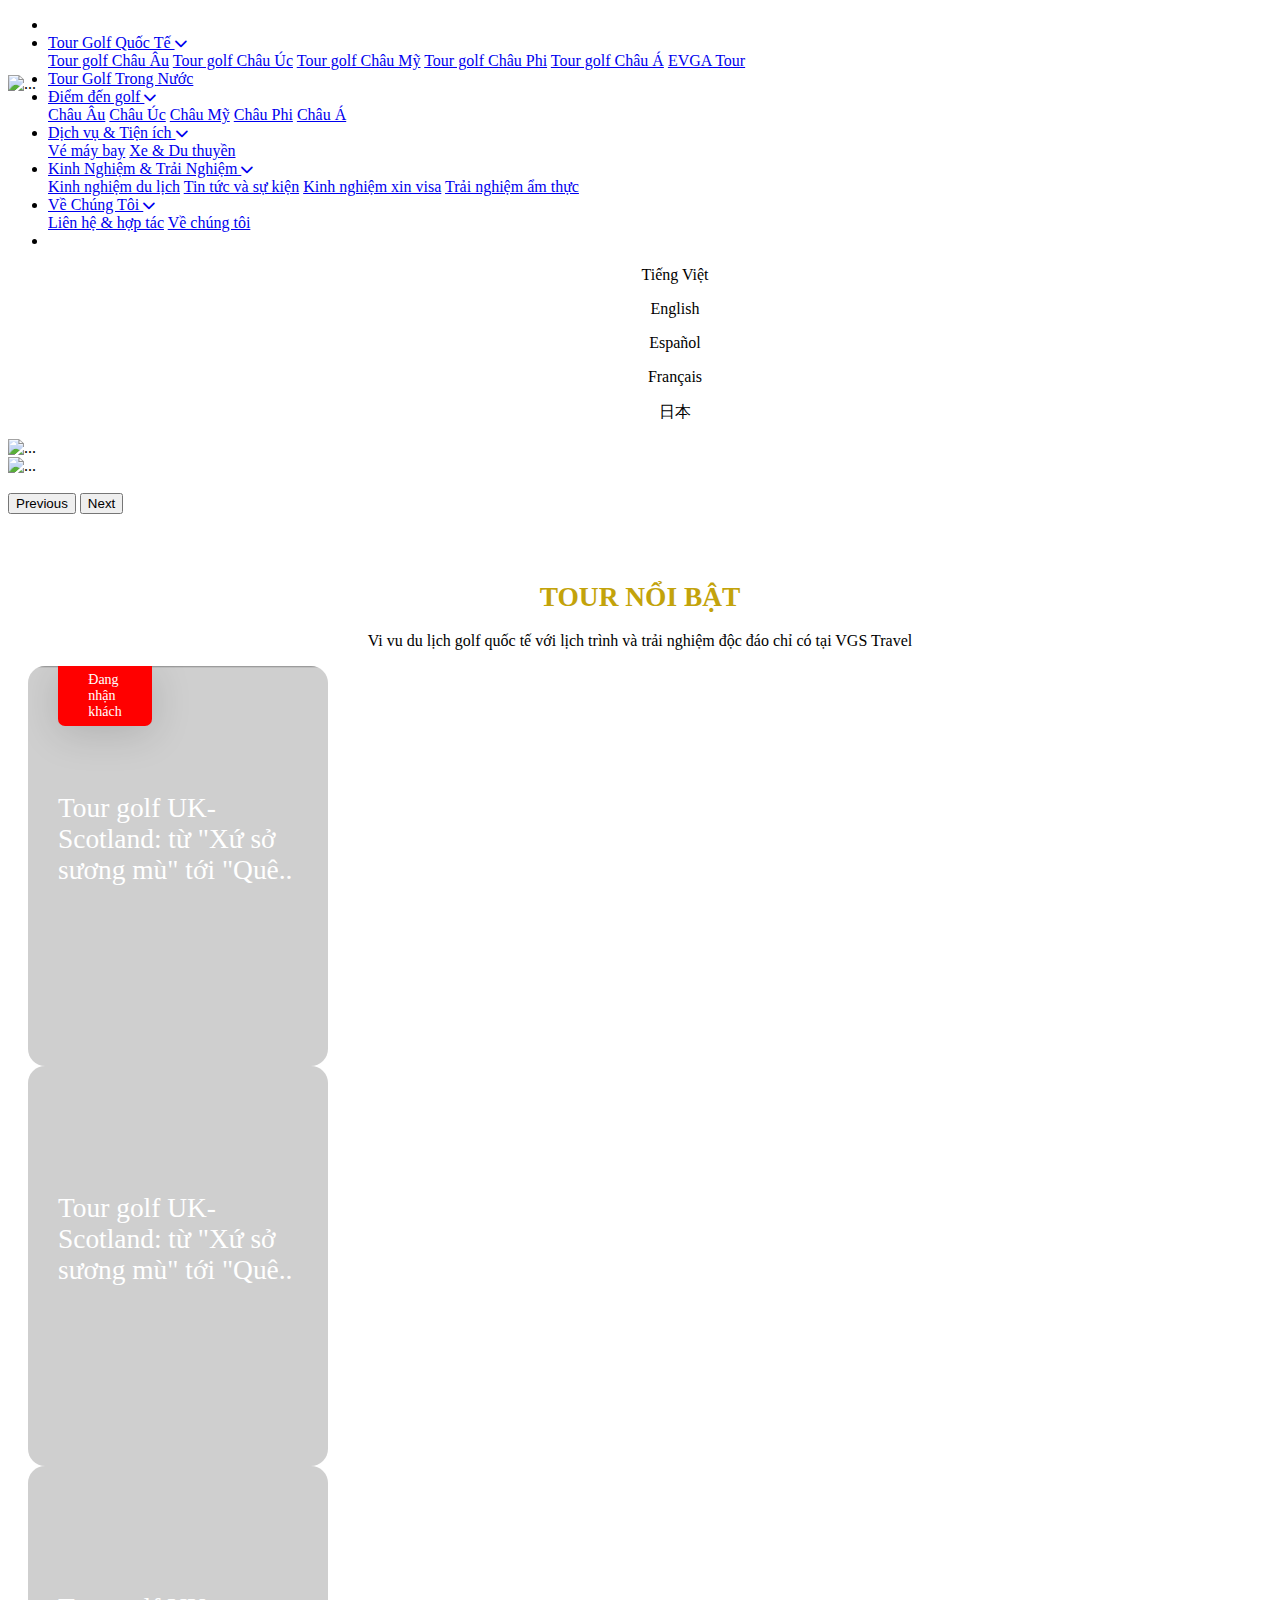
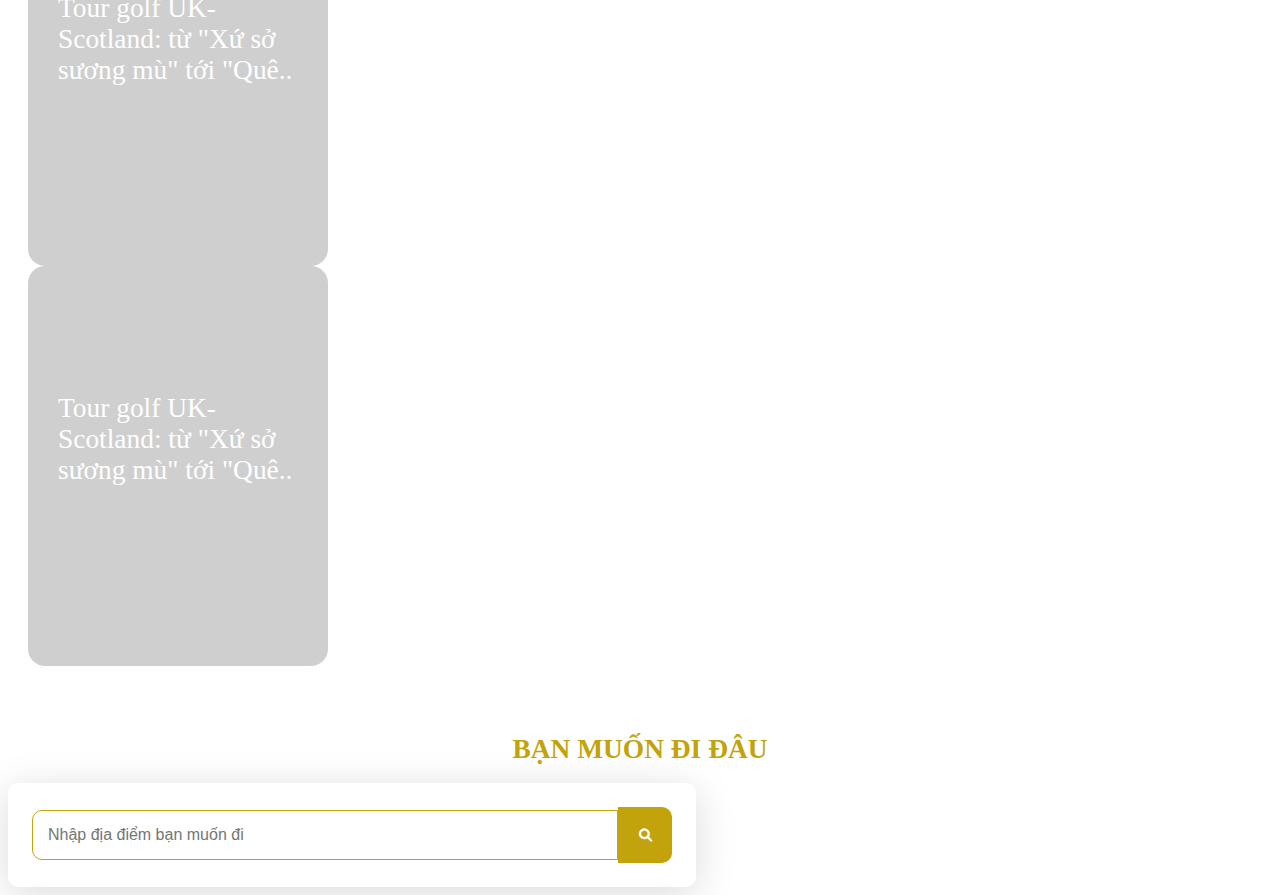
==== index.html @ c8f9dbca "vgs-bootstrap v1" ====
<!DOCTYPE html>
<html lang="en">
<head>
    <meta charset="UTF-8">
    <meta http-equiv="X-UA-Compatible" content="IE=edge">
    <meta name="viewport" content="width=device-width, initial-scale=1.0">
    <title>Document</title>
    <!-- CSS only -->
    <link href="https://cdn.jsdelivr.net/npm/bootstrap@5.1.3/dist/css/bootstrap.min.css" rel="stylesheet" integrity="sha384-1BmE4kWBq78iYhFldvKuhfTAU6auU8tT94WrHftjDbrCEXSU1oBoqyl2QvZ6jIW3" crossorigin="anonymous">
     <!-- JavaScript Bundle with Popper -->
    <script src="https://cdn.jsdelivr.net/npm/bootstrap@5.1.3/dist/js/bootstrap.bundle.min.js" integrity="sha384-ka7Sk0Gln4gmtz2MlQnikT1wXgYsOg+OMhuP+IlRH9sENBO0LRn5q+8nbTov4+1p" crossorigin="anonymous"></script>
    <link rel="stylesheet" href="https://cdnjs.cloudflare.com/ajax/libs/font-awesome/6.0.0/css/all.min.css">
    <link rel="stylesheet" href="./style.css">
</head>
<body>
    <div class="container-fluid">
        <ul class="nav justify-content-center border-bottom border-warning">
            <li class="nav-item col-3">
                <a class="nav-link active text-dark fw-bold" aria-current="page" href="#"><img src="https://vgstravel.com/frontend/landing/images/Logo_VGSTravel1%201.png" alt=""></a>
            </li>
            <li class="nav-item justify-content-center d-flex align-items-center ">
              <div class="dropdown">
                <a id="dropdownMenuButton" class="nav-link text-dark fw-bold " href="#">Tour Golf Quốc Tế <small><i class="fa-solid fa-chevron-down"></i></small></a>
                <div class="dropdown-menu" aria-labelledby="dropdownMenuButton">
                  <a class="dropdown-item" href="#">Tour golf Châu Âu</a>
                  <a class="dropdown-item" href="#">Tour golf Châu Úc</a>
                  <a class="dropdown-item" href="#">Tour golf Châu Mỹ</a>
                  <a class="dropdown-item" href="#">Tour golf Châu Phi</a>
                  <a class="dropdown-item" href="#">Tour golf Châu Á</a>
                  <a class="dropdown-item" href="#">EVGA Tour</a>
                </div>
            </div>
            </li>
            <li class="nav-item justify-content-center d-flex align-items-center">
              <a class="nav-link text-dark fw-bold" href="#">Tour Golf Trong Nước</a>
            </li>
            <li class="nav-item justify-content-center d-flex align-items-center ">
                <div class="dropdown">
                  <a id="dropdownMenuButton" class="nav-link text-dark fw-bold " href="#">Điểm đến golf <small><i class="fa-solid fa-chevron-down"></i></small></a>
                  <div class="dropdown-menu" aria-labelledby="dropdownMenuButton">
                    <a class="dropdown-item" href="#">Châu Âu</a>
                    <a class="dropdown-item" href="#">Châu Úc</a>
                    <a class="dropdown-item" href="#">Châu Mỹ</a>
                    <a class="dropdown-item" href="#">Châu Phi</a>
                    <a class="dropdown-item" href="#">Châu Á</a>
                  </div>
              </div>
            </li>
            <li class="nav-item justify-content-center d-flex align-items-center ">
                <div class="dropdown">
                  <a id="dropdownMenuButton" class="nav-link text-dark fw-bold " href="#">Dịch vụ & Tiện ích <small><i class="fa-solid fa-chevron-down"></i></small></a>
                  <div class="dropdown-menu" aria-labelledby="dropdownMenuButton">
                    <a class="dropdown-item" href="#">Vé máy bay</a>
                    <a class="dropdown-item" href="#">Xe & Du thuyền</a>
                  </div>
              </div>
            </li>
            <li class="nav-item justify-content-center d-flex align-items-center ">
                <div class="dropdown">
                  <a id="dropdownMenuButton" class="nav-link text-dark fw-bold " href="#">Kinh Nghiệm & Trải Nghiệm <small><i class="fa-solid fa-chevron-down"></i></small></a>
                  <div class="dropdown-menu" aria-labelledby="dropdownMenuButton">
                    <a class="dropdown-item" href="#">Kinh nghiệm du lịch</a>
                    <a class="dropdown-item" href="#">Tin tức và sự kiện</a>
                    <a class="dropdown-item" href="#">Kinh nghiệm xin visa</a>
                    <a class="dropdown-item" href="#">Trải nghiệm ẩm thực</a>
                  </div>
              </div>
            </li>
            <li class="nav-item justify-content-center d-flex align-items-center ">
                <div class="dropdown">
                  <a id="dropdownMenuButton" class="nav-link text-dark fw-bold " href="#">Về Chúng Tôi <small><i class="fa-solid fa-chevron-down"></i></small></a>
                  <div class="dropdown-menu" aria-labelledby="dropdownMenuButton">
                    <a class="dropdown-item" href="#">Liên hệ & hợp tác</a>
                    <a class="dropdown-item" href="#">Về chúng tôi</a>
                  </div>
                </div>
            </li>
            <li class="nav-item justify-content-center d-flex align-items-center ">
                <div class="dropdown">
                    <span id="dropdownMenuButton"><img class="icon-vn" src="https://cdnjs.cloudflare.com/ajax/libs/flag-icon-css/3.0.0/flags/4x3/vn.svg" alt=""></span>
                    <div class="dropdown-menu p-2" aria-labelledby="dropdownMenuButton">
                      <p class="dropdown-item"><img class="icon-vn" src="https://cdnjs.cloudflare.com/ajax/libs/flag-icon-css/3.0.0/flags/4x3/vn.svg" alt=""> Tiếng Việt</p>
                      <p class="dropdown-item"><img class="icon-vn" src="https://cdnjs.cloudflare.com/ajax/libs/flag-icon-css/3.0.0/flags/4x3/gb.svg" alt=""> English</p>
                      <p class="dropdown-item"><img class="icon-vn" src="https://cdnjs.cloudflare.com/ajax/libs/flag-icon-css/3.0.0/flags/4x3/es.svg" alt=""> Español</p>
                      <p class="dropdown-item"><img class="icon-vn" src="https://cdnjs.cloudflare.com/ajax/libs/flag-icon-css/3.0.0/flags/4x3/fr.svg" alt=""> Français</p>
                      <p class="dropdown-item"><img class="icon-vn" src="https://cdnjs.cloudflare.com/ajax/libs/flag-icon-css/3.0.0/flags/4x3/jp.svg" alt=""> 日本</p>
                    </div>
                </div>
            </li>
          </ul>

          <!-- slider -->
          <div id="carouselExampleCaptions" class="carousel slide" data-bs-ride="carousel">
            
            <div class="carousel-inner" style="max-height: 450px;">
              <div class="carousel-item active">
                <img src="https://vgstravel.com/img/slide/13-10-2021/origin/origin-131909-1634118109-27-1.jpg" class="d-block w-100 img-fluid img-responsive" alt="...">
              </div>
              <div class="carousel-item">
                <img src="https://vgstravel.com/img/slide/16-12-2021/origin/origin-18773-1639642819-27-56e1d7f4829548cb1184.jpg" class="d-block w-100 img-fluid img-responsive" alt="...">
            </div>
            <div class="carousel-item">
              <img style="height: auto; position: relative; top: -400px;" src="https://vgstravel.com/img/slide/16-12-2021/origin/origin-58169-1639643035-27-Golfplatz-min.jpg" class="d-block w-100 img-fluid img-responsive" alt="...">
              <div class="carousel-caption d-none d-md-block" style="position: absolute; top: 89px; left: -514px;">
                <h3>THOẢI MÁI VI VU DU LỊCH QUỐC TẾ</h3>
                <p>Lịch trình ấn tượng chỉ có tại VGS Travel !</p>
                <input type="button" value="Chi tiết" class="btn btn-outline-light px-5">
              </div>
            </div>
            </div>
            <button class="carousel-control-prev" type="button" data-bs-target="#carouselExampleCaptions" data-bs-slide="prev">
              <span class="carousel-control-prev-icon" aria-hidden="true"></span>
              <span class="visually-hidden">Previous</span>
            </button>
            <button class="carousel-control-next" type="button" data-bs-target="#carouselExampleCaptions" data-bs-slide="next">
              <span class="carousel-control-next-icon" aria-hidden="true"></span>
              <span class="visually-hidden">Next</span>
            </button>
          </div>

          <!-- tour nổi bật -->
          <h1>TOUR NỔI BẬT</h1>
          <p class="text-muted">Vi vu du lịch golf quốc tế với lịch trình và trải nghiệm độc đáo chỉ có tại VGS Travel</p>

          <div class="container d-flex">
            <div class="item col-3">
                <div class="dangnhankhach">Đang nhận khách</div>
                <img class="img" src="https://vgstravel.com/img/tour/23-10-2021/thumbnail/thumbnail-343874-1634984901-27-Hand-Luggage-Only-12.jpg" alt="">
                <div class="d"><p>Tour golf UK- <br>  Scotland: từ "Xứ sở <br> sương mù" tới "Quê..</p></div>
                <div class="overlay">
                    <p class="a">Tour golf UK- <br>  Scotland: từ "Xứ sở <br> sương mù" tới "Quê..</p>
                    <pre class="x">
                        Thời gian: 13 ngày 12 đêm
                        Ngày khởi hành: 2022-04-04
                        Giá Tour: Liên hệ
                        <input class="ip" type="button" value="Chi tiết">
                    </pre>
                </div>
            </div>
            <div class="item col-3">
                <img class="img" src="https://vgstravel.com/img/tour/23-10-2021/thumbnail/thumbnail-343874-1634984901-27-Hand-Luggage-Only-12.jpg" alt="">
                <div class="d"><p>Tour golf UK- <br>  Scotland: từ "Xứ sở <br> sương mù" tới "Quê..</p></div>
                <div class="overlay">
                    <p class="a">Tour golf UK- <br>  Scotland: từ "Xứ sở <br> sương mù" tới "Quê..</p>
                    <pre class="x">
                        Thời gian: 13 ngày 12 đêm
                        Ngày khởi hành: 2022-04-04
                        Giá Tour: Liên hệ
                        <input class="ip" type="button" value="Chi tiết">
                    </pre>
                </div>
            </div>
            <div class="item col-3">
                <img class="img" src="https://vgstravel.com/img/tour/23-10-2021/thumbnail/thumbnail-343874-1634984901-27-Hand-Luggage-Only-12.jpg" alt="">
                <div class="d"><p>Tour golf UK- <br>  Scotland: từ "Xứ sở <br> sương mù" tới "Quê..</p></div>
                <div class="overlay">
                    <p class="a">Tour golf UK- <br>  Scotland: từ "Xứ sở <br> sương mù" tới "Quê..</p>
                    <pre class="x">
                        Thời gian: 13 ngày 12 đêm
                        Ngày khởi hành: 2022-04-04
                        Giá Tour: Liên hệ
                        <input class="ip" type="button" value="Chi tiết">
                    </pre>
                </div>
            </div>
            <div class="item col-3">
                <img class="img" src="https://vgstravel.com/img/tour/23-10-2021/thumbnail/thumbnail-343874-1634984901-27-Hand-Luggage-Only-12.jpg" alt="">
                <div class="d"><p>Tour golf UK- <br>  Scotland: từ "Xứ sở <br> sương mù" tới "Quê..</p></div>
                <div class="overlay">
                    <p class="a">Tour golf UK- <br>  Scotland: từ "Xứ sở <br> sương mù" tới "Quê..</p>
                    <pre class="x">
                        Thời gian: 13 ngày 12 đêm
                        Ngày khởi hành: 2022-04-04
                        Giá Tour: Liên hệ
                        <input class="ip" type="button" value="Chi tiết">
                    </pre>
                </div>
            </div>
          </div>

          <!-- bạn muốn đi đâu -->
          <h1>BẠN MUỐN ĐI ĐÂU</h1>
          <div class="row d-flex justify-content-center align-items-center">
              <div class="diadiem">
                    <input type="text" placeholder="Nhập địa điểm bạn muốn đi">
                    <button>
                        <i class="fa fa-search"></i>
                    </button>
              </div>
          </div>
    </div>
</body>
</html>
---- style.css ----
.dropdown:hover>.dropdown-menu {
    display: block;
}

.dropdown>.dropdown-toggle:active {
/*Without this, clicking will make it sticky*/
    pointer-events: none;
}

.icon-vn {
    width: 30px;
    cursor: pointer;
}

h1 {
    padding-top: 50px;
    color: #c3a30b;
    display: flex;
    justify-content: center;
    align-items: center;
    font-size: 1.714rem;
}
p {
    display: flex;
    justify-content: center;
    align-items: center;
}

/* item */
.item {
    height: 400px;
    width: 300px;
    border-radius: 17px;
    overflow: hidden;
}

.item img {
    width: 100%;
    height: 100%;
    border-radius: 17px;
    transform: scale(1.3);
    transition: all 0.5s;
}

.item:hover img{
    transform: scale(1);
    transition: all 0.5s;
}

.item:hover .d {
    display: none;
}

.item:hover .overlay {
    display: block;
}

.item:hover .dangnhankhach {
    display: none;
}

.item:hover {
    box-shadow: rgba(0, 0, 0, 0.35) 0px 54px 55px, rgba(0, 0, 0, 0.22) 0px -12px 30px, rgba(0, 0, 0, 0.12) 0px 4px 6px, rgba(0, 0, 0, 0.17) 0px 12px 13px, rgba(0, 0, 0, 0.19) 0px -3px 5px;
}

.ip:hover {
    background-color: #dbb70b;
}

.item {
    margin: 0px 20px;
    position: relative;
    /* box-shadow: rgba(0, 0, 0, 0.25) 0px 54px 55px, rgba(0, 0, 0, 0.12) 0px -12px 30px, rgba(0, 0, 0, 0.12) 0px 4px 6px, rgba(0, 0, 0, 0.17) 0px 12px 13px, rgba(0, 0, 0, 0.09) 0px -3px 5px; */
}
.d p {
    position: absolute;
    top: 100px;
    left: 30px;
    font-size: 1.714em;
    color: #fff;
    vertical-align: middle;
}
.d {
    width: 300px;
    height: 100%;
    position: absolute;
    top: 0px;
    background-color: #00000030;
}

.overlay {
    width: 300px;
    height: 400px;
    border-radius: 17px;
    background-color: rgba(0, 0, 0, 0.562);
    position: absolute;
    top: 0;
    display: none;
    box-shadow: rgba(0, 0, 0, 0.35) 0px 5px 15px;
}

.overlay .a {
    position: absolute;
    top: 40px;
    left: 30px;
    font-size: 1.714em;
    color: #fff;
    vertical-align: middle;
}

.overlay .x {
    position: absolute;
    top: 50%;
    left: -65%;
    font-size: 17px;
    color: #fff;
    vertical-align: middle;
}

.a span {
    font-size: 14px;
}

.ip {
    background-color: #c3a30b;
    color: #fff;
    border: none;
    padding: 10px 17px;
    border-radius: 4px;
    cursor: pointer;
}

/* đang nhận khách */
.item:hover .dangnhankhach {
    display: none;
}

.dangnhankhach {
    position: absolute;
    top: 0;
    left: 30px;
    z-index: 1000;
    width: 30px;
    padding: 0px 32px;
    height: 60px;
    background-color: red;
    border-radius: 0px 0px 7px 7px;
    color: #fff;
    display: flex;
    align-items: center;
    justify-content: center;
    position: relative;
    animation: doimau 0.8s infinite;
    box-shadow: 0 7px 40px 0 rgb(0 0 0 / 15%);
    font-size: 14px;
}

@keyframes doimau {
    50% {background-color: yellow; box-shadow: 0 7px 40px 0 rgb(0 0 0 / 15%);}
    100% {background-color: red; box-shadow: 0 7px 40px 0 rgb(0 0 0 / 15%);}
}

/* bạn muốn đi đâu */

.diadiem {
    width: 50vw;
    display: flex;
    justify-content: center;
    align-items: center;
    background-color: #fff;
    border-radius: 10px;
    box-shadow: 0 7px 40px 0 rgb(0 0 0 / 15%);
    margin: 0;
    padding: 24px;
}

.diadiem input {
    border: 1px solid #c3a30b;
    border-radius: 10px 0 0 10px;
    font-size: 1em;
    outline: none;
    padding: 15px;
    width: 100%;
    color: #909090;
}

.diadiem button {
    background: #c3a30b;
    border: none;
    border-radius: 0 10px 10px 0;
    color: #fff;
    cursor: pointer;
    height: 56px;
    text-align: center;
    width: 60px;
}
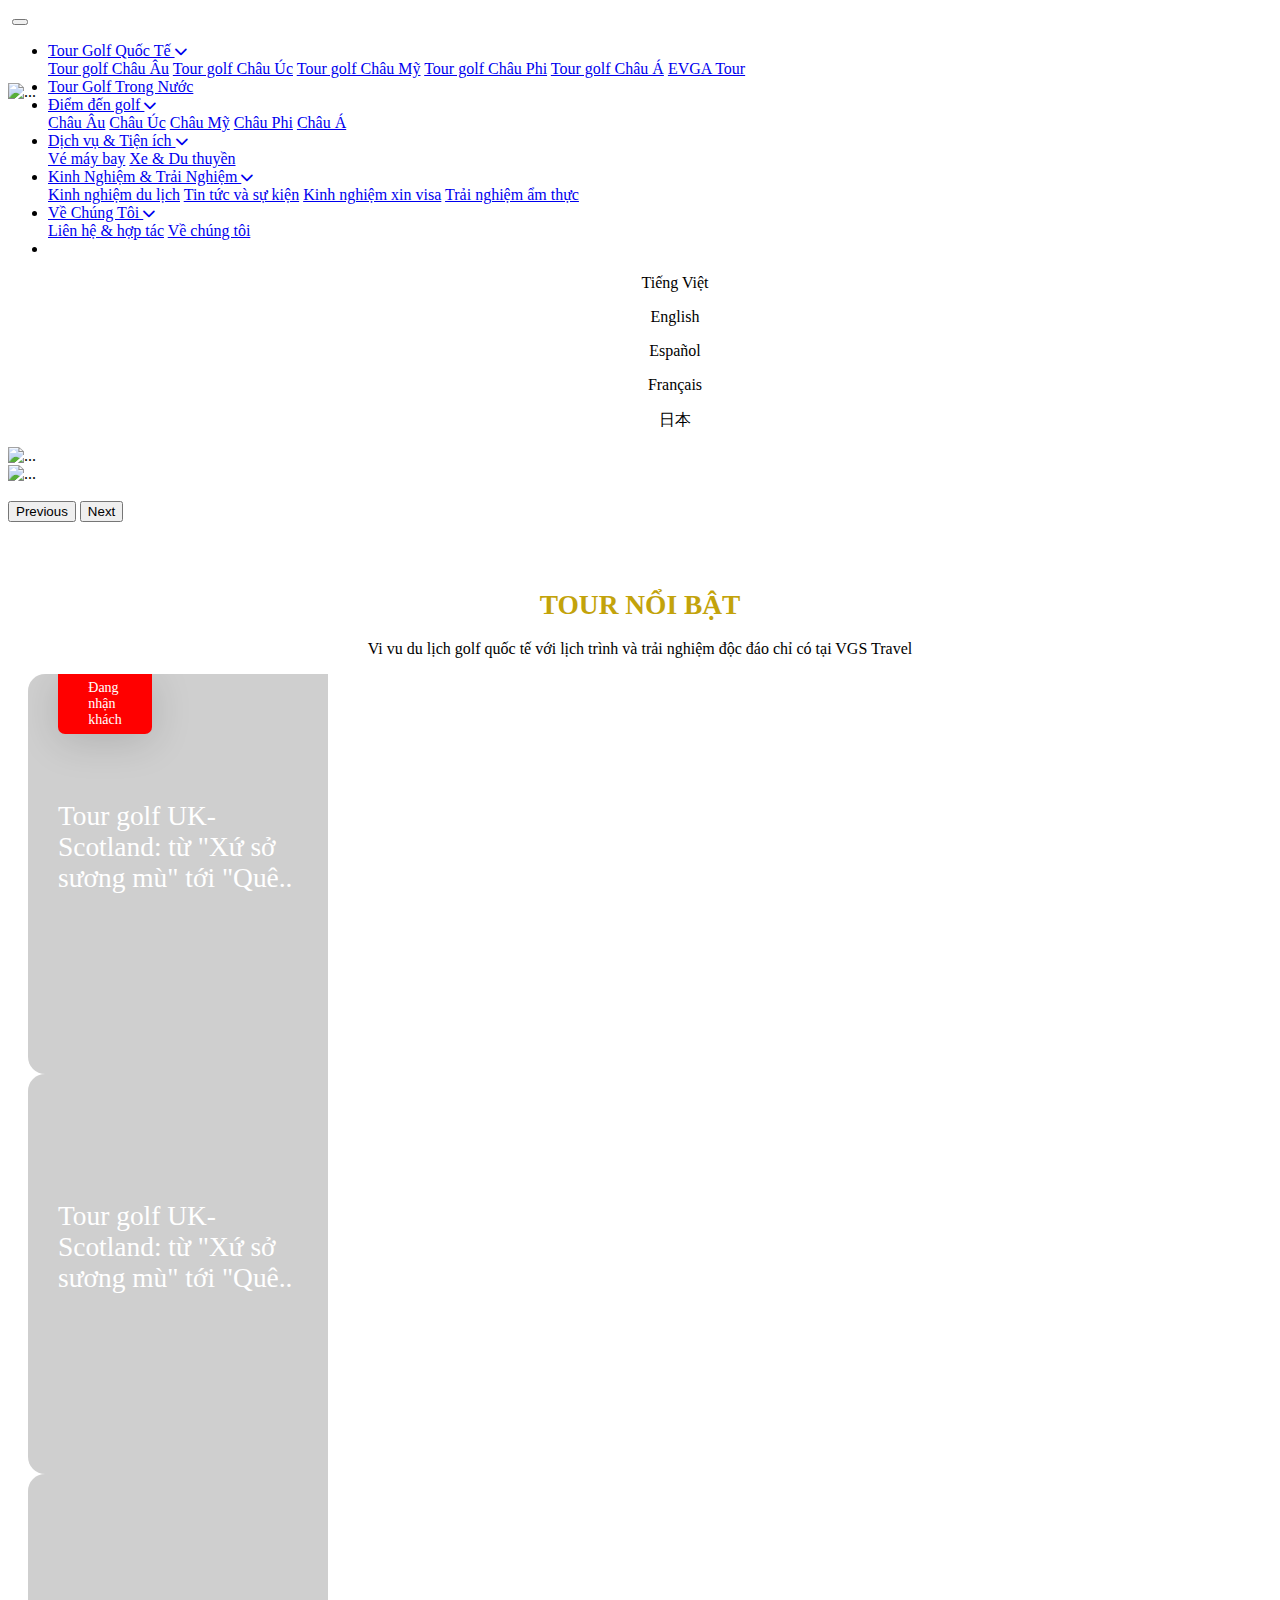
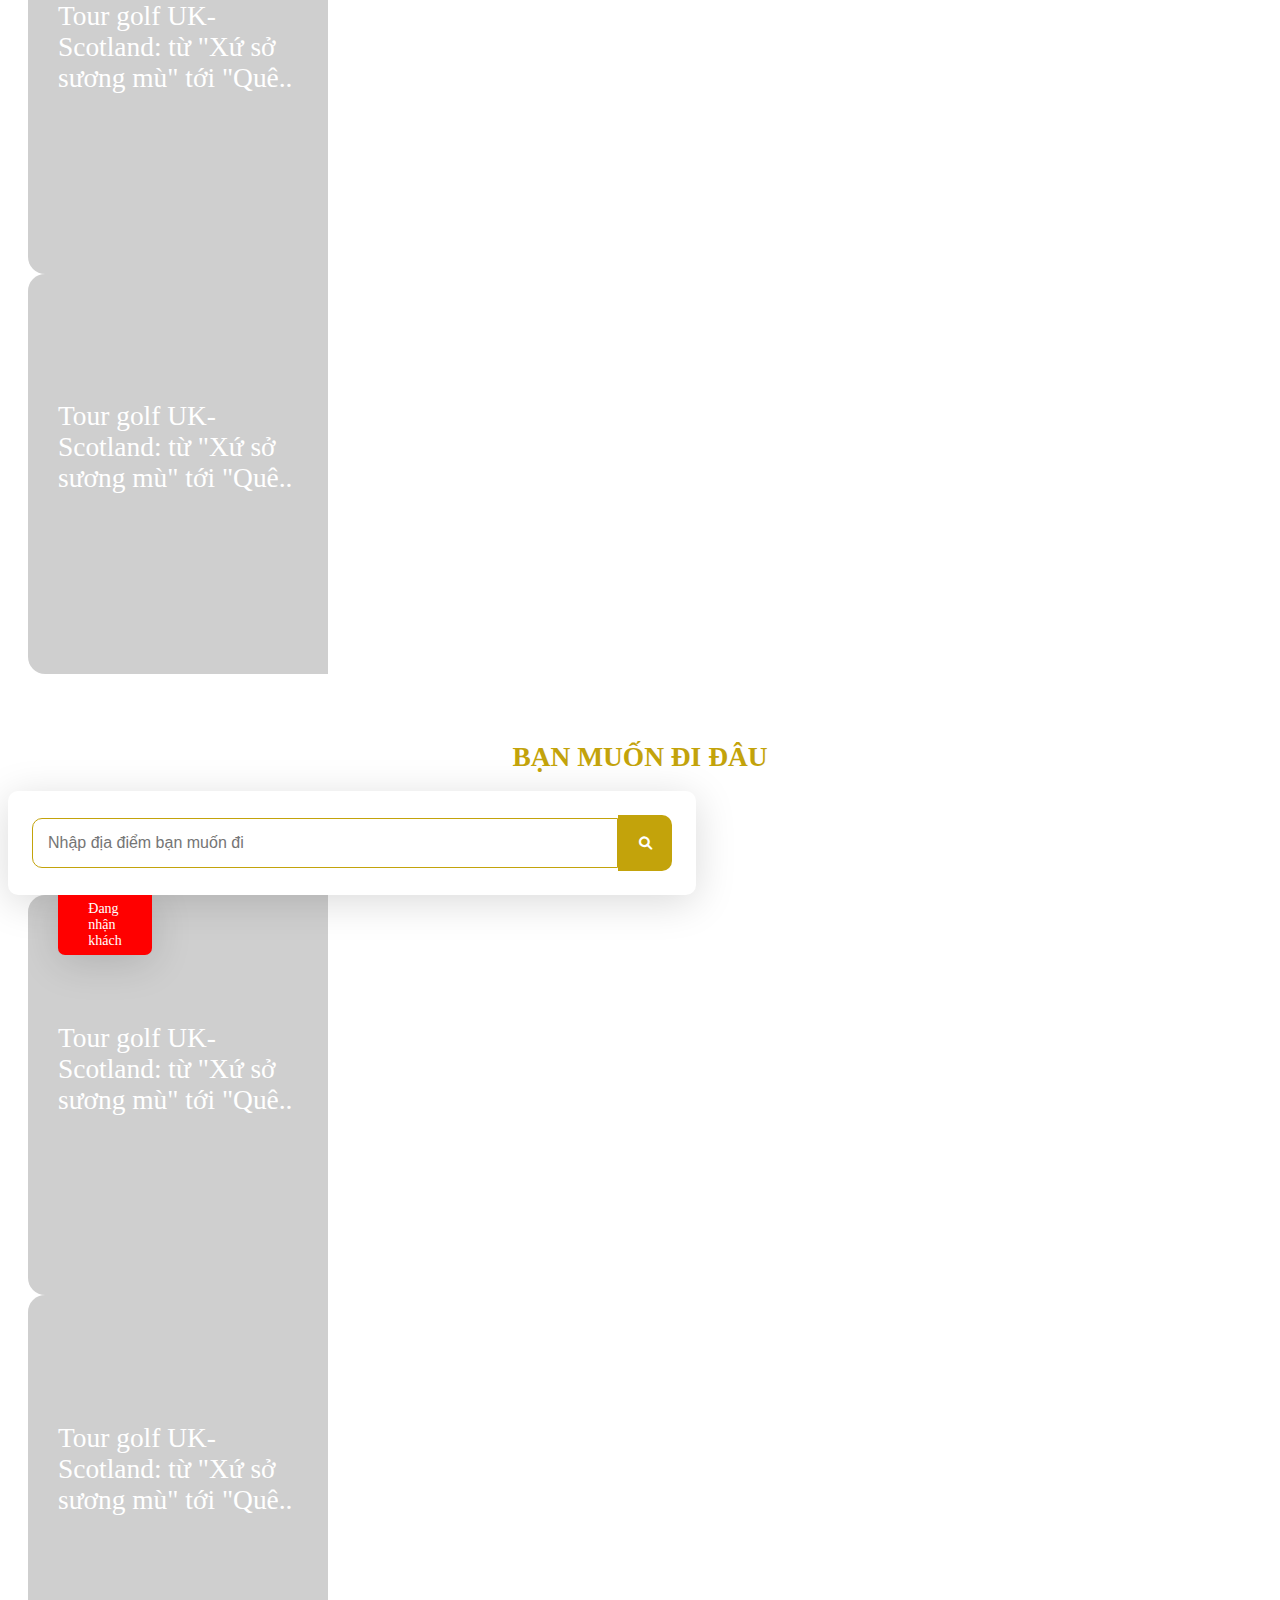
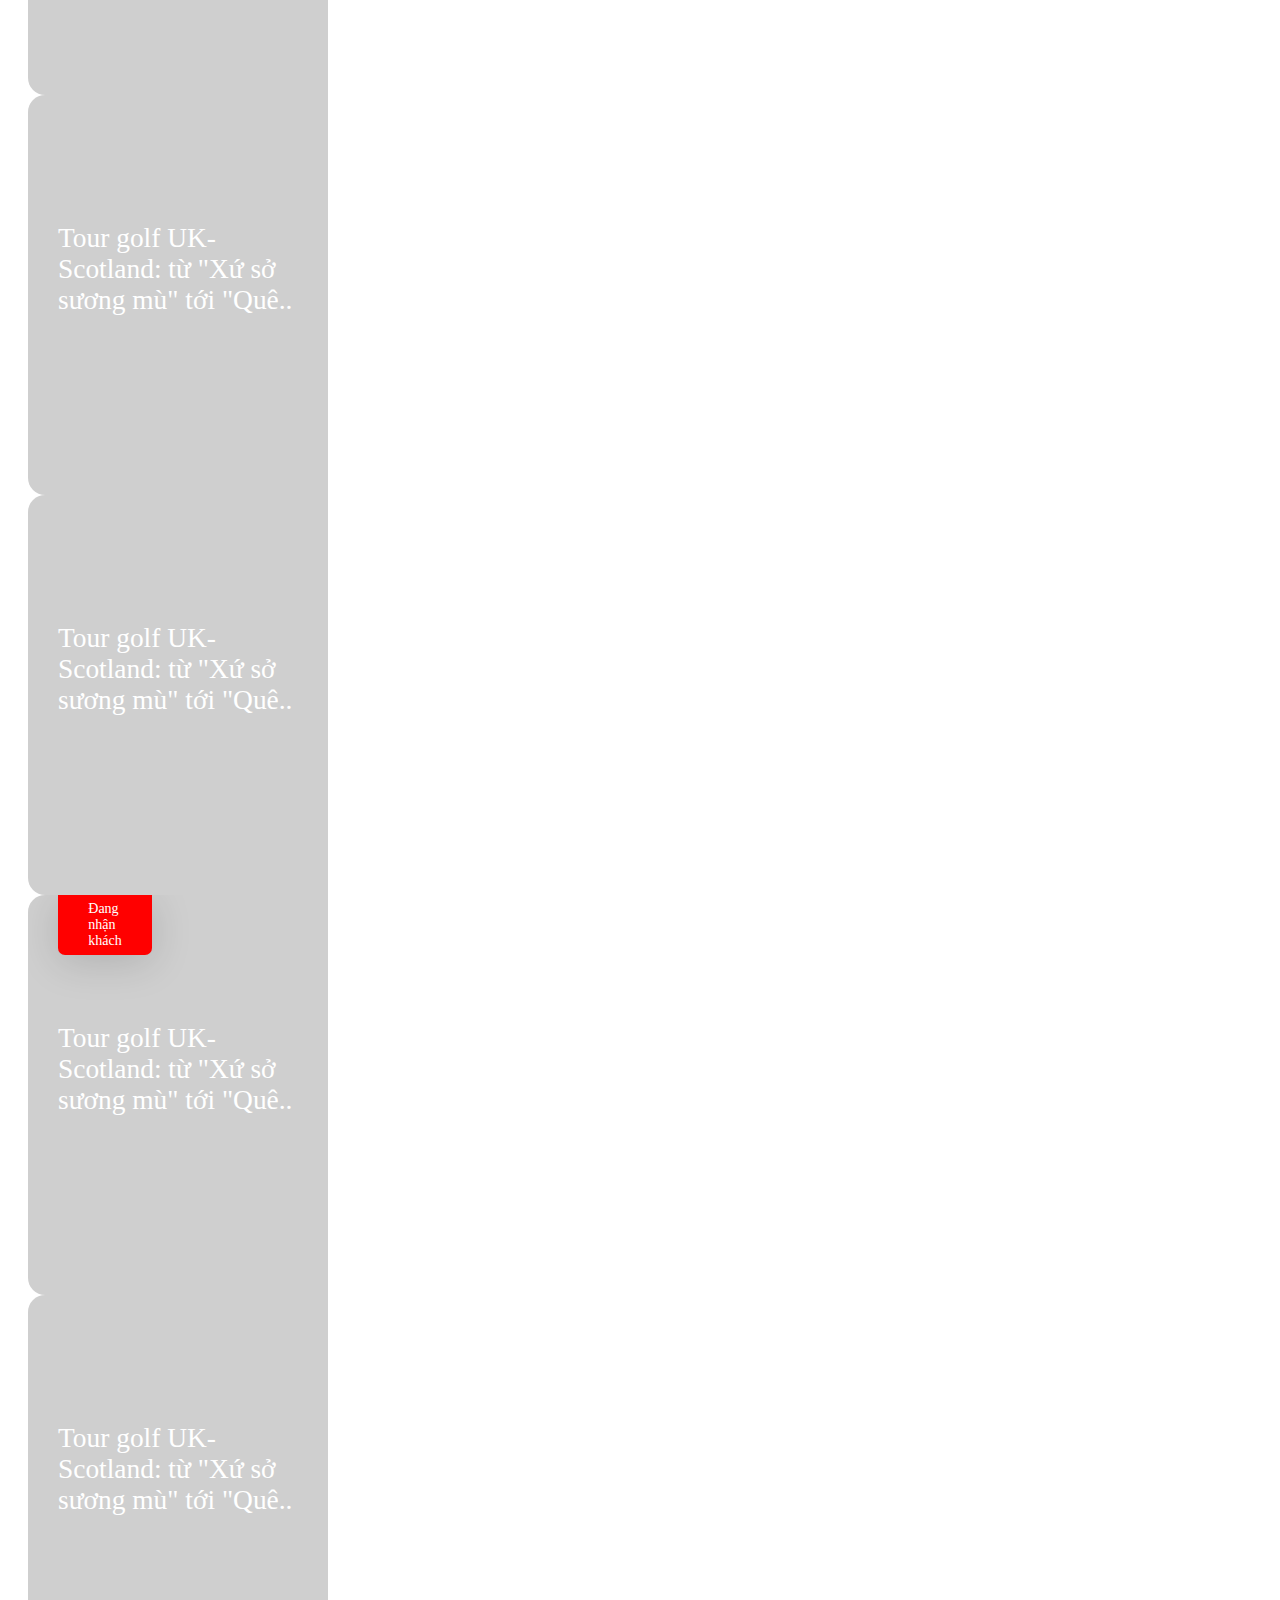
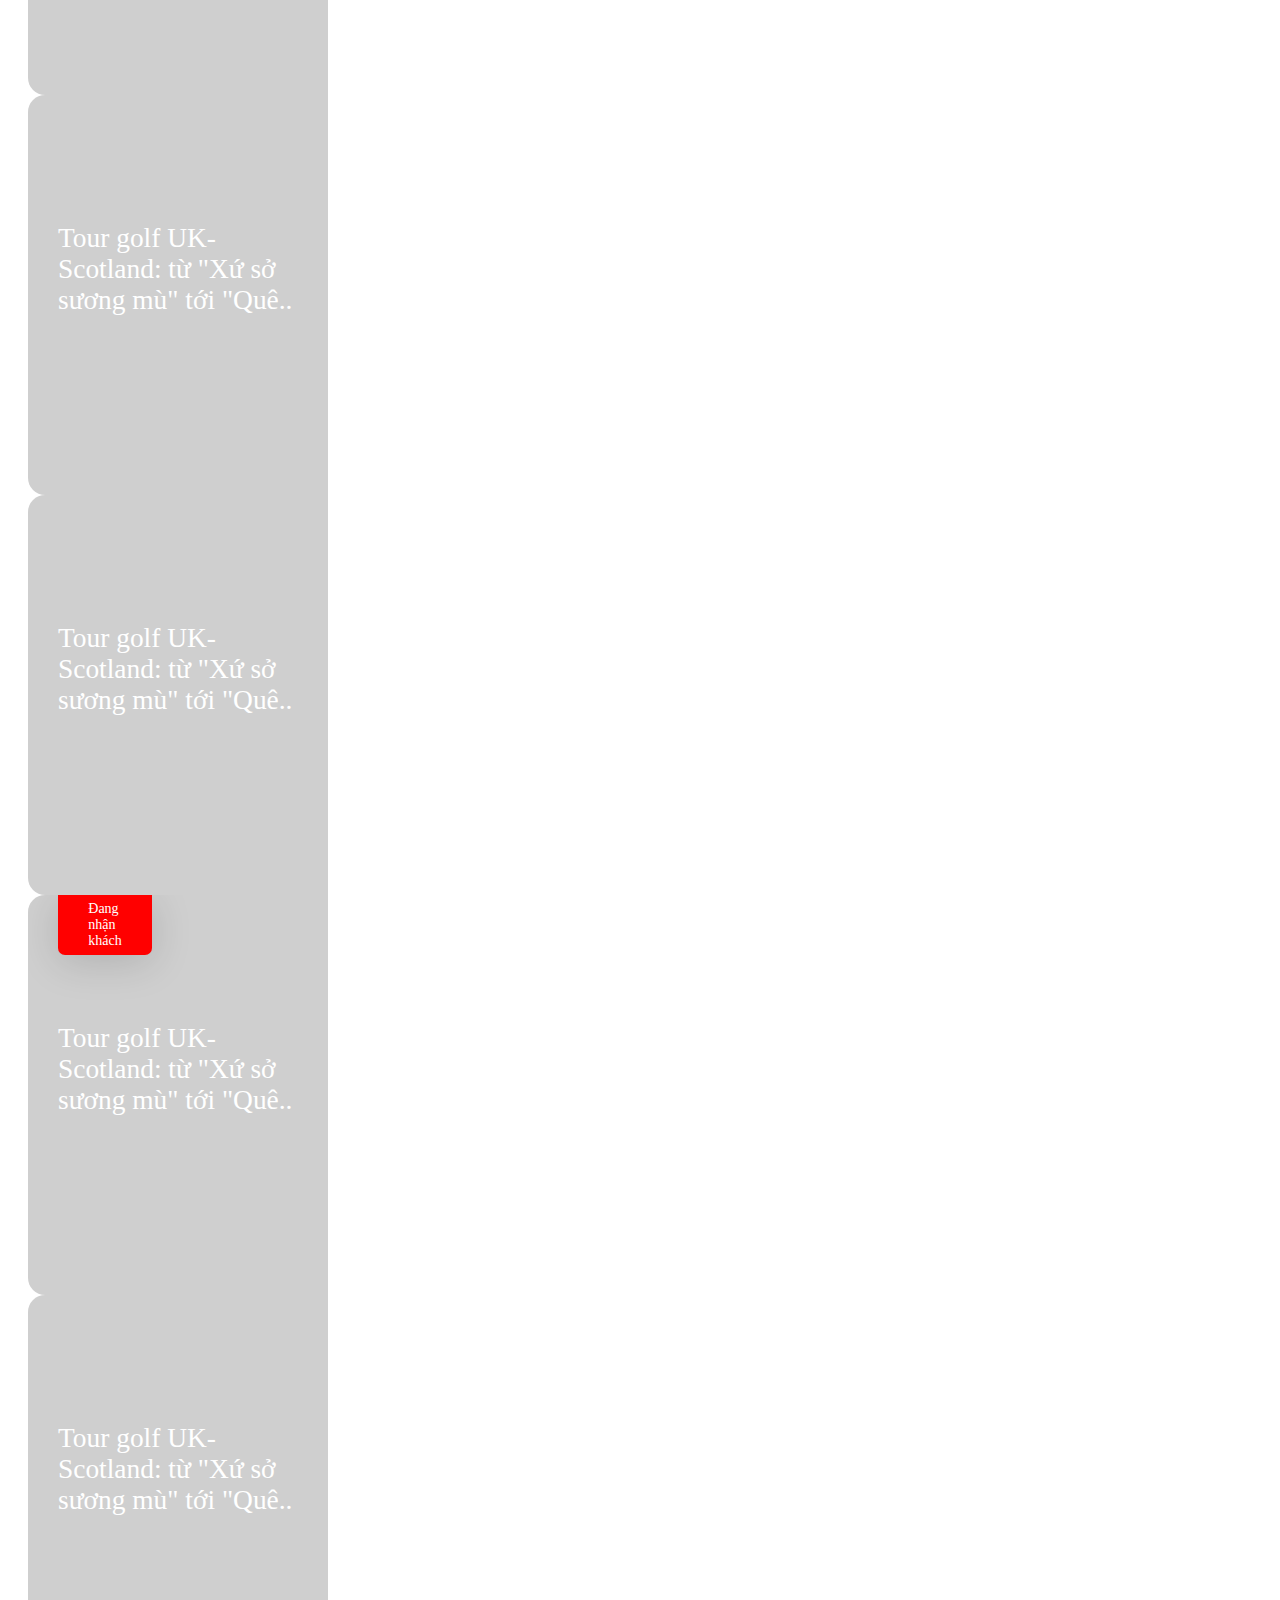
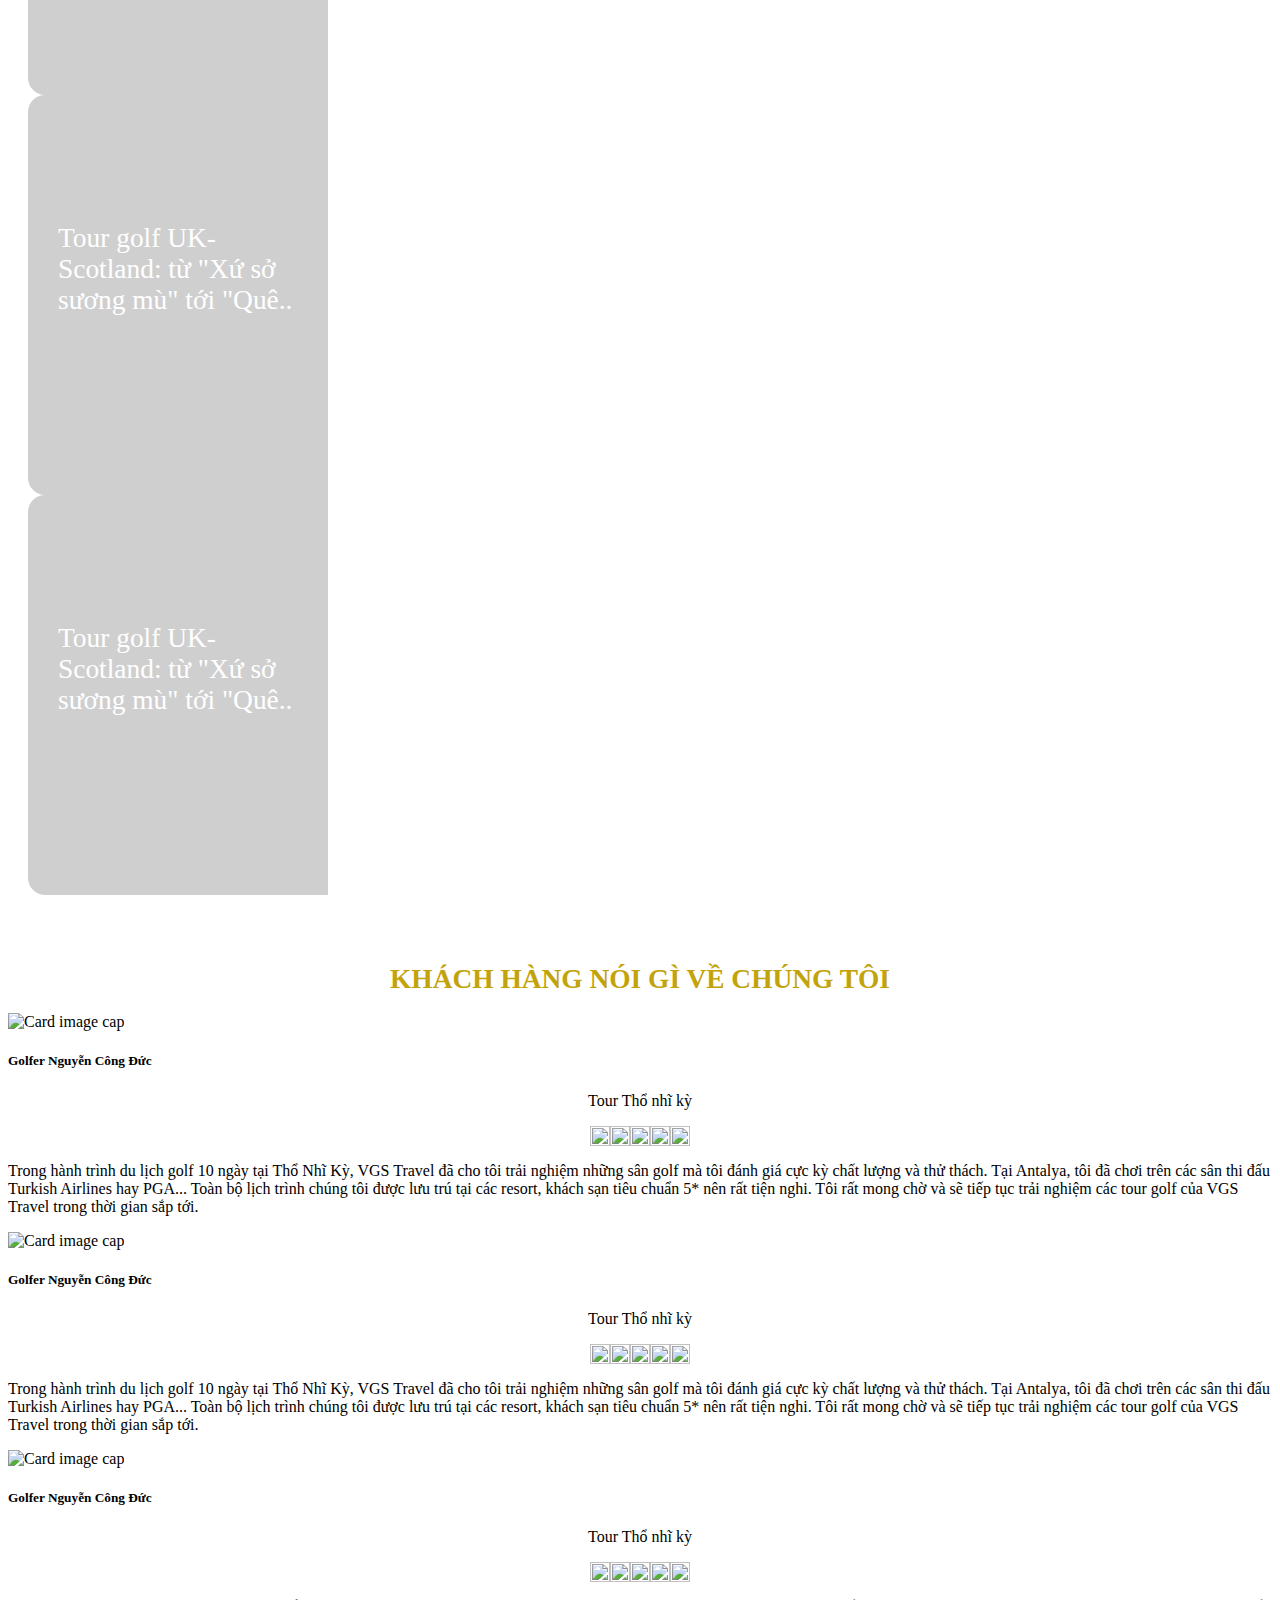
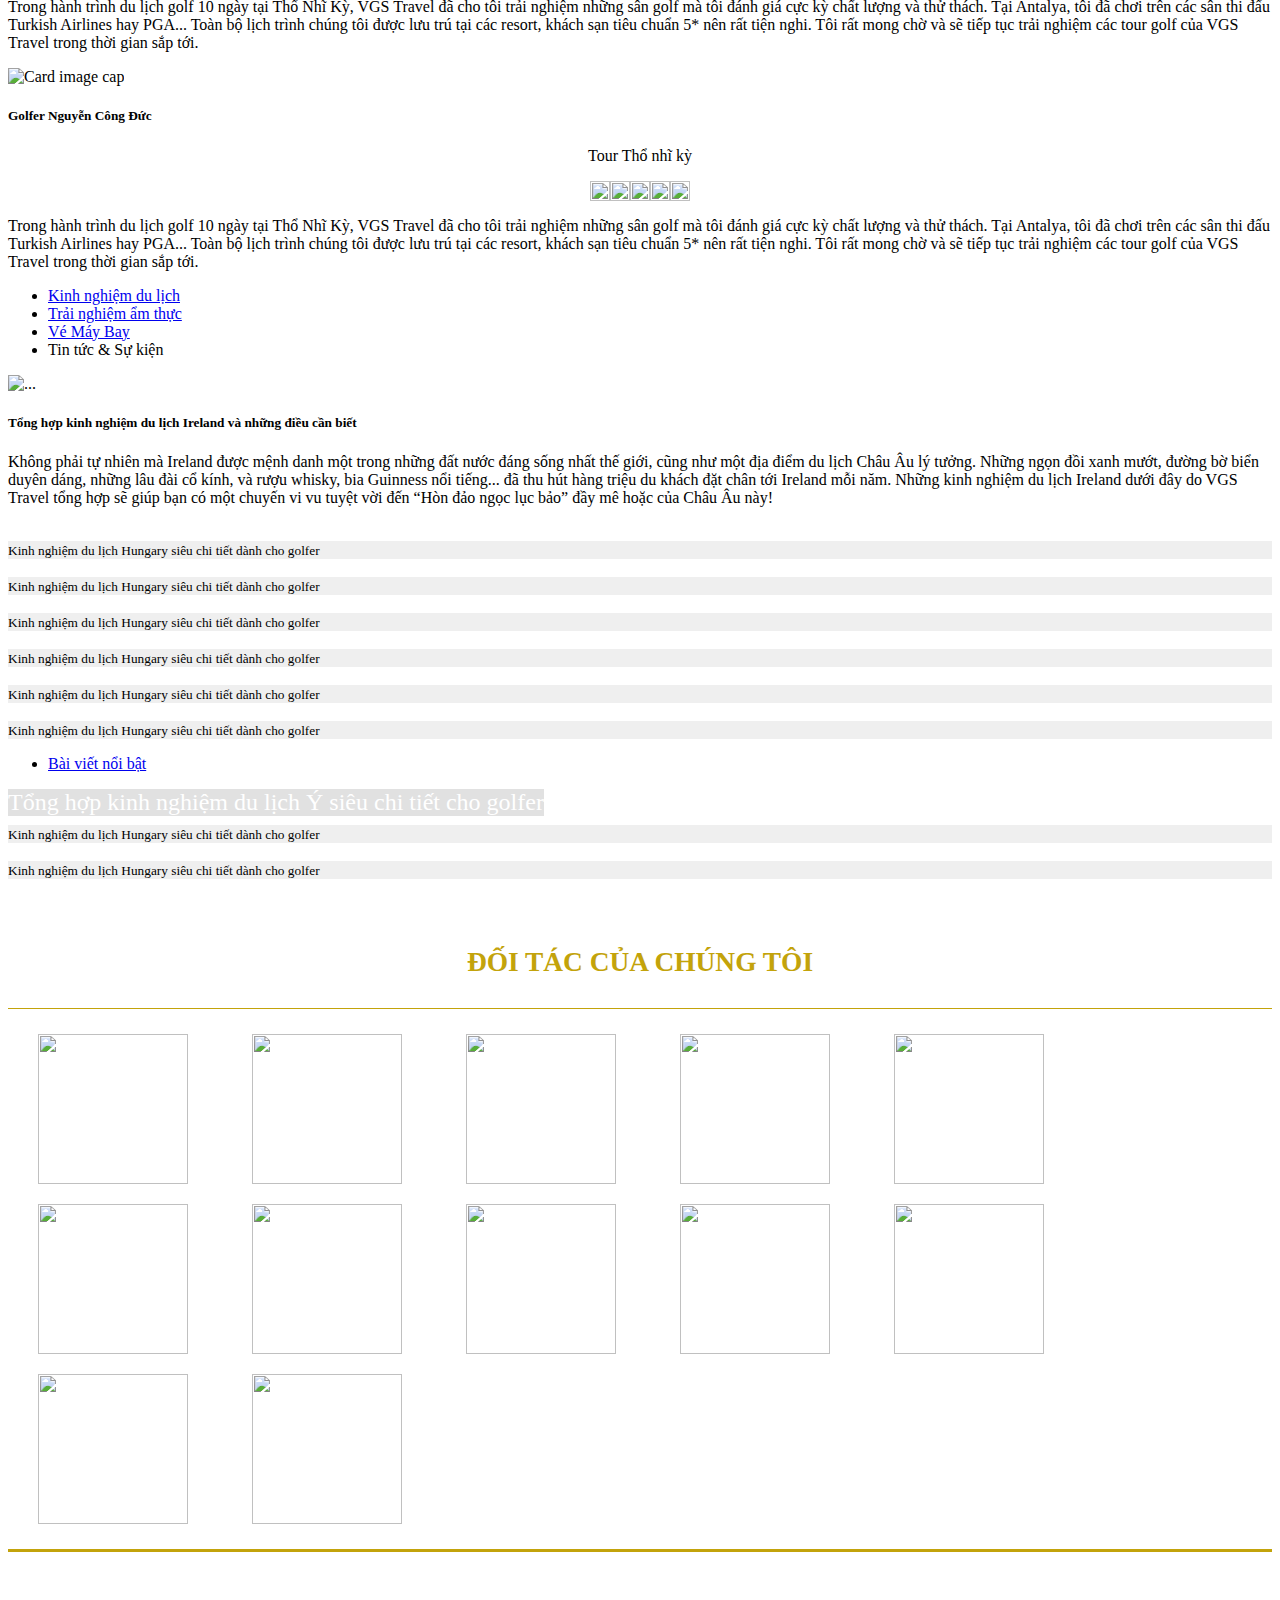
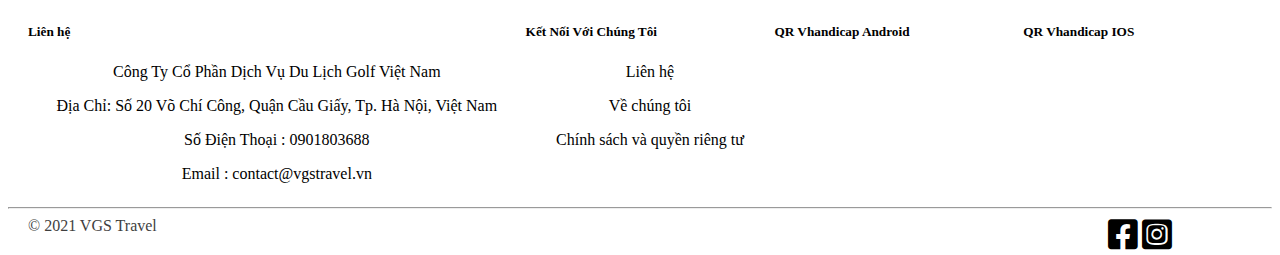
==== commit 8b51730d: "update theme vgs" ====
--- a/index.html
+++ b/index.html
@@ -13,30 +13,35 @@
     <link rel="stylesheet" href="./style.css">
 </head>
 <body>
-    <div class="container-fluid">
-        <ul class="nav justify-content-center border-bottom border-warning">
-            <li class="nav-item col-3">
-                <a class="nav-link active text-dark fw-bold" aria-current="page" href="#"><img src="https://vgstravel.com/frontend/landing/images/Logo_VGSTravel1%201.png" alt=""></a>
-            </li>
-            <li class="nav-item justify-content-center d-flex align-items-center ">
-              <div class="dropdown">
-                <a id="dropdownMenuButton" class="nav-link text-dark fw-bold " href="#">Tour Golf Quốc Tế <small><i class="fa-solid fa-chevron-down"></i></small></a>
-                <div class="dropdown-menu" aria-labelledby="dropdownMenuButton">
-                  <a class="dropdown-item" href="#">Tour golf Châu Âu</a>
-                  <a class="dropdown-item" href="#">Tour golf Châu Úc</a>
-                  <a class="dropdown-item" href="#">Tour golf Châu Mỹ</a>
-                  <a class="dropdown-item" href="#">Tour golf Châu Phi</a>
-                  <a class="dropdown-item" href="#">Tour golf Châu Á</a>
-                  <a class="dropdown-item" href="#">EVGA Tour</a>
-                </div>
-            </div>
-            </li>
-            <li class="nav-item justify-content-center d-flex align-items-center">
-              <a class="nav-link text-dark fw-bold" href="#">Tour Golf Trong Nước</a>
-            </li>
-            <li class="nav-item justify-content-center d-flex align-items-center ">
+    <div class="container-fluid px-0">
+      <nav class="navbar navbar-expand-lg navbar-light bg-light">
+        <div class="container-fluid">
+          <!-- <a class="navbar-brand" href="#">Navbar</a> -->
+          <a class="navbar-brand nav-link active text-dark fw-bold" aria-current="page" href="#"><img src="https://vgstravel.com/frontend/landing/images/Logo_VGSTravel1%201.png" alt=""></a>
+          <button class="navbar-toggler" type="button" data-bs-toggle="collapse" data-bs-target="#navbarSupportedContent" aria-controls="navbarSupportedContent" aria-expanded="false" aria-label="Toggle navigation">
+            <span class="navbar-toggler-icon"></span>
+          </button>
+          <div class="collapse navbar-collapse" id="navbarSupportedContent">
+            <ul class="navbar-nav me-auto mb-2 mb-lg-0">
+              <li class="nav-item justify-content-center d-flex align-items-center ">
                 <div class="dropdown">
-                  <a id="dropdownMenuButton" class="nav-link text-dark fw-bold " href="#">Điểm đến golf <small><i class="fa-solid fa-chevron-down"></i></small></a>
+                  <a id="dropdownMenuButton" class="text-nowrap px-2 nav-link text-dark fw-bold " href="#">Tour Golf Quốc Tế <small><i class="fa-solid fa-chevron-down"></i></small></a>
+                  <div class="dropdown-menu" aria-labelledby="dropdownMenuButton">
+                    <a class="dropdown-item" href="#">Tour golf Châu Âu</a>
+                    <a class="dropdown-item" href="#">Tour golf Châu Úc</a>
+                    <a class="dropdown-item" href="#">Tour golf Châu Mỹ</a>
+                    <a class="dropdown-item" href="#">Tour golf Châu Phi</a>
+                    <a class="dropdown-item" href="#">Tour golf Châu Á</a>
+                    <a class="dropdown-item" href="#">EVGA Tour</a>
+                  </div>
+                </div>
+              </li>
+              <li class="nav-item justify-content-center d-flex align-items-center">
+                <a class="text-nowrap px-2 nav-link text-dark fw-bold" href="#">Tour Golf Trong Nước</a>
+              </li>
+              <li class="nav-item justify-content-center d-flex align-items-center ">
+                <div class="dropdown">
+                  <a id="dropdownMenuButton" class="text-nowrap px-2 nav-link text-dark fw-bold " href="#">Điểm đến golf <small><i class="fa-solid fa-chevron-down"></i></small></a>
                   <div class="dropdown-menu" aria-labelledby="dropdownMenuButton">
                     <a class="dropdown-item" href="#">Châu Âu</a>
                     <a class="dropdown-item" href="#">Châu Úc</a>
@@ -44,55 +49,59 @@
                     <a class="dropdown-item" href="#">Châu Phi</a>
                     <a class="dropdown-item" href="#">Châu Á</a>
                   </div>
-              </div>
-            </li>
-            <li class="nav-item justify-content-center d-flex align-items-center ">
+                </div>
+              </li>
+              <li class="nav-item justify-content-center d-flex align-items-center ">
                 <div class="dropdown">
-                  <a id="dropdownMenuButton" class="nav-link text-dark fw-bold " href="#">Dịch vụ & Tiện ích <small><i class="fa-solid fa-chevron-down"></i></small></a>
+                  <a id="dropdownMenuButton" class="text-nowrap px-2 nav-link text-dark fw-bold " href="#">Dịch vụ & Tiện ích <small><i class="fa-solid fa-chevron-down"></i></small></a>
                   <div class="dropdown-menu" aria-labelledby="dropdownMenuButton">
                     <a class="dropdown-item" href="#">Vé máy bay</a>
                     <a class="dropdown-item" href="#">Xe & Du thuyền</a>
                   </div>
-              </div>
-            </li>
-            <li class="nav-item justify-content-center d-flex align-items-center ">
+                </div>
+              </li>
+              <li class="nav-item justify-content-center d-flex align-items-center ">
                 <div class="dropdown">
-                  <a id="dropdownMenuButton" class="nav-link text-dark fw-bold " href="#">Kinh Nghiệm & Trải Nghiệm <small><i class="fa-solid fa-chevron-down"></i></small></a>
-                  <div class="dropdown-menu" aria-labelledby="dropdownMenuButton">
-                    <a class="dropdown-item" href="#">Kinh nghiệm du lịch</a>
-                    <a class="dropdown-item" href="#">Tin tức và sự kiện</a>
-                    <a class="dropdown-item" href="#">Kinh nghiệm xin visa</a>
-                    <a class="dropdown-item" href="#">Trải nghiệm ẩm thực</a>
-                  </div>
-              </div>
-            </li>
-            <li class="nav-item justify-content-center d-flex align-items-center ">
-                <div class="dropdown">
-                  <a id="dropdownMenuButton" class="nav-link text-dark fw-bold " href="#">Về Chúng Tôi <small><i class="fa-solid fa-chevron-down"></i></small></a>
-                  <div class="dropdown-menu" aria-labelledby="dropdownMenuButton">
-                    <a class="dropdown-item" href="#">Liên hệ & hợp tác</a>
-                    <a class="dropdown-item" href="#">Về chúng tôi</a>
-                  </div>
-                </div>
-            </li>
-            <li class="nav-item justify-content-center d-flex align-items-center ">
-                <div class="dropdown">
-                    <span id="dropdownMenuButton"><img class="icon-vn" src="https://cdnjs.cloudflare.com/ajax/libs/flag-icon-css/3.0.0/flags/4x3/vn.svg" alt=""></span>
-                    <div class="dropdown-menu p-2" aria-labelledby="dropdownMenuButton">
-                      <p class="dropdown-item"><img class="icon-vn" src="https://cdnjs.cloudflare.com/ajax/libs/flag-icon-css/3.0.0/flags/4x3/vn.svg" alt=""> Tiếng Việt</p>
-                      <p class="dropdown-item"><img class="icon-vn" src="https://cdnjs.cloudflare.com/ajax/libs/flag-icon-css/3.0.0/flags/4x3/gb.svg" alt=""> English</p>
-                      <p class="dropdown-item"><img class="icon-vn" src="https://cdnjs.cloudflare.com/ajax/libs/flag-icon-css/3.0.0/flags/4x3/es.svg" alt=""> Español</p>
-                      <p class="dropdown-item"><img class="icon-vn" src="https://cdnjs.cloudflare.com/ajax/libs/flag-icon-css/3.0.0/flags/4x3/fr.svg" alt=""> Français</p>
-                      <p class="dropdown-item"><img class="icon-vn" src="https://cdnjs.cloudflare.com/ajax/libs/flag-icon-css/3.0.0/flags/4x3/jp.svg" alt=""> 日本</p>
+                    <a id="dropdownMenuButton" class="text-nowrap px-2 nav-link text-dark fw-bold " href="#">Kinh Nghiệm & Trải Nghiệm <small><i class="fa-solid fa-chevron-down"></i></small></a>
+                    <div class="dropdown-menu" aria-labelledby="dropdownMenuButton">
+                      <a class="dropdown-item" href="#">Kinh nghiệm du lịch</a>
+                      <a class="dropdown-item" href="#">Tin tức và sự kiện</a>
+                      <a class="dropdown-item" href="#">Kinh nghiệm xin visa</a>
+                      <a class="dropdown-item" href="#">Trải nghiệm ẩm thực</a>
                     </div>
-                </div>
-            </li>
-          </ul>
+                  </div>
+                </li>
+                <li class="nav-item justify-content-center d-flex align-items-center ">
+                  <div class="dropdown">
+                    <a id="dropdownMenuButton" class="text-nowrap px-2 nav-link text-dark fw-bold" href="#">Về Chúng Tôi <small><i class="fa-solid fa-chevron-down"></i></small></a>
+                    <div class="dropdown-menu" aria-labelledby="dropdownMenuButton">
+                      <a class="dropdown-item" href="#">Liên hệ & hợp tác</a>
+                      <a class="dropdown-item" href="#">Về chúng tôi</a>
+                    </div>
+                  </div>
+                </li>
+                <li class="nav-item justify-content-center d-flex align-items-center ">
+                  <div class="dropdown">
+                      <span id="dropdownMenuButton"><img class="icon-vn" src="https://cdnjs.cloudflare.com/ajax/libs/flag-icon-css/3.0.0/flags/4x3/vn.svg" alt=""></span>
+                      <div class="dropdown-menu p-2" aria-labelledby="dropdownMenuButton">
+                        <p class="dropdown-item"><img class="icon-vn" src="https://cdnjs.cloudflare.com/ajax/libs/flag-icon-css/3.0.0/flags/4x3/vn.svg" alt=""> Tiếng Việt</p>
+                        <p class="dropdown-item"><img class="icon-vn" src="https://cdnjs.cloudflare.com/ajax/libs/flag-icon-css/3.0.0/flags/4x3/gb.svg" alt=""> English</p>
+                        <p class="dropdown-item"><img class="icon-vn" src="https://cdnjs.cloudflare.com/ajax/libs/flag-icon-css/3.0.0/flags/4x3/es.svg" alt=""> Español</p>
+                        <p class="dropdown-item"><img class="icon-vn" src="https://cdnjs.cloudflare.com/ajax/libs/flag-icon-css/3.0.0/flags/4x3/fr.svg" alt=""> Français</p>
+                        <p class="dropdown-item"><img class="icon-vn" src="https://cdnjs.cloudflare.com/ajax/libs/flag-icon-css/3.0.0/flags/4x3/jp.svg" alt=""> 日本</p>
+                      </div>
+                    </div>
+                  </li>
+            </ul>
+            
+          </div>
+        </div>
+      </nav>
 
           <!-- slider -->
           <div id="carouselExampleCaptions" class="carousel slide" data-bs-ride="carousel">
             
-            <div class="carousel-inner" style="max-height: 450px;">
+            <div class="carousel-inner" style="max-height: 330px;">
               <div class="carousel-item active">
                 <img src="https://vgstravel.com/img/slide/13-10-2021/origin/origin-131909-1634118109-27-1.jpg" class="d-block w-100 img-fluid img-responsive" alt="...">
               </div>
@@ -123,7 +132,8 @@
           <p class="text-muted">Vi vu du lịch golf quốc tế với lịch trình và trải nghiệm độc đáo chỉ có tại VGS Travel</p>
 
           <div class="container d-flex">
-            <div class="item col-3">
+            
+            <div class="item col-3 mx-1">
                 <div class="dangnhankhach">Đang nhận khách</div>
                 <img class="img" src="https://vgstravel.com/img/tour/23-10-2021/thumbnail/thumbnail-343874-1634984901-27-Hand-Luggage-Only-12.jpg" alt="">
                 <div class="d"><p>Tour golf UK- <br>  Scotland: từ "Xứ sở <br> sương mù" tới "Quê..</p></div>
@@ -137,45 +147,46 @@
                     </pre>
                 </div>
             </div>
-            <div class="item col-3">
-                <img class="img" src="https://vgstravel.com/img/tour/23-10-2021/thumbnail/thumbnail-343874-1634984901-27-Hand-Luggage-Only-12.jpg" alt="">
-                <div class="d"><p>Tour golf UK- <br>  Scotland: từ "Xứ sở <br> sương mù" tới "Quê..</p></div>
-                <div class="overlay">
-                    <p class="a">Tour golf UK- <br>  Scotland: từ "Xứ sở <br> sương mù" tới "Quê..</p>
-                    <pre class="x">
-                        Thời gian: 13 ngày 12 đêm
-                        Ngày khởi hành: 2022-04-04
-                        Giá Tour: Liên hệ
-                        <input class="ip" type="button" value="Chi tiết">
-                    </pre>
-                </div>
-            </div>
-            <div class="item col-3">
-                <img class="img" src="https://vgstravel.com/img/tour/23-10-2021/thumbnail/thumbnail-343874-1634984901-27-Hand-Luggage-Only-12.jpg" alt="">
-                <div class="d"><p>Tour golf UK- <br>  Scotland: từ "Xứ sở <br> sương mù" tới "Quê..</p></div>
-                <div class="overlay">
-                    <p class="a">Tour golf UK- <br>  Scotland: từ "Xứ sở <br> sương mù" tới "Quê..</p>
-                    <pre class="x">
-                        Thời gian: 13 ngày 12 đêm
-                        Ngày khởi hành: 2022-04-04
-                        Giá Tour: Liên hệ
-                        <input class="ip" type="button" value="Chi tiết">
-                    </pre>
-                </div>
-            </div>
-            <div class="item col-3">
-                <img class="img" src="https://vgstravel.com/img/tour/23-10-2021/thumbnail/thumbnail-343874-1634984901-27-Hand-Luggage-Only-12.jpg" alt="">
-                <div class="d"><p>Tour golf UK- <br>  Scotland: từ "Xứ sở <br> sương mù" tới "Quê..</p></div>
-                <div class="overlay">
-                    <p class="a">Tour golf UK- <br>  Scotland: từ "Xứ sở <br> sương mù" tới "Quê..</p>
-                    <pre class="x">
-                        Thời gian: 13 ngày 12 đêm
-                        Ngày khởi hành: 2022-04-04
-                        Giá Tour: Liên hệ
-                        <input class="ip" type="button" value="Chi tiết">
-                    </pre>
-                </div>
-            </div>
+            <div class="item col-3 mx-1">
+                <img class="img" src="https://vgstravel.com/img/tour/02-11-2021/thumbnail/thumbnail-187600-1635844772-27-p6fW04fo-g6fzEnAfk.jpg" alt="">
+                <div class="d"><p>Tour golf UK- <br>  Scotland: từ "Xứ sở <br> sương mù" tới "Quê..</p></div>
+                <div class="overlay">
+                    <p class="a">Tour golf UK- <br>  Scotland: từ "Xứ sở <br> sương mù" tới "Quê..</p>
+                    <pre class="x">
+                        Thời gian: 13 ngày 12 đêm
+                        Ngày khởi hành: 2022-04-04
+                        Giá Tour: Liên hệ
+                        <input class="ip" type="button" value="Chi tiết">
+                    </pre>
+                </div>
+            </div>
+            <div class="item col-3 mx-1">
+                <img class="img" src="https://vgstravel.com/img/tour/17-11-2021/thumbnail/thumbnail-341035-1637131982-27-3fc9dabbb4dfde1d997f54ab7f9a714d.jpg" alt="">
+                <div class="d"><p>Tour golf UK- <br>  Scotland: từ "Xứ sở <br> sương mù" tới "Quê..</p></div>
+                <div class="overlay">
+                    <p class="a">Tour golf UK- <br>  Scotland: từ "Xứ sở <br> sương mù" tới "Quê..</p>
+                    <pre class="x">
+                        Thời gian: 13 ngày 12 đêm
+                        Ngày khởi hành: 2022-04-04
+                        Giá Tour: Liên hệ
+                        <input class="ip" type="button" value="Chi tiết">
+                    </pre>
+                </div>
+            </div>
+            <div class="item col-3 mx-1">
+                <img class="img" src="https://vgstravel.com/img/tour/17-11-2021/thumbnail/thumbnail-564274-1637140842-27-pha-that-luong-3.jpg" alt="">
+                <div class="d"><p>Tour golf UK- <br>  Scotland: từ "Xứ sở <br> sương mù" tới "Quê..</p></div>
+                <div class="overlay">
+                    <p class="a">Tour golf UK- <br>  Scotland: từ "Xứ sở <br> sương mù" tới "Quê..</p>
+                    <pre class="x">
+                        Thời gian: 13 ngày 12 đêm
+                        Ngày khởi hành: 2022-04-04
+                        Giá Tour: Liên hệ
+                        <input class="ip" type="button" value="Chi tiết">
+                    </pre>
+                </div>
+            </div>
+          
           </div>
 
           <!-- bạn muốn đi đâu -->
@@ -188,6 +199,419 @@
                     </button>
               </div>
           </div>
+
+          <div class="container d-flex mt-5">
+            
+            <div class="item col-3 mx-1">
+                <div class="dangnhankhach">Đang nhận khách</div>
+                <img class="img" src="https://vgstravel.com/img/tour/23-10-2021/thumbnail/thumbnail-343874-1634984901-27-Hand-Luggage-Only-12.jpg" alt="">
+                <div class="d"><p>Tour golf UK- <br>  Scotland: từ "Xứ sở <br> sương mù" tới "Quê..</p></div>
+                <div class="overlay">
+                    <p class="a">Tour golf UK- <br>  Scotland: từ "Xứ sở <br> sương mù" tới "Quê..</p>
+                    <pre class="x">
+                        Thời gian: 13 ngày 12 đêm
+                        Ngày khởi hành: 2022-04-04
+                        Giá Tour: Liên hệ
+                        <input class="ip" type="button" value="Chi tiết">
+                    </pre>
+                </div>
+            </div>
+            <div class="item col-3 mx-1">
+                <img class="img" src="https://vgstravel.com/img/tour/23-10-2021/thumbnail/thumbnail-477790-1634984853-27-france-eiffel-tower-paris.jpg" alt="">
+                <div class="d"><p>Tour golf UK- <br>  Scotland: từ "Xứ sở <br> sương mù" tới "Quê..</p></div>
+                <div class="overlay">
+                    <p class="a">Tour golf UK- <br>  Scotland: từ "Xứ sở <br> sương mù" tới "Quê..</p>
+                    <pre class="x">
+                        Thời gian: 13 ngày 12 đêm
+                        Ngày khởi hành: 2022-04-04
+                        Giá Tour: Liên hệ
+                        <input class="ip" type="button" value="Chi tiết">
+                    </pre>
+                </div>
+            </div>
+            <div class="item col-3 mx-1">
+                <img class="img" src="https://vgstravel.com/img/tour/28-10-2021/thumbnail/thumbnail-807982-1635390239-27-sintra-cover.webp" alt="">
+                <div class="d"><p>Tour golf UK- <br>  Scotland: từ "Xứ sở <br> sương mù" tới "Quê..</p></div>
+                <div class="overlay">
+                    <p class="a">Tour golf UK- <br>  Scotland: từ "Xứ sở <br> sương mù" tới "Quê..</p>
+                    <pre class="x">
+                        Thời gian: 13 ngày 12 đêm
+                        Ngày khởi hành: 2022-04-04
+                        Giá Tour: Liên hệ
+                        <input class="ip" type="button" value="Chi tiết">
+                    </pre>
+                </div>
+            </div>
+            <div class="item col-3 mx-1">
+                <img class="img" src="https://vgstravel.com/img/tour/26-10-2021/thumbnail/thumbnail-223283-1635241111-27-chefchauen-1.png" alt="">
+                <div class="d"><p>Tour golf UK- <br>  Scotland: từ "Xứ sở <br> sương mù" tới "Quê..</p></div>
+                <div class="overlay">
+                    <p class="a">Tour golf UK- <br>  Scotland: từ "Xứ sở <br> sương mù" tới "Quê..</p>
+                    <pre class="x">
+                        Thời gian: 13 ngày 12 đêm
+                        Ngày khởi hành: 2022-04-04
+                        Giá Tour: Liên hệ
+                        <input class="ip" type="button" value="Chi tiết">
+                    </pre>
+                </div>
+            </div>
+          
+          </div>
+
+          
+          <div class="container d-flex mt-5">
+            
+            <div class="item col-3 mx-1">
+                <div class="dangnhankhach">Đang nhận khách</div>
+                <img class="img" src="https://vgstravel.com/img/tour/02-11-2021/thumbnail/thumbnail-187600-1635844772-27-p6fW04fo-g6fzEnAfk.jpg" alt="">
+                <div class="d"><p>Tour golf UK- <br>  Scotland: từ "Xứ sở <br> sương mù" tới "Quê..</p></div>
+                <div class="overlay">
+                    <p class="a">Tour golf UK- <br>  Scotland: từ "Xứ sở <br> sương mù" tới "Quê..</p>
+                    <pre class="x">
+                        Thời gian: 13 ngày 12 đêm
+                        Ngày khởi hành: 2022-04-04
+                        Giá Tour: Liên hệ
+                        <input class="ip" type="button" value="Chi tiết">
+                    </pre>
+                </div>
+            </div>
+            <div class="item col-3 mx-1">
+                <img class="img" src="https://vgstravel.com/img/tour/09-11-2021/thumbnail/thumbnail-198956-1636448995-27-05.jpg" alt="">
+                <div class="d"><p>Tour golf UK- <br>  Scotland: từ "Xứ sở <br> sương mù" tới "Quê..</p></div>
+                <div class="overlay">
+                    <p class="a">Tour golf UK- <br>  Scotland: từ "Xứ sở <br> sương mù" tới "Quê..</p>
+                    <pre class="x">
+                        Thời gian: 13 ngày 12 đêm
+                        Ngày khởi hành: 2022-04-04
+                        Giá Tour: Liên hệ
+                        <input class="ip" type="button" value="Chi tiết">
+                    </pre>
+                </div>
+            </div>
+            <div class="item col-3 mx-1">
+                <img class="img" src="https://vgstravel.com/img/tour/09-11-2021/thumbnail/thumbnail-267917-1636447343-27-58468660_377171389559000_6535112179510277921_n.jpg" alt="">
+                <div class="d"><p>Tour golf UK- <br>  Scotland: từ "Xứ sở <br> sương mù" tới "Quê..</p></div>
+                <div class="overlay">
+                    <p class="a">Tour golf UK- <br>  Scotland: từ "Xứ sở <br> sương mù" tới "Quê..</p>
+                    <pre class="x">
+                        Thời gian: 13 ngày 12 đêm
+                        Ngày khởi hành: 2022-04-04
+                        Giá Tour: Liên hệ
+                        <input class="ip" type="button" value="Chi tiết">
+                    </pre>
+                </div>
+            </div>
+            <div class="item col-3 mx-1">
+                <img class="img" src="https://vgstravel.com/img/tour/17-11-2021/thumbnail/thumbnail-341035-1637131982-27-3fc9dabbb4dfde1d997f54ab7f9a714d.jpg" alt="">
+                <div class="d"><p>Tour golf UK- <br>  Scotland: từ "Xứ sở <br> sương mù" tới "Quê..</p></div>
+                <div class="overlay">
+                    <p class="a">Tour golf UK- <br>  Scotland: từ "Xứ sở <br> sương mù" tới "Quê..</p>
+                    <pre class="x">
+                        Thời gian: 13 ngày 12 đêm
+                        Ngày khởi hành: 2022-04-04
+                        Giá Tour: Liên hệ
+                        <input class="ip" type="button" value="Chi tiết">
+                    </pre>
+                </div>
+            </div>
+          
+          </div>
+
+
+          <div class="container d-flex mt-5">
+            
+            <div class="item col-3 mx-1">
+                <div class="dangnhankhach">Đang nhận khách</div>
+                <img class="img" src="https://vgstravel.com/img/tour/17-11-2021/thumbnail/thumbnail-564274-1637140842-27-pha-that-luong-3.jpg" alt="">
+                <div class="d"><p>Tour golf UK- <br>  Scotland: từ "Xứ sở <br> sương mù" tới "Quê..</p></div>
+                <div class="overlay">
+                    <p class="a">Tour golf UK- <br>  Scotland: từ "Xứ sở <br> sương mù" tới "Quê..</p>
+                    <pre class="x">
+                        Thời gian: 13 ngày 12 đêm
+                        Ngày khởi hành: 2022-04-04
+                        Giá Tour: Liên hệ
+                        <input class="ip" type="button" value="Chi tiết">
+                    </pre>
+                </div>
+            </div>
+            <div class="item col-3 mx-1">
+                <img class="img" src="https://vgstravel.com/img/tour/23-11-2021/thumbnail/thumbnail-2580-1637657564-27-1e60f4d6b99d8b938ea639fd511869f6027abfc4-2000x3000.jpg" alt="">
+                <div class="d"><p>Tour golf UK- <br>  Scotland: từ "Xứ sở <br> sương mù" tới "Quê..</p></div>
+                <div class="overlay">
+                    <p class="a">Tour golf UK- <br>  Scotland: từ "Xứ sở <br> sương mù" tới "Quê..</p>
+                    <pre class="x">
+                        Thời gian: 13 ngày 12 đêm
+                        Ngày khởi hành: 2022-04-04
+                        Giá Tour: Liên hệ
+                        <input class="ip" type="button" value="Chi tiết">
+                    </pre>
+                </div>
+            </div>
+            <div class="item col-3 mx-1">
+                <img class="img" src="https://vgstravel.com/img/tour/03-12-2021/thumbnail/thumbnail-818234-1638526876-27-a6a780ec0470c9218c293d6fd7973f1d.jpg" alt="">
+                <div class="d"><p>Tour golf UK- <br>  Scotland: từ "Xứ sở <br> sương mù" tới "Quê..</p></div>
+                <div class="overlay">
+                    <p class="a">Tour golf UK- <br>  Scotland: từ "Xứ sở <br> sương mù" tới "Quê..</p>
+                    <pre class="x">
+                        Thời gian: 13 ngày 12 đêm
+                        Ngày khởi hành: 2022-04-04
+                        Giá Tour: Liên hệ
+                        <input class="ip" type="button" value="Chi tiết">
+                    </pre>
+                </div>
+            </div>
+            <div class="item col-3 mx-1">
+                <img class="img" src="https://vgstravel.com/img/tour/04-12-2021/thumbnail/thumbnail-80930-1638609604-27-fileVD8PJ1DM.jpg" alt="">
+                <div class="d"><p>Tour golf UK- <br>  Scotland: từ "Xứ sở <br> sương mù" tới "Quê..</p></div>
+                <div class="overlay">
+                    <p class="a">Tour golf UK- <br>  Scotland: từ "Xứ sở <br> sương mù" tới "Quê..</p>
+                    <pre class="x">
+                        Thời gian: 13 ngày 12 đêm
+                        Ngày khởi hành: 2022-04-04
+                        Giá Tour: Liên hệ
+                        <input class="ip" type="button" value="Chi tiết">
+                    </pre>
+                </div>
+            </div>
+          
+          </div>
+
+
+          <h1>KHÁCH HÀNG NÓI GÌ VỀ CHÚNG TÔI</h1>
+          <div class="container">
+            <div class="d-flex col-12 mt-5">
+              <div class="item1 col-3 mx-1">
+                <div class="card" style="width: 100%;">
+                  <img class="card-img-top" src="https://vgstravel.com/images/review/103_1634543781_icon_27.jpg" alt="Card image cap">
+                  <div class="card-body">
+                    <h5 class="card-title">Golfer Nguyễn Công Đức</h5>
+                    <p class="card-text m-0">Tour Thổ nhĩ kỳ</p>
+                    <p class="card-text">
+                      <img style="width: 20px; height: 20px;" src="https://www.travelworld.com/static/media/tw_icon_star.2bc634ea.svg" alt="">
+                      <img style="width: 20px; height: 20px;" src="https://www.travelworld.com/static/media/tw_icon_star.2bc634ea.svg" alt="">
+                      <img style="width: 20px; height: 20px;" src="https://www.travelworld.com/static/media/tw_icon_star.2bc634ea.svg" alt="">
+                      <img style="width: 20px; height: 20px;" src="https://www.travelworld.com/static/media/tw_icon_star.2bc634ea.svg" alt="">
+                      <img style="width: 20px; height: 20px;" src="https://www.travelworld.com/static/media/tw_icon_star.2bc634ea.svg" alt="">
+                    </p>
+                    <p class="card-text">
+                      Trong hành trình du lịch golf 10 ngày tại Thổ Nhĩ Kỳ,
+                      VGS Travel đã cho tôi trải nghiệm những sân golf mà 
+                      tôi đánh giá cực kỳ chất lượng và thử thách. Tại Antalya, 
+                      tôi đã chơi trên các sân thi đấu Turkish Airlines hay PGA... 
+                      Toàn bộ lịch trình chúng tôi được lưu trú tại các resort, 
+                      khách sạn tiêu chuẩn 5* nên rất tiện nghi. 
+                      Tôi rất mong chờ và sẽ tiếp tục trải nghiệm các tour golf của 
+                      VGS Travel trong thời gian sắp tới.
+                    </p>
+                  </div>
+                </div>
+              </div>
+              <div class="item1 col-3 mx-1">
+                <div class="card" style="width: 100%;">
+                  <img class="card-img-top" src="https://vgstravel.com/images/review/103_1634543781_icon_27.jpg" alt="Card image cap">
+                  <div class="card-body">
+                    <h5 class="card-title">Golfer Nguyễn Công Đức</h5>
+                    <p class="card-text m-0">Tour Thổ nhĩ kỳ</p>
+                    <p class="card-text">
+                      <img style="width: 20px; height: 20px;" src="https://www.travelworld.com/static/media/tw_icon_star.2bc634ea.svg" alt="">
+                      <img style="width: 20px; height: 20px;" src="https://www.travelworld.com/static/media/tw_icon_star.2bc634ea.svg" alt="">
+                      <img style="width: 20px; height: 20px;" src="https://www.travelworld.com/static/media/tw_icon_star.2bc634ea.svg" alt="">
+                      <img style="width: 20px; height: 20px;" src="https://www.travelworld.com/static/media/tw_icon_star.2bc634ea.svg" alt="">
+                      <img style="width: 20px; height: 20px;" src="https://www.travelworld.com/static/media/tw_icon_star.2bc634ea.svg" alt="">
+                    </p>
+                    <p class="card-text">Trong hành trình du lịch golf 10 ngày tại Thổ Nhĩ Kỳ, VGS Travel đã cho tôi trải nghiệm những sân golf mà tôi đánh giá cực kỳ chất lượng và thử thách. Tại Antalya, tôi đã chơi trên các sân thi đấu Turkish Airlines hay PGA... Toàn bộ lịch trình chúng tôi được lưu trú tại các resort, khách sạn tiêu chuẩn 5* nên rất tiện nghi. Tôi rất mong chờ và sẽ tiếp tục trải nghiệm các tour golf của VGS Travel trong thời gian sắp tới.</p>
+                  </div>
+                </div>
+              </div>
+              <div class="item1 col-3 mx-1">
+                <div class="card" style="width: 100%;">
+                  <img class="card-img-top" src="https://vgstravel.com/images/review/103_1634543781_icon_27.jpg" alt="Card image cap">
+                  <div class="card-body">
+                    <h5 class="card-title">Golfer Nguyễn Công Đức</h5>
+                    <p class="card-text m-0">Tour Thổ nhĩ kỳ</p>
+                    <p class="card-text">
+                      <img style="width: 20px; height: 20px;" src="https://www.travelworld.com/static/media/tw_icon_star.2bc634ea.svg" alt="">
+                      <img style="width: 20px; height: 20px;" src="https://www.travelworld.com/static/media/tw_icon_star.2bc634ea.svg" alt="">
+                      <img style="width: 20px; height: 20px;" src="https://www.travelworld.com/static/media/tw_icon_star.2bc634ea.svg" alt="">
+                      <img style="width: 20px; height: 20px;" src="https://www.travelworld.com/static/media/tw_icon_star.2bc634ea.svg" alt="">
+                      <img style="width: 20px; height: 20px;" src="https://www.travelworld.com/static/media/tw_icon_star.2bc634ea.svg" alt="">
+                    </p>
+                    <p class="card-text">Trong hành trình du lịch golf 10 ngày tại Thổ Nhĩ Kỳ, VGS Travel đã cho tôi trải nghiệm những sân golf mà tôi đánh giá cực kỳ chất lượng và thử thách. Tại Antalya, tôi đã chơi trên các sân thi đấu Turkish Airlines hay PGA... Toàn bộ lịch trình chúng tôi được lưu trú tại các resort, khách sạn tiêu chuẩn 5* nên rất tiện nghi. Tôi rất mong chờ và sẽ tiếp tục trải nghiệm các tour golf của VGS Travel trong thời gian sắp tới.</p>
+                  </div>
+                </div>
+              </div>
+              <div class="item1 col-3 mx-1">
+                <div class="card" style="width: 100%;">
+                  <img class="card-img-top" src="https://vgstravel.com/images/review/103_1634543781_icon_27.jpg" alt="Card image cap">
+                  <div class="card-body">
+                    <h5 class="card-title">Golfer Nguyễn Công Đức</h5>
+                    <p class="card-text m-0">Tour Thổ nhĩ kỳ</p>
+                    <p class="card-text">
+                      <img style="width: 20px; height: 20px;" src="https://www.travelworld.com/static/media/tw_icon_star.2bc634ea.svg" alt="">
+                      <img style="width: 20px; height: 20px;" src="https://www.travelworld.com/static/media/tw_icon_star.2bc634ea.svg" alt="">
+                      <img style="width: 20px; height: 20px;" src="https://www.travelworld.com/static/media/tw_icon_star.2bc634ea.svg" alt="">
+                      <img style="width: 20px; height: 20px;" src="https://www.travelworld.com/static/media/tw_icon_star.2bc634ea.svg" alt="">
+                      <img style="width: 20px; height: 20px;" src="https://www.travelworld.com/static/media/tw_icon_star.2bc634ea.svg" alt="">
+                    </p>
+                    <p class="card-text">Trong hành trình du lịch golf 10 ngày tại Thổ Nhĩ Kỳ, VGS Travel đã cho tôi trải nghiệm những sân golf mà tôi đánh giá cực kỳ chất lượng và thử thách. Tại Antalya, tôi đã chơi trên các sân thi đấu Turkish Airlines hay PGA... Toàn bộ lịch trình chúng tôi được lưu trú tại các resort, khách sạn tiêu chuẩn 5* nên rất tiện nghi. Tôi rất mong chờ và sẽ tiếp tục trải nghiệm các tour golf của VGS Travel trong thời gian sắp tới.</p>
+                  </div>
+                </div>
+              </div>
+              
+            </div>
+          </div>
+
+          <div class="row mt-3 mb-5 mt-5 p-2">
+            <div class="col-8">
+              <div class="col-12 border-bottom border-warning">
+                <ul class="nav">
+                  <li class="nav-item">
+                    <a class="nav-link active bg-warning text-light" aria-current="page" href="#">Kinh nghiệm du lịch</a>
+                  </li>
+                  <li class="nav-item">
+                    <a class="nav-link text-dark" href="#">Trải nghiệm ẩm thực</a>
+                  </li>
+                  <li class="nav-item">
+                    <a class="nav-link text-dark" href="#">Vé Máy Bay</a>
+                  </li>
+                  <li class="nav-item">
+                    <a class="nav-link text-dark ">Tin tức & Sự kiện</a>
+                  </li>
+                </ul>
+              </div>
+              <div class="card mb-3 mt-3 border-0" style="max-width: 100%;">
+                <div class="row g-0 ">
+                  <div class="col-md-4">
+                    <img style="height: 100%" src="https://vgstravel.com/images/blog/830_1633688924_blog.png" class="img-fluid rounded-start" alt="...">
+                  </div>
+                  <div class="col-md-8">
+                    <div class="card-body">
+                      <h5 class="card-title">Tổng hợp kinh nghiệm du lịch Ireland và những điều cần biết</h5>
+                      <p class="card-text">
+                        Không phải tự nhiên mà Ireland được mệnh danh một trong những đất nước đáng sống nhất thế giới, cũng như một địa điểm du lịch Châu Âu lý tưởng. Những ngọn đồi xanh mướt, đường bờ biển duyên dáng, những lâu đài cổ kính, và rượu whisky, bia Guinness nổi tiếng... đã thu hút hàng triệu du khách đặt chân tới Ireland mỗi năm. Những kinh nghiệm du lịch Ireland dưới đây do VGS Travel tổng hợp sẽ giúp bạn có một chuyến vi vu tuyệt vời đến “Hòn đảo ngọc lục bảo” đầy mê hoặc của Châu Âu này!
+                      </p>
+                    </div>
+                  </div>
+                </div>
+              </div>
+              <div class="col-12 d-flex mt-5">
+                <div class="col-4 d-flex">
+                  <img class="img-fluid col-4" style="height: 70px;" src="https://vgstravel.com/images/blog/40_1633682276_blog.png" alt="">
+                  <div class="col-8" style="background-color: #efefef;">
+                    <small style="height: 100%" class="px-2 d-flex justify-content-center align-items-center">Kinh nghiệm du lịch Hungary siêu chi tiết dành cho golfer</small>
+                  </div>
+                </div>
+                <div class="col-4 d-flex ">
+                  <img class="img-fluid col-4" style="height: 70px;" src="https://vgstravel.com/images/blog/40_1633682276_blog.png" alt="">
+                  <div class="col-8" style="background-color: #efefef;">
+                    <small style="height: 100%" class="px-2 d-flex justify-content-center align-items-center">Kinh nghiệm du lịch Hungary siêu chi tiết dành cho golfer</small>
+                  </div>
+                </div>
+                <div class="col-4 d-flex">
+                  <img class="img-fluid col-4" style="height: 70px;" src="https://vgstravel.com/images/blog/40_1633682276_blog.png" alt="">
+                  <div class="col-8" style="background-color: #efefef;">
+                    <small style="height: 100%" class="px-2 d-flex justify-content-center align-items-center">Kinh nghiệm du lịch Hungary siêu chi tiết dành cho golfer</small>
+                  </div>
+                </div>
+              </div>
+              <div class="col-12 d-flex pt-3">
+                <div class="col-4 d-flex">
+                  <img class="img-fluid col-4" style="height: 70px;" src="https://vgstravel.com/images/blog/40_1633682276_blog.png" alt="">
+                  <div class="col-8" style="background-color: #efefef;">
+                    <small style="height: 100%" class="px-2 d-flex justify-content-center align-items-center">Kinh nghiệm du lịch Hungary siêu chi tiết dành cho golfer</small>
+                  </div>
+                </div>
+                <div class="col-4 d-flex ">
+                  <img class="img-fluid col-4" style="height: 70px;" src="https://vgstravel.com/images/blog/40_1633682276_blog.png" alt="">
+                  <div class="col-8" style="background-color: #efefef;">
+                    <small style="height: 100%" class="px-2 d-flex justify-content-center align-items-center">Kinh nghiệm du lịch Hungary siêu chi tiết dành cho golfer</small>
+                  </div>
+                </div>
+                <div class="col-4 d-flex">
+                  <img class="img-fluid col-4" style="height: 70px;" src="https://vgstravel.com/images/blog/40_1633682276_blog.png" alt="">
+                  <div class="col-8" style="background-color: #efefef;">
+                    <small style="height: 100%" class="px-2 d-flex justify-content-center align-items-center">Kinh nghiệm du lịch Hungary siêu chi tiết dành cho golfer</small>
+                  </div>
+                </div>
+              </div>
+            </div>
+            <div class="col-4">
+              <div class="col-12 border-bottom border-warning">
+                <ul class="nav">
+                  <li class="nav-item">
+                    <a class="nav-link active bg-warning text-light" aria-current="page" href="#">Bài viết nổi bật</a>
+                  </li>
+                </ul>
+              </div>
+
+              <div class="col-12 mt-3" style="position: relative;">
+                <img class="col-12" src="https://vgstravel.com/images/blog/46_1633666265_blog.jpg" alt="">
+                <div class="col-12 t"><span class="text-img">Tổng hợp kinh nghiệm du lịch Ý siêu chi tiết cho golfer</span></div>
+              </div>
+              <div class="col-12">
+                <div class="col-12 d-flex pt-3">
+                  <img class="img-fluid col-4" style="height: 70px;" src="https://vgstravel.com/images/blog/40_1633682276_blog.png" alt="">
+                  <div class="col-8" style="background-color: #efefef;">
+                    <small style="height: 100%" class="px-2 d-flex justify-content-center align-items-center">Kinh nghiệm du lịch Hungary siêu chi tiết dành cho golfer</small>
+                  </div>
+                </div>
+                <div class="col-12 d-flex pt-3">
+                  <img class="img-fluid col-4" style="height: 70px;" src="https://vgstravel.com/images/blog/40_1633682276_blog.png" alt="">
+                  <div class="col-8" style="background-color: #efefef;">
+                    <small style="height: 100%" class="px-2 d-flex justify-content-center align-items-center">Kinh nghiệm du lịch Hungary siêu chi tiết dành cho golfer</small>
+                  </div>
+                </div>
+              </div>
+            </div>
+          </div>
+          
+          <h1>ĐỐI TÁC CỦA CHÚNG TÔI</h1>
+          <div class="doitac">
+            <img class="col-2" src="https://78c27a937a0ced0.kcdn.vn/images/partner/vna.png" alt="">
+            <img class="col-2" src="https://78c27a937a0ced0.kcdn.vn/images/partner/mb.png" alt="">
+            <img class="col-2" src="https://78c27a937a0ced0.kcdn.vn/images/partner/evga.jpg" alt="">
+            <img class="col-2" src="https://78c27a937a0ced0.kcdn.vn/images/partner/a4.png" alt="">
+            <img class="col-2" src="https://78c27a937a0ced0.kcdn.vn/images/partner/sheraton.png" alt="">
+            <img class="col-2" src="https://78c27a937a0ced0.kcdn.vn/images/partner/gotady.png" alt="">
+            <img class="col-2" src="https://78c27a937a0ced0.kcdn.vn/images/partner/vna.png" alt="">
+            <img class="col-2" src="https://78c27a937a0ced0.kcdn.vn/images/partner/golfnews.png" alt="">
+            <img class="col-2" src="https://78c27a937a0ced0.kcdn.vn/images/partner/pvi.png" alt="">
+            <img class="col-2" src="https://78c27a937a0ced0.kcdn.vn/images/partner/vgs-booking.png" alt="">
+            <img class="col-2" src="https://78c27a937a0ced0.kcdn.vn/images/partner/vgsgroup.png" alt="">
+            <img class="col-2" src="https://78c27a937a0ced0.kcdn.vn/images/partner/IAGTO.png" alt="">
+        </div>
+
+    </div>
+    <footer>
+      <div class="lienhe">
+          <h5>Liên hệ</h5>
+          <p>Công Ty Cổ Phần Dịch Vụ Du Lịch Golf Việt Nam</p>
+          <p>Địa Chỉ: Số 20 Võ Chí Công, Quận Cầu Giấy, Tp. Hà Nội, Việt Nam</p>
+          <p>Số Điện Thoại : 0901803688</p>
+          <p>Email : contact@vgstravel.vn</p>
+      </div>
+      <div class="ketnoi">
+          <h5>Kết Nối Với Chúng Tôi</h5>
+          <p>Liên hệ</p>
+          <p>Về chúng tôi</p>
+          <p>Chính sách và quyền riêng tư</p>
+      </div>
+      <div class="qrVA">
+          <h5>QR Vhandicap Android</h5>
+          <img src="https://vgstravel.com/frontend/image/qrcode%20(1).png" alt="">
+      </div>
+      <div class="qrVI">
+          <h5>QR Vhandicap IOS</h5>
+          <img src="https://vgstravel.com/frontend/image/qrcode.png" alt="">
+      </div>
+      
+    </footer>
+    <hr>
+    <span style="color: #3f3f3f; padding-left: 20px;">© 2021 VGS Travel</span>
+    <div style="display: inline-block; float: right; padding-right: 100px;">
+        <span style="font-size: 34px;"><i class="fa-brands fa-facebook-square"></i></span>
+        <span style="font-size: 34px;"><i class="fa-brands fa-instagram-square"></i></span>
+    </div>
     </div>
 </body>
 </html>--- a/style.css
+++ b/style.css
@@ -29,21 +29,24 @@
 /* item */
 .item {
     height: 400px;
-    width: 300px;
+    /* width: 280px; */
     border-radius: 17px;
     overflow: hidden;
+    padding: 0px;
+    margin: 5px;
 }
 
 .item img {
-    width: 100%;
+    /* width: 300px; */
     height: 100%;
     border-radius: 17px;
     transform: scale(1.3);
     transition: all 0.5s;
+    object-fit: cover;
 }
 
 .item:hover img{
-    transform: scale(1);
+    transform: scale(1.2);
     transition: all 0.5s;
 }
 
@@ -193,4 +196,38 @@
     height: 56px;
     text-align: center;
     width: 60px;
+}
+
+.t {
+    background-color: rgba(0, 0, 0, 0.116);
+    position: absolute;
+    top: 0px;
+    color: #fff;
+    font-size: 24px;
+}
+
+.doitac {
+    margin-top: 30px;
+    padding: 15px 0px;
+    border-top: 1px solid #c3a30b;
+    border-bottom: 3px solid #c3a30b;
+}
+.doitac img {
+    object-fit: scale-down;
+    margin: 10px 30px;
+    width: 150px;
+    height: 150px;
+}
+
+footer {
+    margin-top: 50px;
+    display:flex;
+}
+
+.lienhe {
+    padding-left: 20px;
+    width: 40%;
+}
+.ketnoi, .qrVA, .qrVI {
+    width: 20%;
 }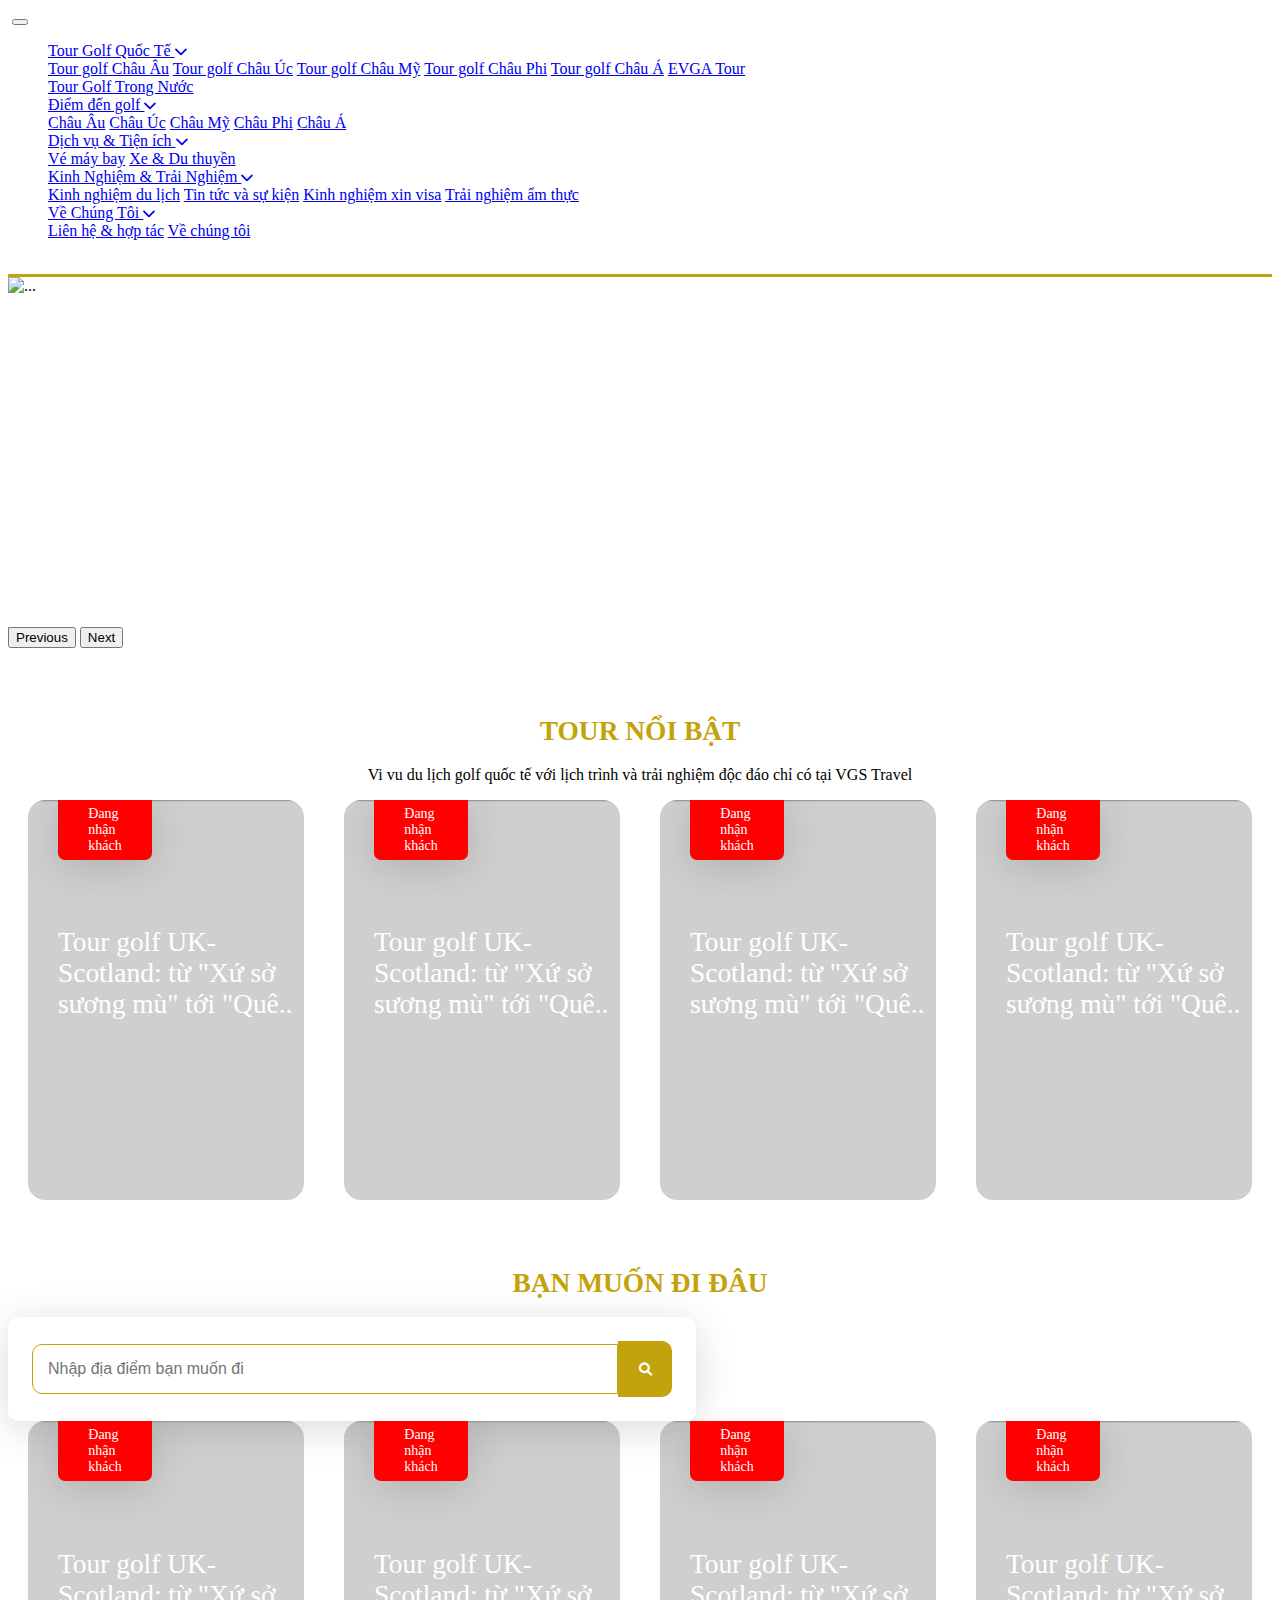
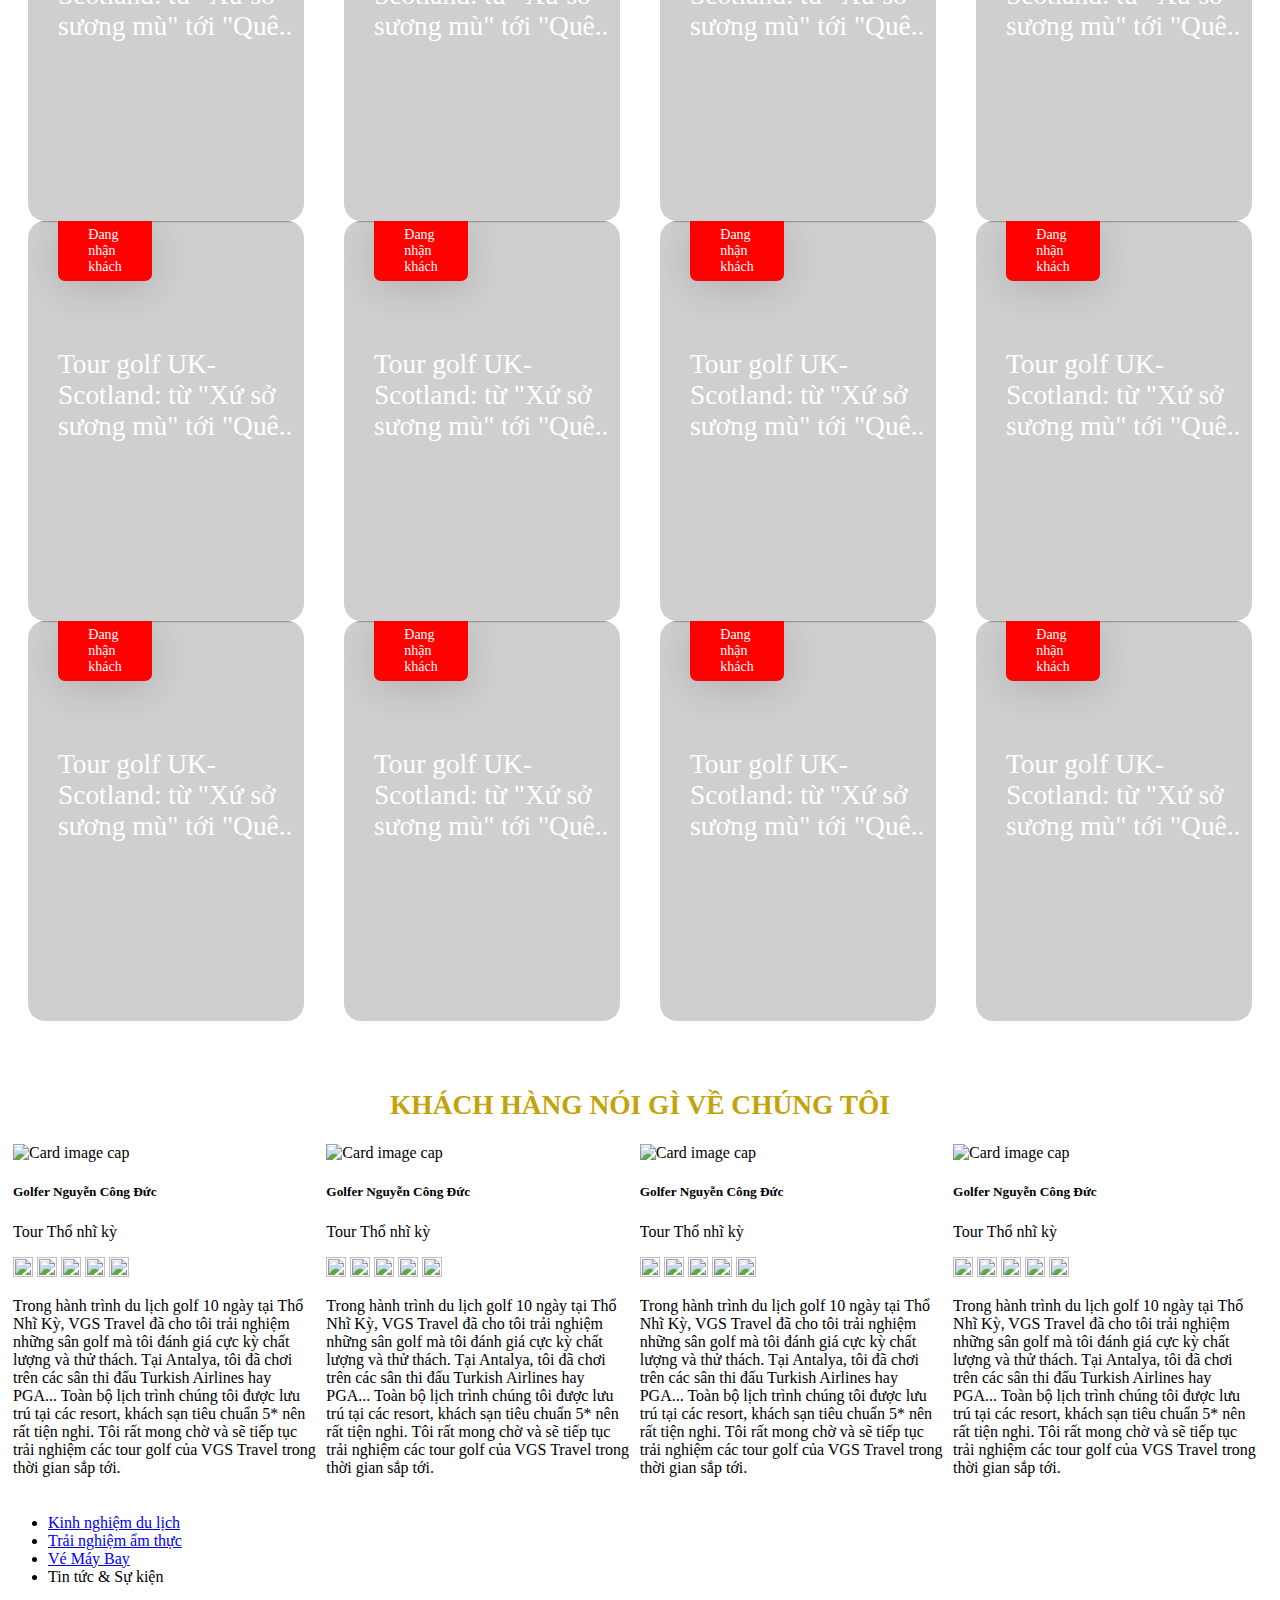
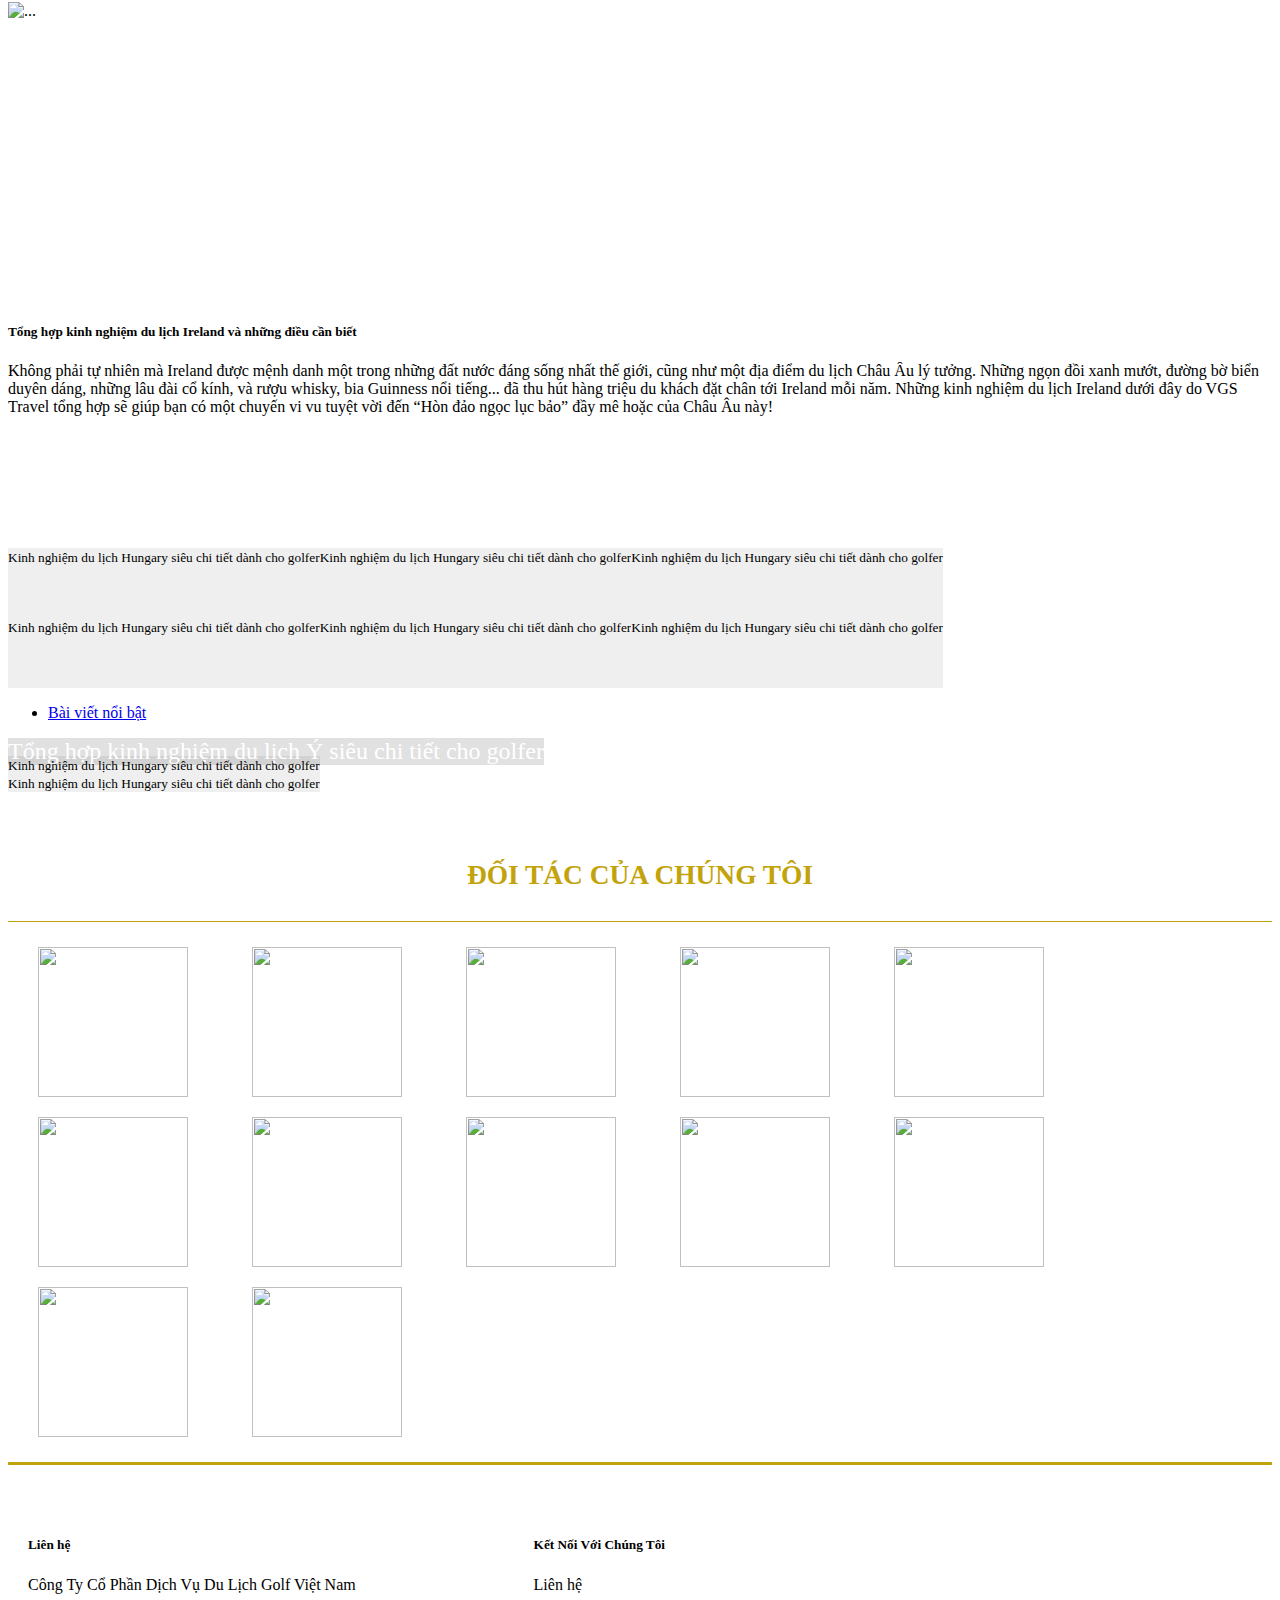
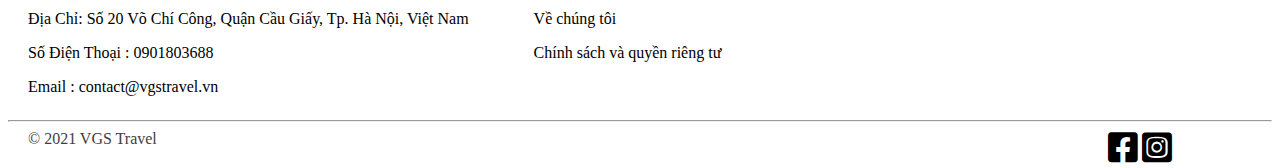
==== commit 37ae1345: "update vgs v3" ====
--- a/index.html
+++ b/index.html
@@ -14,7 +14,7 @@
 </head>
 <body>
     <div class="container-fluid px-0">
-      <nav class="navbar navbar-expand-lg navbar-light bg-light">
+      <nav class="navbar navbar-expand-lg navbar-light bg-light zindex px-0" style="border-bottom: 3px solid #c3a30b;">
         <div class="container-fluid">
           <!-- <a class="navbar-brand" href="#">Navbar</a> -->
           <a class="navbar-brand nav-link active text-dark fw-bold" aria-current="page" href="#"><img src="https://vgstravel.com/frontend/landing/images/Logo_VGSTravel1%201.png" alt=""></a>
@@ -22,10 +22,11 @@
             <span class="navbar-toggler-icon"></span>
           </button>
           <div class="collapse navbar-collapse" id="navbarSupportedContent">
+            <div class="daux" id="daux">X</div>
             <ul class="navbar-nav me-auto mb-2 mb-lg-0">
-              <li class="nav-item justify-content-center d-flex align-items-center ">
+              <li class="nav-item justify-content-center d--flex align-items-center">
                 <div class="dropdown">
-                  <a id="dropdownMenuButton" class="text-nowrap px-2 nav-link text-dark fw-bold " href="#">Tour Golf Quốc Tế <small><i class="fa-solid fa-chevron-down"></i></small></a>
+                  <a id="dropdownMenuButton" class="text-nowrap px-2 nav-link text-dark fw-bold nopadding" href="#">Tour Golf Quốc Tế <small><i class="fa-solid fa-chevron-down"></i></small></a>
                   <div class="dropdown-menu" aria-labelledby="dropdownMenuButton">
                     <a class="dropdown-item" href="#">Tour golf Châu Âu</a>
                     <a class="dropdown-item" href="#">Tour golf Châu Úc</a>
@@ -36,12 +37,12 @@
                   </div>
                 </div>
               </li>
-              <li class="nav-item justify-content-center d-flex align-items-center">
-                <a class="text-nowrap px-2 nav-link text-dark fw-bold" href="#">Tour Golf Trong Nước</a>
+              <li class="nav-item justify-content-center d--flex align-items-center">
+                <a class="text-nowrap px-2 nav-link text-dark fw-bold"nopadding href="#">Tour Golf Trong Nước</a>
               </li>
-              <li class="nav-item justify-content-center d-flex align-items-center ">
+              <li class="nav-item justify-content-center d--flex align-items-center ">
                 <div class="dropdown">
-                  <a id="dropdownMenuButton" class="text-nowrap px-2 nav-link text-dark fw-bold " href="#">Điểm đến golf <small><i class="fa-solid fa-chevron-down"></i></small></a>
+                  <a id="dropdownMenuButton" class="text-nowrap px-2 nav-link text-dark fw-bold nopadding" href="#">Điểm đến golf <small><i class="fa-solid fa-chevron-down"></i></small></a>
                   <div class="dropdown-menu" aria-labelledby="dropdownMenuButton">
                     <a class="dropdown-item" href="#">Châu Âu</a>
                     <a class="dropdown-item" href="#">Châu Úc</a>
@@ -51,18 +52,18 @@
                   </div>
                 </div>
               </li>
-              <li class="nav-item justify-content-center d-flex align-items-center ">
+              <li class="nav-item justify-content-center d--flex align-items-center ">
                 <div class="dropdown">
-                  <a id="dropdownMenuButton" class="text-nowrap px-2 nav-link text-dark fw-bold " href="#">Dịch vụ & Tiện ích <small><i class="fa-solid fa-chevron-down"></i></small></a>
+                  <a id="dropdownMenuButton" class="text-nowrap px-2 nav-link text-dark fw-bold nopadding" href="#">Dịch vụ & Tiện ích <small><i class="fa-solid fa-chevron-down"></i></small></a>
                   <div class="dropdown-menu" aria-labelledby="dropdownMenuButton">
                     <a class="dropdown-item" href="#">Vé máy bay</a>
                     <a class="dropdown-item" href="#">Xe & Du thuyền</a>
                   </div>
                 </div>
               </li>
-              <li class="nav-item justify-content-center d-flex align-items-center ">
+              <li class="nav-item justify-content-center d--flex align-items-center ">
                 <div class="dropdown">
-                    <a id="dropdownMenuButton" class="text-nowrap px-2 nav-link text-dark fw-bold " href="#">Kinh Nghiệm & Trải Nghiệm <small><i class="fa-solid fa-chevron-down"></i></small></a>
+                    <a id="dropdownMenuButton" class="text-nowrap px-2 nav-link text-dark fw-bold nopadding" href="#">Kinh Nghiệm & Trải Nghiệm <small><i class="fa-solid fa-chevron-down"></i></small></a>
                     <div class="dropdown-menu" aria-labelledby="dropdownMenuButton">
                       <a class="dropdown-item" href="#">Kinh nghiệm du lịch</a>
                       <a class="dropdown-item" href="#">Tin tức và sự kiện</a>
@@ -71,29 +72,27 @@
                     </div>
                   </div>
                 </li>
-                <li class="nav-item justify-content-center d-flex align-items-center ">
+                <li class="nav-item justify-content-center d--flex align-items-center ">
                   <div class="dropdown">
-                    <a id="dropdownMenuButton" class="text-nowrap px-2 nav-link text-dark fw-bold" href="#">Về Chúng Tôi <small><i class="fa-solid fa-chevron-down"></i></small></a>
+                    <a id="dropdownMenuButton" class="text-nowrap px-2 nav-link text-dark fw-bold"nopadding href="#">Về Chúng Tôi <small><i class="fa-solid fa-chevron-down"></i></small></a>
                     <div class="dropdown-menu" aria-labelledby="dropdownMenuButton">
                       <a class="dropdown-item" href="#">Liên hệ & hợp tác</a>
                       <a class="dropdown-item" href="#">Về chúng tôi</a>
                     </div>
                   </div>
                 </li>
-                <li class="nav-item justify-content-center d-flex align-items-center ">
-                  <div class="dropdown">
-                      <span id="dropdownMenuButton"><img class="icon-vn" src="https://cdnjs.cloudflare.com/ajax/libs/flag-icon-css/3.0.0/flags/4x3/vn.svg" alt=""></span>
-                      <div class="dropdown-menu p-2" aria-labelledby="dropdownMenuButton">
-                        <p class="dropdown-item"><img class="icon-vn" src="https://cdnjs.cloudflare.com/ajax/libs/flag-icon-css/3.0.0/flags/4x3/vn.svg" alt=""> Tiếng Việt</p>
-                        <p class="dropdown-item"><img class="icon-vn" src="https://cdnjs.cloudflare.com/ajax/libs/flag-icon-css/3.0.0/flags/4x3/gb.svg" alt=""> English</p>
-                        <p class="dropdown-item"><img class="icon-vn" src="https://cdnjs.cloudflare.com/ajax/libs/flag-icon-css/3.0.0/flags/4x3/es.svg" alt=""> Español</p>
-                        <p class="dropdown-item"><img class="icon-vn" src="https://cdnjs.cloudflare.com/ajax/libs/flag-icon-css/3.0.0/flags/4x3/fr.svg" alt=""> Français</p>
-                        <p class="dropdown-item"><img class="icon-vn" src="https://cdnjs.cloudflare.com/ajax/libs/flag-icon-css/3.0.0/flags/4x3/jp.svg" alt=""> 日本</p>
-                      </div>
-                    </div>
-                  </li>
             </ul>
             
+          </div>
+          <div class="check-language">
+            <span id="dropdownMenuButton"><img id="language" class="icon-vn ic" src="https://cdnjs.cloudflare.com/ajax/libs/flag-icon-css/3.0.0/flags/4x3/vn.svg" alt=""></span>
+            <div id="list-language" class="p-2 language">
+              <p class="dropdown-item"><img class="icon-vn" src="https://cdnjs.cloudflare.com/ajax/libs/flag-icon-css/3.0.0/flags/4x3/vn.svg" alt=""> Tiếng Việt</p>
+              <p class="dropdown-item"><img class="icon-vn" src="https://cdnjs.cloudflare.com/ajax/libs/flag-icon-css/3.0.0/flags/4x3/gb.svg" alt=""> English</p>
+              <p class="dropdown-item"><img class="icon-vn" src="https://cdnjs.cloudflare.com/ajax/libs/flag-icon-css/3.0.0/flags/4x3/es.svg" alt=""> Español</p>
+              <p class="dropdown-item"><img class="icon-vn" src="https://cdnjs.cloudflare.com/ajax/libs/flag-icon-css/3.0.0/flags/4x3/fr.svg" alt=""> Français</p>
+              <p class="dropdown-item"><img class="icon-vn" src="https://cdnjs.cloudflare.com/ajax/libs/flag-icon-css/3.0.0/flags/4x3/jp.svg" alt=""> 日本</p>
+            </div>
           </div>
         </div>
       </nav>
@@ -101,7 +100,7 @@
           <!-- slider -->
           <div id="carouselExampleCaptions" class="carousel slide" data-bs-ride="carousel">
             
-            <div class="carousel-inner" style="max-height: 330px;">
+            <div class="carousel-inner">
               <div class="carousel-item active">
                 <img src="https://vgstravel.com/img/slide/13-10-2021/origin/origin-131909-1634118109-27-1.jpg" class="d-block w-100 img-fluid img-responsive" alt="...">
               </div>
@@ -109,7 +108,7 @@
                 <img src="https://vgstravel.com/img/slide/16-12-2021/origin/origin-18773-1639642819-27-56e1d7f4829548cb1184.jpg" class="d-block w-100 img-fluid img-responsive" alt="...">
             </div>
             <div class="carousel-item">
-              <img style="height: auto; position: relative; top: -400px;" src="https://vgstravel.com/img/slide/16-12-2021/origin/origin-58169-1639643035-27-Golfplatz-min.jpg" class="d-block w-100 img-fluid img-responsive" alt="...">
+              <img class="anh3" src="https://vgstravel.com/img/slide/16-12-2021/origin/origin-58169-1639643035-27-Golfplatz-min.jpg" class="d-block w-100 img-fluid img-responsive" alt="...">
               <div class="carousel-caption d-none d-md-block" style="position: absolute; top: 89px; left: -514px;">
                 <h3>THOẢI MÁI VI VU DU LỊCH QUỐC TẾ</h3>
                 <p>Lịch trình ấn tượng chỉ có tại VGS Travel !</p>
@@ -129,63 +128,66 @@
 
           <!-- tour nổi bật -->
           <h1>TOUR NỔI BẬT</h1>
-          <p class="text-muted">Vi vu du lịch golf quốc tế với lịch trình và trải nghiệm độc đáo chỉ có tại VGS Travel</p>
-
-          <div class="container d-flex">
+          <p class="text-muted g">Vi vu du lịch golf quốc tế với lịch trình và trải nghiệm độc đáo chỉ có tại VGS Travel</p>
+
+          <div class=" dflex">
             
-            <div class="item col-3 mx-1">
-                <div class="dangnhankhach">Đang nhận khách</div>
-                <img class="img" src="https://vgstravel.com/img/tour/23-10-2021/thumbnail/thumbnail-343874-1634984901-27-Hand-Luggage-Only-12.jpg" alt="">
-                <div class="d"><p>Tour golf UK- <br>  Scotland: từ "Xứ sở <br> sương mù" tới "Quê..</p></div>
-                <div class="overlay">
-                    <p class="a">Tour golf UK- <br>  Scotland: từ "Xứ sở <br> sương mù" tới "Quê..</p>
-                    <pre class="x">
-                        Thời gian: 13 ngày 12 đêm
-                        Ngày khởi hành: 2022-04-04
-                        Giá Tour: Liên hệ
-                        <input class="ip" type="button" value="Chi tiết">
-                    </pre>
-                </div>
-            </div>
-            <div class="item col-3 mx-1">
-                <img class="img" src="https://vgstravel.com/img/tour/02-11-2021/thumbnail/thumbnail-187600-1635844772-27-p6fW04fo-g6fzEnAfk.jpg" alt="">
-                <div class="d"><p>Tour golf UK- <br>  Scotland: từ "Xứ sở <br> sương mù" tới "Quê..</p></div>
-                <div class="overlay">
-                    <p class="a">Tour golf UK- <br>  Scotland: từ "Xứ sở <br> sương mù" tới "Quê..</p>
-                    <pre class="x">
-                        Thời gian: 13 ngày 12 đêm
-                        Ngày khởi hành: 2022-04-04
-                        Giá Tour: Liên hệ
-                        <input class="ip" type="button" value="Chi tiết">
-                    </pre>
-                </div>
-            </div>
-            <div class="item col-3 mx-1">
-                <img class="img" src="https://vgstravel.com/img/tour/17-11-2021/thumbnail/thumbnail-341035-1637131982-27-3fc9dabbb4dfde1d997f54ab7f9a714d.jpg" alt="">
-                <div class="d"><p>Tour golf UK- <br>  Scotland: từ "Xứ sở <br> sương mù" tới "Quê..</p></div>
-                <div class="overlay">
-                    <p class="a">Tour golf UK- <br>  Scotland: từ "Xứ sở <br> sương mù" tới "Quê..</p>
-                    <pre class="x">
-                        Thời gian: 13 ngày 12 đêm
-                        Ngày khởi hành: 2022-04-04
-                        Giá Tour: Liên hệ
-                        <input class="ip" type="button" value="Chi tiết">
-                    </pre>
-                </div>
-            </div>
-            <div class="item col-3 mx-1">
-                <img class="img" src="https://vgstravel.com/img/tour/17-11-2021/thumbnail/thumbnail-564274-1637140842-27-pha-that-luong-3.jpg" alt="">
-                <div class="d"><p>Tour golf UK- <br>  Scotland: từ "Xứ sở <br> sương mù" tới "Quê..</p></div>
-                <div class="overlay">
-                    <p class="a">Tour golf UK- <br>  Scotland: từ "Xứ sở <br> sương mù" tới "Quê..</p>
-                    <pre class="x">
-                        Thời gian: 13 ngày 12 đêm
-                        Ngày khởi hành: 2022-04-04
-                        Giá Tour: Liên hệ
-                        <input class="ip" type="button" value="Chi tiết">
-                    </pre>
-                </div>
-            </div>
+            <div class="item p-0 mx-auto">
+              <div class="dangnhankhach">Đang nhận khách</div>
+              <img class="img" src="https://vgstravel.com/img/tour/23-10-2021/thumbnail/thumbnail-343874-1634984901-27-Hand-Luggage-Only-12.jpg" alt="">
+              <div class="d"><p>Tour golf UK- <br>  Scotland: từ "Xứ sở <br> sương mù" tới "Quê..</p></div>
+              <div class="overlay">
+                <div class="y">
+                  <p class="a">Tour golf UK- <br>  Scotland: từ "Xứ sở <br> sương mù" tới "Quê..</p>
+                    <small class="small">Thời gian: 13 ngày 12 đêm</small><br>
+                    <small class="small">Thời gian: 13 ngày 12 đêm</small><br>
+                    <small class="small">Giá Tour: Liên hệ</small><br>
+                    <input class="ip" type="button" value="Chi tiết">
+                  </div>
+              </div>
+          </div>
+          <div class="item p-0 mx-auto">
+            <div class="dangnhankhach">Đang nhận khách</div>
+            <img class="img" src="https://vgstravel.com/img/tour/23-10-2021/thumbnail/thumbnail-343874-1634984901-27-Hand-Luggage-Only-12.jpg" alt="">
+            <div class="d"><p>Tour golf UK- <br>  Scotland: từ "Xứ sở <br> sương mù" tới "Quê..</p></div>
+            <div class="overlay">
+              <div class="y">
+                  <p class="a">Tour golf UK- <br>  Scotland: từ "Xứ sở <br> sương mù" tới "Quê..</p>
+                  <small class="small">Thời gian: 13 ngày 12 đêm</small><br>
+                  <small class="small">Thời gian: 13 ngày 12 đêm</small><br>
+                  <small class="small">Giá Tour: Liên hệ</small><br>
+                  <input class="ip" type="button" value="Chi tiết">
+                </div>
+            </div>
+        </div>
+        <div class="item p-0 mx-auto">
+          <div class="dangnhankhach">Đang nhận khách</div>
+          <img class="img" src="https://vgstravel.com/img/tour/23-10-2021/thumbnail/thumbnail-343874-1634984901-27-Hand-Luggage-Only-12.jpg" alt="">
+          <div class="d"><p>Tour golf UK- <br>  Scotland: từ "Xứ sở <br> sương mù" tới "Quê..</p></div>
+          <div class="overlay">
+            <div class="y">
+                <p class="a">Tour golf UK- <br>  Scotland: từ "Xứ sở <br> sương mù" tới "Quê..</p>
+                <small class="small">Thời gian: 13 ngày 12 đêm</small><br>
+                <small class="small">Thời gian: 13 ngày 12 đêm</small><br>
+                <small class="small">Giá Tour: Liên hệ</small><br>
+                <input class="ip" type="button" value="Chi tiết">
+              </div>
+          </div>
+      </div>
+      <div class="item p-0 mx-auto">
+        <div class="dangnhankhach">Đang nhận khách</div>
+        <img class="img" src="https://vgstravel.com/img/tour/23-10-2021/thumbnail/thumbnail-343874-1634984901-27-Hand-Luggage-Only-12.jpg" alt="">
+        <div class="d"><p>Tour golf UK- <br>  Scotland: từ "Xứ sở <br> sương mù" tới "Quê..</p></div>
+        <div class="overlay">
+          <div class="y">
+              <p class="a">Tour golf UK- <br>  Scotland: từ "Xứ sở <br> sương mù" tới "Quê..</p>
+                <small class="small">Thời gian: 13 ngày 12 đêm</small><br>
+                <small class="small">Thời gian: 13 ngày 12 đêm</small><br>
+                <small class="small">Giá Tour: Liên hệ</small><br>
+                <input class="ip" type="button" value="Chi tiết">
+              </div>
+        </div>
+    </div>
           
           </div>
 
@@ -200,187 +202,196 @@
               </div>
           </div>
 
-          <div class="container d-flex mt-5">
+          <div class="pt-4 dflex">
             
-            <div class="item col-3 mx-1">
-                <div class="dangnhankhach">Đang nhận khách</div>
-                <img class="img" src="https://vgstravel.com/img/tour/23-10-2021/thumbnail/thumbnail-343874-1634984901-27-Hand-Luggage-Only-12.jpg" alt="">
-                <div class="d"><p>Tour golf UK- <br>  Scotland: từ "Xứ sở <br> sương mù" tới "Quê..</p></div>
-                <div class="overlay">
+            <div class="item  mx-auto">
+              <div class="dangnhankhach">Đang nhận khách</div>
+              <img class="img" src="https://vgstravel.com/img/tour/23-10-2021/thumbnail/thumbnail-343874-1634984901-27-Hand-Luggage-Only-12.jpg" alt="">
+              <div class="d"><p>Tour golf UK- <br>  Scotland: từ "Xứ sở <br> sương mù" tới "Quê..</p></div>
+              <div class="overlay">
+                <div class="y">
                     <p class="a">Tour golf UK- <br>  Scotland: từ "Xứ sở <br> sương mù" tới "Quê..</p>
-                    <pre class="x">
-                        Thời gian: 13 ngày 12 đêm
-                        Ngày khởi hành: 2022-04-04
-                        Giá Tour: Liên hệ
-                        <input class="ip" type="button" value="Chi tiết">
-                    </pre>
-                </div>
-            </div>
-            <div class="item col-3 mx-1">
-                <img class="img" src="https://vgstravel.com/img/tour/23-10-2021/thumbnail/thumbnail-477790-1634984853-27-france-eiffel-tower-paris.jpg" alt="">
-                <div class="d"><p>Tour golf UK- <br>  Scotland: từ "Xứ sở <br> sương mù" tới "Quê..</p></div>
-                <div class="overlay">
+                    <small class="small">Thời gian: 13 ngày 12 đêm</small><br>
+                    <small class="small">Thời gian: 13 ngày 12 đêm</small><br>
+                    <small class="small">Giá Tour: Liên hệ</small><br>
+                    <input class="ip" type="button" value="Chi tiết">
+                  </div>
+              </div>
+          </div>
+          <div class="item  mx-auto">
+            <div class="dangnhankhach">Đang nhận khách</div>
+            <img class="img" src="https://vgstravel.com/img/tour/23-10-2021/thumbnail/thumbnail-343874-1634984901-27-Hand-Luggage-Only-12.jpg" alt="">
+            <div class="d"><p>Tour golf UK- <br>  Scotland: từ "Xứ sở <br> sương mù" tới "Quê..</p></div>
+            <div class="overlay">
+              <div class="y">
+                  <p class="a">Tour golf UK- <br>  Scotland: từ "Xứ sở <br> sương mù" tới "Quê..</p>
+                  <small class="small">Thời gian: 13 ngày 12 đêm</small><br>
+                  <small class="small">Thời gian: 13 ngày 12 đêm</small><br>
+                  <small class="small">Giá Tour: Liên hệ</small><br>
+                  <input class="ip" type="button" value="Chi tiết">
+                </div>
+            </div>
+        </div>
+        <div class="item  mx-auto">
+          <div class="dangnhankhach">Đang nhận khách</div>
+          <img class="img" src="https://vgstravel.com/img/tour/23-10-2021/thumbnail/thumbnail-343874-1634984901-27-Hand-Luggage-Only-12.jpg" alt="">
+          <div class="d"><p>Tour golf UK- <br>  Scotland: từ "Xứ sở <br> sương mù" tới "Quê..</p></div>
+          <div class="overlay">
+            <div class="y">
+                <p class="a">Tour golf UK- <br>  Scotland: từ "Xứ sở <br> sương mù" tới "Quê..</p>
+                <small class="small">Thời gian: 13 ngày 12 đêm</small><br>
+                <small class="small">Thời gian: 13 ngày 12 đêm</small><br>
+                <small class="small">Giá Tour: Liên hệ</small><br>
+                <input class="ip" type="button" value="Chi tiết">
+              </div>
+          </div>
+      </div>
+      <div class="item  mx-auto">
+        <div class="dangnhankhach">Đang nhận khách</div>
+        <img class="img" src="https://vgstravel.com/img/tour/23-10-2021/thumbnail/thumbnail-343874-1634984901-27-Hand-Luggage-Only-12.jpg" alt="">
+        <div class="d"><p>Tour golf UK- <br>  Scotland: từ "Xứ sở <br> sương mù" tới "Quê..</p></div>
+        <div class="overlay">
+          <div class="y">
+              <p class="a">Tour golf UK- <br>  Scotland: từ "Xứ sở <br> sương mù" tới "Quê..</p>
+              <small class="small">Thời gian: 13 ngày 12 đêm</small><br>
+              <small class="small">Thời gian: 13 ngày 12 đêm</small><br>
+              <small class="small">Giá Tour: Liên hệ</small><br>
+              <input class="ip" type="button" value="Chi tiết">
+            </div>
+        </div>
+    </div>
+          
+          </div>
+
+          
+          <div class="pt-4 dflex">
+            
+            <div class="item  mx-auto">
+              <div class="dangnhankhach">Đang nhận khách</div>
+              <img class="img" src="https://vgstravel.com/img/tour/23-10-2021/thumbnail/thumbnail-343874-1634984901-27-Hand-Luggage-Only-12.jpg" alt="">
+              <div class="d"><p>Tour golf UK- <br>  Scotland: từ "Xứ sở <br> sương mù" tới "Quê..</p></div>
+              <div class="overlay">
+                <div class="y">
                     <p class="a">Tour golf UK- <br>  Scotland: từ "Xứ sở <br> sương mù" tới "Quê..</p>
-                    <pre class="x">
-                        Thời gian: 13 ngày 12 đêm
-                        Ngày khởi hành: 2022-04-04
-                        Giá Tour: Liên hệ
-                        <input class="ip" type="button" value="Chi tiết">
-                    </pre>
-                </div>
-            </div>
-            <div class="item col-3 mx-1">
-                <img class="img" src="https://vgstravel.com/img/tour/28-10-2021/thumbnail/thumbnail-807982-1635390239-27-sintra-cover.webp" alt="">
-                <div class="d"><p>Tour golf UK- <br>  Scotland: từ "Xứ sở <br> sương mù" tới "Quê..</p></div>
-                <div class="overlay">
+                    <small class="small">Thời gian: 13 ngày 12 đêm</small><br>
+                    <small class="small">Thời gian: 13 ngày 12 đêm</small><br>
+                    <small class="small">Giá Tour: Liên hệ</small><br>
+                    <input class="ip" type="button" value="Chi tiết">
+                  </div>
+              </div>
+          </div>
+          <div class="item  mx-auto">
+            <div class="dangnhankhach">Đang nhận khách</div>
+            <img class="img" src="https://vgstravel.com/img/tour/23-10-2021/thumbnail/thumbnail-343874-1634984901-27-Hand-Luggage-Only-12.jpg" alt="">
+            <div class="d"><p>Tour golf UK- <br>  Scotland: từ "Xứ sở <br> sương mù" tới "Quê..</p></div>
+            <div class="overlay">
+              <div class="y">
+                  <p class="a">Tour golf UK- <br>  Scotland: từ "Xứ sở <br> sương mù" tới "Quê..</p>
+                  <small class="small">Thời gian: 13 ngày 12 đêm</small><br>
+                  <small class="small">Thời gian: 13 ngày 12 đêm</small><br>
+                  <small class="small">Giá Tour: Liên hệ</small><br>
+                  <input class="ip" type="button" value="Chi tiết">
+                </div>
+            </div>
+        </div>
+        <div class="item  mx-auto">
+          <div class="dangnhankhach">Đang nhận khách</div>
+          <img class="img" src="https://vgstravel.com/img/tour/23-10-2021/thumbnail/thumbnail-343874-1634984901-27-Hand-Luggage-Only-12.jpg" alt="">
+          <div class="d"><p>Tour golf UK- <br>  Scotland: từ "Xứ sở <br> sương mù" tới "Quê..</p></div>
+          <div class="overlay">
+            <div class="y">
+                <p class="a">Tour golf UK- <br>  Scotland: từ "Xứ sở <br> sương mù" tới "Quê..</p>
+                <small class="small">Thời gian: 13 ngày 12 đêm</small><br>
+                <small class="small">Thời gian: 13 ngày 12 đêm</small><br>
+                <small class="small">Giá Tour: Liên hệ</small><br>
+                <input class="ip" type="button" value="Chi tiết">
+              </div>
+          </div>
+      </div>
+      <div class="item  mx-auto">
+        <div class="dangnhankhach">Đang nhận khách</div>
+        <img class="img" src="https://vgstravel.com/img/tour/23-10-2021/thumbnail/thumbnail-343874-1634984901-27-Hand-Luggage-Only-12.jpg" alt="">
+        <div class="d"><p>Tour golf UK- <br>  Scotland: từ "Xứ sở <br> sương mù" tới "Quê..</p></div>
+        <div class="overlay">
+          <div class="y">
+              <p class="a">Tour golf UK- <br>  Scotland: từ "Xứ sở <br> sương mù" tới "Quê..</p>
+              <small class="small">Thời gian: 13 ngày 12 đêm</small><br>
+              <small class="small">Thời gian: 13 ngày 12 đêm</small><br>
+              <small class="small">Giá Tour: Liên hệ</small><br>
+              <input class="ip" type="button" value="Chi tiết">
+            </div>
+        </div>
+    </div>
+          
+          </div>
+
+
+          <div class="pt-4 dflex">
+            
+            <div class="item  mx-auto">
+              <div class="dangnhankhach">Đang nhận khách</div>
+              <img class="img" src="https://vgstravel.com/img/tour/23-10-2021/thumbnail/thumbnail-343874-1634984901-27-Hand-Luggage-Only-12.jpg" alt="">
+              <div class="d"><p>Tour golf UK- <br>  Scotland: từ "Xứ sở <br> sương mù" tới "Quê..</p></div>
+              <div class="overlay">
+                <div class="y">
                     <p class="a">Tour golf UK- <br>  Scotland: từ "Xứ sở <br> sương mù" tới "Quê..</p>
-                    <pre class="x">
-                        Thời gian: 13 ngày 12 đêm
-                        Ngày khởi hành: 2022-04-04
-                        Giá Tour: Liên hệ
-                        <input class="ip" type="button" value="Chi tiết">
-                    </pre>
-                </div>
-            </div>
-            <div class="item col-3 mx-1">
-                <img class="img" src="https://vgstravel.com/img/tour/26-10-2021/thumbnail/thumbnail-223283-1635241111-27-chefchauen-1.png" alt="">
-                <div class="d"><p>Tour golf UK- <br>  Scotland: từ "Xứ sở <br> sương mù" tới "Quê..</p></div>
-                <div class="overlay">
-                    <p class="a">Tour golf UK- <br>  Scotland: từ "Xứ sở <br> sương mù" tới "Quê..</p>
-                    <pre class="x">
-                        Thời gian: 13 ngày 12 đêm
-                        Ngày khởi hành: 2022-04-04
-                        Giá Tour: Liên hệ
-                        <input class="ip" type="button" value="Chi tiết">
-                    </pre>
-                </div>
-            </div>
+                    <small class="small">Thời gian: 13 ngày 12 đêm</small><br>
+                    <small class="small">Thời gian: 13 ngày 12 đêm</small><br>
+                    <small class="small">Giá Tour: Liên hệ</small><br>
+                    <input class="ip" type="button" value="Chi tiết">
+                  </div>
+              </div>
+          </div>
+          <div class="item  mx-auto">
+            <div class="dangnhankhach">Đang nhận khách</div>
+            <img class="img" src="https://vgstravel.com/img/tour/23-10-2021/thumbnail/thumbnail-343874-1634984901-27-Hand-Luggage-Only-12.jpg" alt="">
+            <div class="d"><p>Tour golf UK- <br>  Scotland: từ "Xứ sở <br> sương mù" tới "Quê..</p></div>
+            <div class="overlay">
+              <div class="y">
+                  <p class="a">Tour golf UK- <br>  Scotland: từ "Xứ sở <br> sương mù" tới "Quê..</p>
+                  <small class="small">Thời gian: 13 ngày 12 đêm</small><br>
+                  <small class="small">Thời gian: 13 ngày 12 đêm</small><br>
+                  <small class="small">Giá Tour: Liên hệ</small><br>
+                  <input class="ip" type="button" value="Chi tiết">
+                </div>
+            </div>
+        </div>
+        <div class="item  mx-auto">
+          <div class="dangnhankhach">Đang nhận khách</div>
+          <img class="img" src="https://vgstravel.com/img/tour/23-10-2021/thumbnail/thumbnail-343874-1634984901-27-Hand-Luggage-Only-12.jpg" alt="">
+          <div class="d"><p>Tour golf UK- <br>  Scotland: từ "Xứ sở <br> sương mù" tới "Quê..</p></div>
+          <div class="overlay">
+            <div class="y">
+                <p class="a">Tour golf UK- <br>  Scotland: từ "Xứ sở <br> sương mù" tới "Quê..</p>
+                <small class="small">Thời gian: 13 ngày 12 đêm</small><br>
+                <small class="small">Thời gian: 13 ngày 12 đêm</small><br>
+                <small class="small">Giá Tour: Liên hệ</small><br>
+                <input class="ip" type="button" value="Chi tiết">
+              </div>
+          </div>
+      </div>
+      <div class="item  mx-auto">
+        <div class="dangnhankhach">Đang nhận khách</div>
+        <img class="img" src="https://vgstravel.com/img/tour/23-10-2021/thumbnail/thumbnail-343874-1634984901-27-Hand-Luggage-Only-12.jpg" alt="">
+        <div class="d"><p>Tour golf UK- <br>  Scotland: từ "Xứ sở <br> sương mù" tới "Quê..</p></div>
+        <div class="overlay">
+          <div class="y">
+              <p class="a">Tour golf UK- <br>  Scotland: từ "Xứ sở <br> sương mù" tới "Quê..</p>
+              <small class="small">Thời gian: 13 ngày 12 đêm</small><br>
+              <small class="small">Thời gian: 13 ngày 12 đêm</small><br>
+              <small class="small">Giá Tour: Liên hệ</small><br>
+              <input class="ip" type="button" value="Chi tiết">
+            </div>
+        </div>
+    </div>
           
           </div>
 
-          
-          <div class="container d-flex mt-5">
-            
-            <div class="item col-3 mx-1">
-                <div class="dangnhankhach">Đang nhận khách</div>
-                <img class="img" src="https://vgstravel.com/img/tour/02-11-2021/thumbnail/thumbnail-187600-1635844772-27-p6fW04fo-g6fzEnAfk.jpg" alt="">
-                <div class="d"><p>Tour golf UK- <br>  Scotland: từ "Xứ sở <br> sương mù" tới "Quê..</p></div>
-                <div class="overlay">
-                    <p class="a">Tour golf UK- <br>  Scotland: từ "Xứ sở <br> sương mù" tới "Quê..</p>
-                    <pre class="x">
-                        Thời gian: 13 ngày 12 đêm
-                        Ngày khởi hành: 2022-04-04
-                        Giá Tour: Liên hệ
-                        <input class="ip" type="button" value="Chi tiết">
-                    </pre>
-                </div>
-            </div>
-            <div class="item col-3 mx-1">
-                <img class="img" src="https://vgstravel.com/img/tour/09-11-2021/thumbnail/thumbnail-198956-1636448995-27-05.jpg" alt="">
-                <div class="d"><p>Tour golf UK- <br>  Scotland: từ "Xứ sở <br> sương mù" tới "Quê..</p></div>
-                <div class="overlay">
-                    <p class="a">Tour golf UK- <br>  Scotland: từ "Xứ sở <br> sương mù" tới "Quê..</p>
-                    <pre class="x">
-                        Thời gian: 13 ngày 12 đêm
-                        Ngày khởi hành: 2022-04-04
-                        Giá Tour: Liên hệ
-                        <input class="ip" type="button" value="Chi tiết">
-                    </pre>
-                </div>
-            </div>
-            <div class="item col-3 mx-1">
-                <img class="img" src="https://vgstravel.com/img/tour/09-11-2021/thumbnail/thumbnail-267917-1636447343-27-58468660_377171389559000_6535112179510277921_n.jpg" alt="">
-                <div class="d"><p>Tour golf UK- <br>  Scotland: từ "Xứ sở <br> sương mù" tới "Quê..</p></div>
-                <div class="overlay">
-                    <p class="a">Tour golf UK- <br>  Scotland: từ "Xứ sở <br> sương mù" tới "Quê..</p>
-                    <pre class="x">
-                        Thời gian: 13 ngày 12 đêm
-                        Ngày khởi hành: 2022-04-04
-                        Giá Tour: Liên hệ
-                        <input class="ip" type="button" value="Chi tiết">
-                    </pre>
-                </div>
-            </div>
-            <div class="item col-3 mx-1">
-                <img class="img" src="https://vgstravel.com/img/tour/17-11-2021/thumbnail/thumbnail-341035-1637131982-27-3fc9dabbb4dfde1d997f54ab7f9a714d.jpg" alt="">
-                <div class="d"><p>Tour golf UK- <br>  Scotland: từ "Xứ sở <br> sương mù" tới "Quê..</p></div>
-                <div class="overlay">
-                    <p class="a">Tour golf UK- <br>  Scotland: từ "Xứ sở <br> sương mù" tới "Quê..</p>
-                    <pre class="x">
-                        Thời gian: 13 ngày 12 đêm
-                        Ngày khởi hành: 2022-04-04
-                        Giá Tour: Liên hệ
-                        <input class="ip" type="button" value="Chi tiết">
-                    </pre>
-                </div>
-            </div>
-          
-          </div>
-
-
-          <div class="container d-flex mt-5">
-            
-            <div class="item col-3 mx-1">
-                <div class="dangnhankhach">Đang nhận khách</div>
-                <img class="img" src="https://vgstravel.com/img/tour/17-11-2021/thumbnail/thumbnail-564274-1637140842-27-pha-that-luong-3.jpg" alt="">
-                <div class="d"><p>Tour golf UK- <br>  Scotland: từ "Xứ sở <br> sương mù" tới "Quê..</p></div>
-                <div class="overlay">
-                    <p class="a">Tour golf UK- <br>  Scotland: từ "Xứ sở <br> sương mù" tới "Quê..</p>
-                    <pre class="x">
-                        Thời gian: 13 ngày 12 đêm
-                        Ngày khởi hành: 2022-04-04
-                        Giá Tour: Liên hệ
-                        <input class="ip" type="button" value="Chi tiết">
-                    </pre>
-                </div>
-            </div>
-            <div class="item col-3 mx-1">
-                <img class="img" src="https://vgstravel.com/img/tour/23-11-2021/thumbnail/thumbnail-2580-1637657564-27-1e60f4d6b99d8b938ea639fd511869f6027abfc4-2000x3000.jpg" alt="">
-                <div class="d"><p>Tour golf UK- <br>  Scotland: từ "Xứ sở <br> sương mù" tới "Quê..</p></div>
-                <div class="overlay">
-                    <p class="a">Tour golf UK- <br>  Scotland: từ "Xứ sở <br> sương mù" tới "Quê..</p>
-                    <pre class="x">
-                        Thời gian: 13 ngày 12 đêm
-                        Ngày khởi hành: 2022-04-04
-                        Giá Tour: Liên hệ
-                        <input class="ip" type="button" value="Chi tiết">
-                    </pre>
-                </div>
-            </div>
-            <div class="item col-3 mx-1">
-                <img class="img" src="https://vgstravel.com/img/tour/03-12-2021/thumbnail/thumbnail-818234-1638526876-27-a6a780ec0470c9218c293d6fd7973f1d.jpg" alt="">
-                <div class="d"><p>Tour golf UK- <br>  Scotland: từ "Xứ sở <br> sương mù" tới "Quê..</p></div>
-                <div class="overlay">
-                    <p class="a">Tour golf UK- <br>  Scotland: từ "Xứ sở <br> sương mù" tới "Quê..</p>
-                    <pre class="x">
-                        Thời gian: 13 ngày 12 đêm
-                        Ngày khởi hành: 2022-04-04
-                        Giá Tour: Liên hệ
-                        <input class="ip" type="button" value="Chi tiết">
-                    </pre>
-                </div>
-            </div>
-            <div class="item col-3 mx-1">
-                <img class="img" src="https://vgstravel.com/img/tour/04-12-2021/thumbnail/thumbnail-80930-1638609604-27-fileVD8PJ1DM.jpg" alt="">
-                <div class="d"><p>Tour golf UK- <br>  Scotland: từ "Xứ sở <br> sương mù" tới "Quê..</p></div>
-                <div class="overlay">
-                    <p class="a">Tour golf UK- <br>  Scotland: từ "Xứ sở <br> sương mù" tới "Quê..</p>
-                    <pre class="x">
-                        Thời gian: 13 ngày 12 đêm
-                        Ngày khởi hành: 2022-04-04
-                        Giá Tour: Liên hệ
-                        <input class="ip" type="button" value="Chi tiết">
-                    </pre>
-                </div>
-            </div>
-          
-          </div>
-
 
           <h1>KHÁCH HÀNG NÓI GÌ VỀ CHÚNG TÔI</h1>
-          <div class="container">
-            <div class="d-flex col-12 mt-5">
-              <div class="item1 col-3 mx-1">
+          <div class="">
+            <div class="dflex mt-5 px-1">
+              <div class="item1 mx-auto">
                 <div class="card" style="width: 100%;">
                   <img class="card-img-top" src="https://vgstravel.com/images/review/103_1634543781_icon_27.jpg" alt="Card image cap">
                   <div class="card-body">
@@ -406,7 +417,7 @@
                   </div>
                 </div>
               </div>
-              <div class="item1 col-3 mx-1">
+              <div class="item1 mx-auto">
                 <div class="card" style="width: 100%;">
                   <img class="card-img-top" src="https://vgstravel.com/images/review/103_1634543781_icon_27.jpg" alt="Card image cap">
                   <div class="card-body">
@@ -423,7 +434,7 @@
                   </div>
                 </div>
               </div>
-              <div class="item1 col-3 mx-1">
+              <div class="item1 mx-auto">
                 <div class="card" style="width: 100%;">
                   <img class="card-img-top" src="https://vgstravel.com/images/review/103_1634543781_icon_27.jpg" alt="Card image cap">
                   <div class="card-body">
@@ -440,7 +451,7 @@
                   </div>
                 </div>
               </div>
-              <div class="item1 col-3 mx-1">
+              <div class="item1 mx-auto">
                 <div class="card" style="width: 100%;">
                   <img class="card-img-top" src="https://vgstravel.com/images/review/103_1634543781_icon_27.jpg" alt="Card image cap">
                   <div class="card-body">
@@ -462,7 +473,7 @@
           </div>
 
           <div class="row mt-3 mb-5 mt-5 p-2">
-            <div class="col-8">
+            <div class="col-12 col-md-8">
               <div class="col-12 border-bottom border-warning">
                 <ul class="nav">
                   <li class="nav-item">
@@ -479,63 +490,63 @@
                   </li>
                 </ul>
               </div>
-              <div class="card mb-3 mt-3 border-0" style="max-width: 100%;">
+              <div class="card mb-0 mt-3 border-0" style="max-width: 100%;">
                 <div class="row g-0 ">
-                  <div class="col-md-4">
-                    <img style="height: 100%" src="https://vgstravel.com/images/blog/830_1633688924_blog.png" class="img-fluid rounded-start" alt="...">
+                  <div class="col-md-4" style="height: 300px;">
+                    <img class="pt-3" style="width: 100%; height: 200px; object-fit: cover;" src="https://vgstravel.com/images/blog/830_1633688924_blog.png" class="img-fluid rounded-start" alt="...">
                   </div>
                   <div class="col-md-8">
                     <div class="card-body">
                       <h5 class="card-title">Tổng hợp kinh nghiệm du lịch Ireland và những điều cần biết</h5>
-                      <p class="card-text">
+                      <p class="card-text des-text">
                         Không phải tự nhiên mà Ireland được mệnh danh một trong những đất nước đáng sống nhất thế giới, cũng như một địa điểm du lịch Châu Âu lý tưởng. Những ngọn đồi xanh mướt, đường bờ biển duyên dáng, những lâu đài cổ kính, và rượu whisky, bia Guinness nổi tiếng... đã thu hút hàng triệu du khách đặt chân tới Ireland mỗi năm. Những kinh nghiệm du lịch Ireland dưới đây do VGS Travel tổng hợp sẽ giúp bạn có một chuyến vi vu tuyệt vời đến “Hòn đảo ngọc lục bảo” đầy mê hoặc của Châu Âu này!
                       </p>
                     </div>
                   </div>
                 </div>
               </div>
-              <div class="col-12 d-flex mt-5">
-                <div class="col-4 d-flex">
-                  <img class="img-fluid col-4" style="height: 70px;" src="https://vgstravel.com/images/blog/40_1633682276_blog.png" alt="">
-                  <div class="col-8" style="background-color: #efefef;">
-                    <small style="height: 100%" class="px-2 d-flex justify-content-center align-items-center">Kinh nghiệm du lịch Hungary siêu chi tiết dành cho golfer</small>
-                  </div>
-                </div>
-                <div class="col-4 d-flex ">
-                  <img class="img-fluid col-4" style="height: 70px;" src="https://vgstravel.com/images/blog/40_1633682276_blog.png" alt="">
-                  <div class="col-8" style="background-color: #efefef;">
-                    <small style="height: 100%" class="px-2 d-flex justify-content-center align-items-center">Kinh nghiệm du lịch Hungary siêu chi tiết dành cho golfer</small>
-                  </div>
-                </div>
-                <div class="col-4 d-flex">
-                  <img class="img-fluid col-4" style="height: 70px;" src="https://vgstravel.com/images/blog/40_1633682276_blog.png" alt="">
-                  <div class="col-8" style="background-color: #efefef;">
-                    <small style="height: 100%" class="px-2 d-flex justify-content-center align-items-center">Kinh nghiệm du lịch Hungary siêu chi tiết dành cho golfer</small>
-                  </div>
-                </div>
-              </div>
-              <div class="col-12 d-flex pt-3">
-                <div class="col-4 d-flex">
-                  <img class="img-fluid col-4" style="height: 70px;" src="https://vgstravel.com/images/blog/40_1633682276_blog.png" alt="">
-                  <div class="col-8" style="background-color: #efefef;">
-                    <small style="height: 100%" class="px-2 d-flex justify-content-center align-items-center">Kinh nghiệm du lịch Hungary siêu chi tiết dành cho golfer</small>
-                  </div>
-                </div>
-                <div class="col-4 d-flex ">
-                  <img class="img-fluid col-4" style="height: 70px;" src="https://vgstravel.com/images/blog/40_1633682276_blog.png" alt="">
-                  <div class="col-8" style="background-color: #efefef;">
-                    <small style="height: 100%" class="px-2 d-flex justify-content-center align-items-center">Kinh nghiệm du lịch Hungary siêu chi tiết dành cho golfer</small>
-                  </div>
-                </div>
-                <div class="col-4 d-flex">
-                  <img class="img-fluid col-4" style="height: 70px;" src="https://vgstravel.com/images/blog/40_1633682276_blog.png" alt="">
-                  <div class="col-8" style="background-color: #efefef;">
-                    <small style="height: 100%" class="px-2 d-flex justify-content-center align-items-center">Kinh nghiệm du lịch Hungary siêu chi tiết dành cho golfer</small>
-                  </div>
-                </div>
-              </div>
-            </div>
-            <div class="col-4">
+              <div class="col-12 dflex mt-0">
+                <div class="dflex col-12 col-md-4 exp">
+                  <img class="img-fluid col-md-4 col-12 i-l" src="https://vgstravel.com/images/blog/40_1633682276_blog.png" alt="">
+                  <div class="col-md-8 col-12" style="background-color: #efefef;">
+                    <small style="height: 100%; overflow: hidden;" class="px-2 d-flex justify-content-center align-items-center">Kinh nghiệm du lịch Hungary siêu chi tiết dành cho golfer</small>
+                  </div>
+                </div>
+                <div class="dflex col-12 col-md-4 exp">
+                  <img class="img-fluid col-md-4 col-12 i-l" src="https://vgstravel.com/images/blog/40_1633682276_blog.png" alt="">
+                  <div class="col-md-8 col-12" style="background-color: #efefef;">
+                    <small style="height: 100%; overflow: hidden;" class="px-2 d-flex justify-content-center align-items-center">Kinh nghiệm du lịch Hungary siêu chi tiết dành cho golfer</small>
+                  </div>
+                </div>
+                <div class="dflex col-12 col-md-4 exp">
+                  <img class="img-fluid col-md-4 col-12 i-l" src="https://vgstravel.com/images/blog/40_1633682276_blog.png" alt="">
+                  <div class="col-md-8 col-12" style="background-color: #efefef;">
+                    <small style="height: 100%; overflow: hidden;" class="px-2 d-flex justify-content-center align-items-center">Kinh nghiệm du lịch Hungary siêu chi tiết dành cho golfer</small>
+                  </div>
+                </div>
+              </div>
+              <div class="col-12 dflex mt-5">
+                <div class="dflex col-12 col-md-4 exp">
+                  <img class="img-fluid col-md-4 col-12 i-l" src="https://vgstravel.com/images/blog/40_1633682276_blog.png" alt="">
+                  <div class="col-md-8 col-12" style="background-color: #efefef;">
+                    <small style="height: 100%; overflow: hidden;" class="px-2 d-flex justify-content-center align-items-center">Kinh nghiệm du lịch Hungary siêu chi tiết dành cho golfer</small>
+                  </div>
+                </div>
+                <div class="dflex col-12 col-md-4 exp">
+                  <img class="img-fluid col-md-4 col-12 i-l" src="https://vgstravel.com/images/blog/40_1633682276_blog.png" alt="">
+                  <div class="col-md-8 col-12" style="background-color: #efefef;">
+                    <small style="height: 100%; overflow: hidden;" class="px-2 d-flex justify-content-center align-items-center">Kinh nghiệm du lịch Hungary siêu chi tiết dành cho golfer</small>
+                  </div>
+                </div>
+                <div class="dflex col-12 col-md-4 exp">
+                  <img class="img-fluid col-md-4 col-12 i-l" src="https://vgstravel.com/images/blog/40_1633682276_blog.png" alt="">
+                  <div class="col-md-8 col-12" style="background-color: #efefef;">
+                    <small style="height: 100%; overflow: hidden;" class="px-2 d-flex justify-content-center align-items-center">Kinh nghiệm du lịch Hungary siêu chi tiết dành cho golfer</small>
+                  </div>
+                </div>
+              </div>
+            </div>
+            <div class="col-md-4 col-12">
               <div class="col-12 border-bottom border-warning">
                 <ul class="nav">
                   <li class="nav-item">
@@ -545,19 +556,19 @@
               </div>
 
               <div class="col-12 mt-3" style="position: relative;">
-                <img class="col-12" src="https://vgstravel.com/images/blog/46_1633666265_blog.jpg" alt="">
+                <img class="col-12 exp1" src="https://vgstravel.com/images/blog/46_1633666265_blog.jpg" alt="">
                 <div class="col-12 t"><span class="text-img">Tổng hợp kinh nghiệm du lịch Ý siêu chi tiết cho golfer</span></div>
               </div>
               <div class="col-12">
-                <div class="col-12 d-flex pt-3">
-                  <img class="img-fluid col-4" style="height: 70px;" src="https://vgstravel.com/images/blog/40_1633682276_blog.png" alt="">
-                  <div class="col-8" style="background-color: #efefef;">
+                <div class="dflex col-12 col-md-12 exp">
+                  <img class="img-fluid col-md-4 col-12 i" src="https://vgstravel.com/images/blog/40_1633682276_blog.png" alt="">
+                  <div class="col-md-8 col-12" style="background-color: #efefef;">
                     <small style="height: 100%" class="px-2 d-flex justify-content-center align-items-center">Kinh nghiệm du lịch Hungary siêu chi tiết dành cho golfer</small>
                   </div>
                 </div>
-                <div class="col-12 d-flex pt-3">
-                  <img class="img-fluid col-4" style="height: 70px;" src="https://vgstravel.com/images/blog/40_1633682276_blog.png" alt="">
-                  <div class="col-8" style="background-color: #efefef;">
+                <div class="dflex col-12 col-md-12 exp">
+                  <img class="img-fluid col-md-4 col-12 i" src="https://vgstravel.com/images/blog/40_1633682276_blog.png" alt="">
+                  <div class="col-md-8 col-12" style="background-color: #efefef;">
                     <small style="height: 100%" class="px-2 d-flex justify-content-center align-items-center">Kinh nghiệm du lịch Hungary siêu chi tiết dành cho golfer</small>
                   </div>
                 </div>
@@ -567,18 +578,18 @@
           
           <h1>ĐỐI TÁC CỦA CHÚNG TÔI</h1>
           <div class="doitac">
-            <img class="col-2" src="https://78c27a937a0ced0.kcdn.vn/images/partner/vna.png" alt="">
-            <img class="col-2" src="https://78c27a937a0ced0.kcdn.vn/images/partner/mb.png" alt="">
-            <img class="col-2" src="https://78c27a937a0ced0.kcdn.vn/images/partner/evga.jpg" alt="">
-            <img class="col-2" src="https://78c27a937a0ced0.kcdn.vn/images/partner/a4.png" alt="">
-            <img class="col-2" src="https://78c27a937a0ced0.kcdn.vn/images/partner/sheraton.png" alt="">
-            <img class="col-2" src="https://78c27a937a0ced0.kcdn.vn/images/partner/gotady.png" alt="">
-            <img class="col-2" src="https://78c27a937a0ced0.kcdn.vn/images/partner/vna.png" alt="">
-            <img class="col-2" src="https://78c27a937a0ced0.kcdn.vn/images/partner/golfnews.png" alt="">
-            <img class="col-2" src="https://78c27a937a0ced0.kcdn.vn/images/partner/pvi.png" alt="">
-            <img class="col-2" src="https://78c27a937a0ced0.kcdn.vn/images/partner/vgs-booking.png" alt="">
-            <img class="col-2" src="https://78c27a937a0ced0.kcdn.vn/images/partner/vgsgroup.png" alt="">
-            <img class="col-2" src="https://78c27a937a0ced0.kcdn.vn/images/partner/IAGTO.png" alt="">
+            <img class="col-md-2 col-6 mx-auto" src="https://78c27a937a0ced0.kcdn.vn/images/partner/vna.png" alt="">
+            <img class="col-md-2 col-6 mx-auto" src="https://78c27a937a0ced0.kcdn.vn/images/partner/mb.png" alt="">
+            <img class="col-md-2 col-6 mx-auto" src="https://78c27a937a0ced0.kcdn.vn/images/partner/evga.jpg" alt="">
+            <img class="col-md-2 col-6 mx-auto" src="https://78c27a937a0ced0.kcdn.vn/images/partner/a4.png" alt="">
+            <img class="col-md-2 col-6 mx-auto" src="https://78c27a937a0ced0.kcdn.vn/images/partner/sheraton.png" alt="">
+            <img class="col-md-2 col-6 mx-auto" src="https://78c27a937a0ced0.kcdn.vn/images/partner/gotady.png" alt="">
+            <img class="col-md-2 col-6 mx-auto" src="https://78c27a937a0ced0.kcdn.vn/images/partner/vna.png" alt="">
+            <img class="col-md-2 col-6 mx-auto" src="https://78c27a937a0ced0.kcdn.vn/images/partner/golfnews.png" alt="">
+            <img class="col-md-2 col-6 mx-auto" src="https://78c27a937a0ced0.kcdn.vn/images/partner/pvi.png" alt="">
+            <img class="col-md-2 col-6 mx-auto" src="https://78c27a937a0ced0.kcdn.vn/images/partner/vgs-booking.png" alt="">
+            <img class="col-md-2 col-6 mx-auto" src="https://78c27a937a0ced0.kcdn.vn/images/partner/vgsgroup.png" alt="">
+            <img class="col-md-2 col-6 mx-auto" src="https://78c27a937a0ced0.kcdn.vn/images/partner/IAGTO.png" alt="">
         </div>
 
     </div>
@@ -596,14 +607,14 @@
           <p>Về chúng tôi</p>
           <p>Chính sách và quyền riêng tư</p>
       </div>
-      <div class="qrVA">
+      <!-- <div class="qrVA">
           <h5>QR Vhandicap Android</h5>
           <img src="https://vgstravel.com/frontend/image/qrcode%20(1).png" alt="">
       </div>
       <div class="qrVI">
           <h5>QR Vhandicap IOS</h5>
           <img src="https://vgstravel.com/frontend/image/qrcode.png" alt="">
-      </div>
+      </div> -->
       
     </footer>
     <hr>
@@ -613,5 +624,27 @@
         <span style="font-size: 34px;"><i class="fa-brands fa-instagram-square"></i></span>
     </div>
     </div>
+
+    <script>
+      var language = document.getElementById("language");
+      var check = true;
+      language.addEventListener("click", function() {
+          if(check == true) {
+            document.getElementById("list-language").style.display = "block";
+          }else {
+            document.getElementById("list-language").style.display = "none";
+          }
+          check = !check;
+          console.log('asd');
+      })
+
+      var daux = document.getElementById("daux");
+      daux.addEventListener("click", function() {
+        document.querySelector("[aria-expanded='true']").setAttribute('aria-expanded', 'false');
+        setTimeout(function() {
+            document.querySelector("[id='navbarSupportedContent']").setAttribute('class', 'navbar-collapse collapse');
+        }, 500);
+      })
+  </script>
 </body>
 </html>--- a/style.css
+++ b/style.css
@@ -21,7 +21,7 @@
     font-size: 1.714rem;
 }
 p {
-    display: flex;
+    /* display: flex; */
     justify-content: center;
     align-items: center;
 }
@@ -29,15 +29,23 @@
 /* item */
 .item {
     height: 400px;
-    /* width: 280px; */
+    width: 24%;
     border-radius: 17px;
     overflow: hidden;
     padding: 0px;
     margin: 5px;
 }
 
+.item1 {
+    height: auto;
+    width: 24%;
+    overflow: hidden;
+    padding: 0px;
+    margin: 5px;
+}
+
 .item img {
-    /* width: 300px; */
+    width: 100%;
     height: 100%;
     border-radius: 17px;
     transform: scale(1.3);
@@ -84,7 +92,7 @@
     vertical-align: middle;
 }
 .d {
-    width: 300px;
+    width: 100%;
     height: 100%;
     position: absolute;
     top: 0px;
@@ -92,7 +100,7 @@
 }
 
 .overlay {
-    width: 300px;
+    width: 100%;
     height: 400px;
     border-radius: 17px;
     background-color: rgba(0, 0, 0, 0.562);
@@ -103,9 +111,6 @@
 }
 
 .overlay .a {
-    position: absolute;
-    top: 40px;
-    left: 30px;
     font-size: 1.714em;
     color: #fff;
     vertical-align: middle;
@@ -114,7 +119,7 @@
 .overlay .x {
     position: absolute;
     top: 50%;
-    left: -65%;
+    left: -40%;
     font-size: 17px;
     color: #fff;
     vertical-align: middle;
@@ -142,7 +147,7 @@
     position: absolute;
     top: 0;
     left: 30px;
-    z-index: 1000;
+    z-index: 100;
     width: 30px;
     padding: 0px 32px;
     height: 60px;
@@ -230,4 +235,204 @@
 }
 .ketnoi, .qrVA, .qrVI {
     width: 20%;
+}
+
+.dflex {
+    display: flex;
+}
+
+.g {
+    display: flex;
+    justify-content: center;
+    align-items: center;
+}
+
+.small {
+    color: #fff;
+}
+.y {
+    position: absolute;
+    top: 10%;
+    left: 30px;
+}
+
+.i-l {height: 70px;}
+
+.des-text {
+    height: 170px;
+    overflow: hidden;
+}
+
+@media screen and (max-width: 768px) {
+    .dflex {display: inline-block;}
+    .item,.item1 {width: 49%; display: inline-block;}
+    .i{height: 280px;}
+    .exp {margin: 10px 0px;}
+    .exp1 {height: 250px;}
+}
+
+@media screen and (max-width: 576px) {
+    .dflex {display: inline-block;}
+    .item,.item1 {width: 100%; display: inline-block;}
+}
+
+.check-language {
+    position: relative;
+}
+.language {
+    position: absolute;
+    right: -40%;
+    top: 40px;
+    border-radius: 10px;
+    display: none;
+    color: #212529;
+    font-size: 1rem;
+    text-align: left;
+    background-color: #fff;
+    border: 1px solid lightgrey;
+}
+
+.zindex {
+    position: relative;
+    top: 0;
+    left: 0;
+    z-index: 1000;
+    overflow: hidden;
+    /* overflow: hidden; */
+}
+
+.show-language {
+    display: none;
+}
+
+.d--flex {
+    display: flex;
+}
+
+@media screen and (max-width: 992px) {
+    /* .nopadding {padding-right: 0 !important; } */
+    .show-language {display: block;}
+
+    .navbar-collapse {
+        position:fixed;
+        top: 0px;
+        padding: 40px 0px 20px 20px;
+        right: 0;
+        background-color: #fff;
+        box-shadow: 0 7px 40px 0 rgb(0 0 0 / 15%);
+        height: 100%;
+    }
+
+    .d--flex {display: block;}
+
+    .check-language {
+        position: absolute;
+        top: 40%;
+        left: 50%;
+    }
+}
+
+.dropdown-menu {
+    transition: all .5s;
+}
+
+.dropdown:hover>.dropdown-menu {
+    
+    animation: mymove .2s linear;
+
+}
+@keyframes mymove {
+    0% {display: none; margin-top: 20px;}
+    20% {display: block; margin-top: 10px;}
+    100% {display: block; margin-top: 0px;}
+  }
+
+
+.navbar-toggler:focus {
+    text-decoration: none;
+    outline: 0px;
+    box-shadow: 0px 0px 0px 0.25rem;
+}
+
+.daux {
+    display: none;
+}
+
+@media screen and (max-width: 992px) {
+    /* .navbar-collapse {
+        display: none;
+    } */
+    button[aria-expanded="true"]~.navbar-collapse {
+        animation: move .5s linear;
+        transition: all .5s;
+    }
+    
+    .daux {
+        display: block;
+        position: absolute;
+        top: 0;
+        right: 15px;
+        font-size: 34px;
+        z-index: 100000;
+    }
+    /* @keyframes showw {
+        0% {display: none;}
+        100% { display: block;}
+      } */
+    button[aria-expanded="false"]~.navbar-collapse {
+        animation: unmove .5s linear;
+        transition: all .5s;
+    }
+
+    @keyframes unmove {
+        0% {display: block; right: 0%;}
+        10% {display: block; right: -10%;}
+        20% {display: block; right: -20%;}
+        30% {display: block; right: -30%;}
+        40% {display: block; right: -40%;}
+        50% {display: block; right: -50%;}
+        60% {display: block; right: -60%;}
+        70% {display: block; right: -100%;}
+        80% {display: block; right: -100%;}
+        90% {display: block; right: -100%;}
+        100% {display: none; right: 0%;}
+      }
+
+    @keyframes move {
+        0% {display: none; right: -100%;}
+        10% {display: block; right: -90%;}
+        20% {display: block; right: -80%;}
+        30% {display: block; right: -70%;}
+        40% {display: block; right: -60%;}
+        50% {display: block; right: -50%;}
+        60% {display: block; right: -40%;}
+        70% {display: block; right: -30%;}
+        80% {display: block; right: -20%;}
+        90% {display: block; right: -10%;}
+        100% {display: block; right: 0%;}
+      }
+}
+
+.carousel-inner {
+    height: 350px;
+}
+.carousel-item {
+    height: 100%;
+}
+
+.carousel-item img {
+    height: 100%;
+    object-fit: cover;
+}
+
+.anh3 {
+    height: auto !important; 
+    position: absolute; 
+    top: -253px;
+}
+
+@media screen and (max-width: 720px) {
+    .carousel-inner {
+        height: 700px;
+    }
 }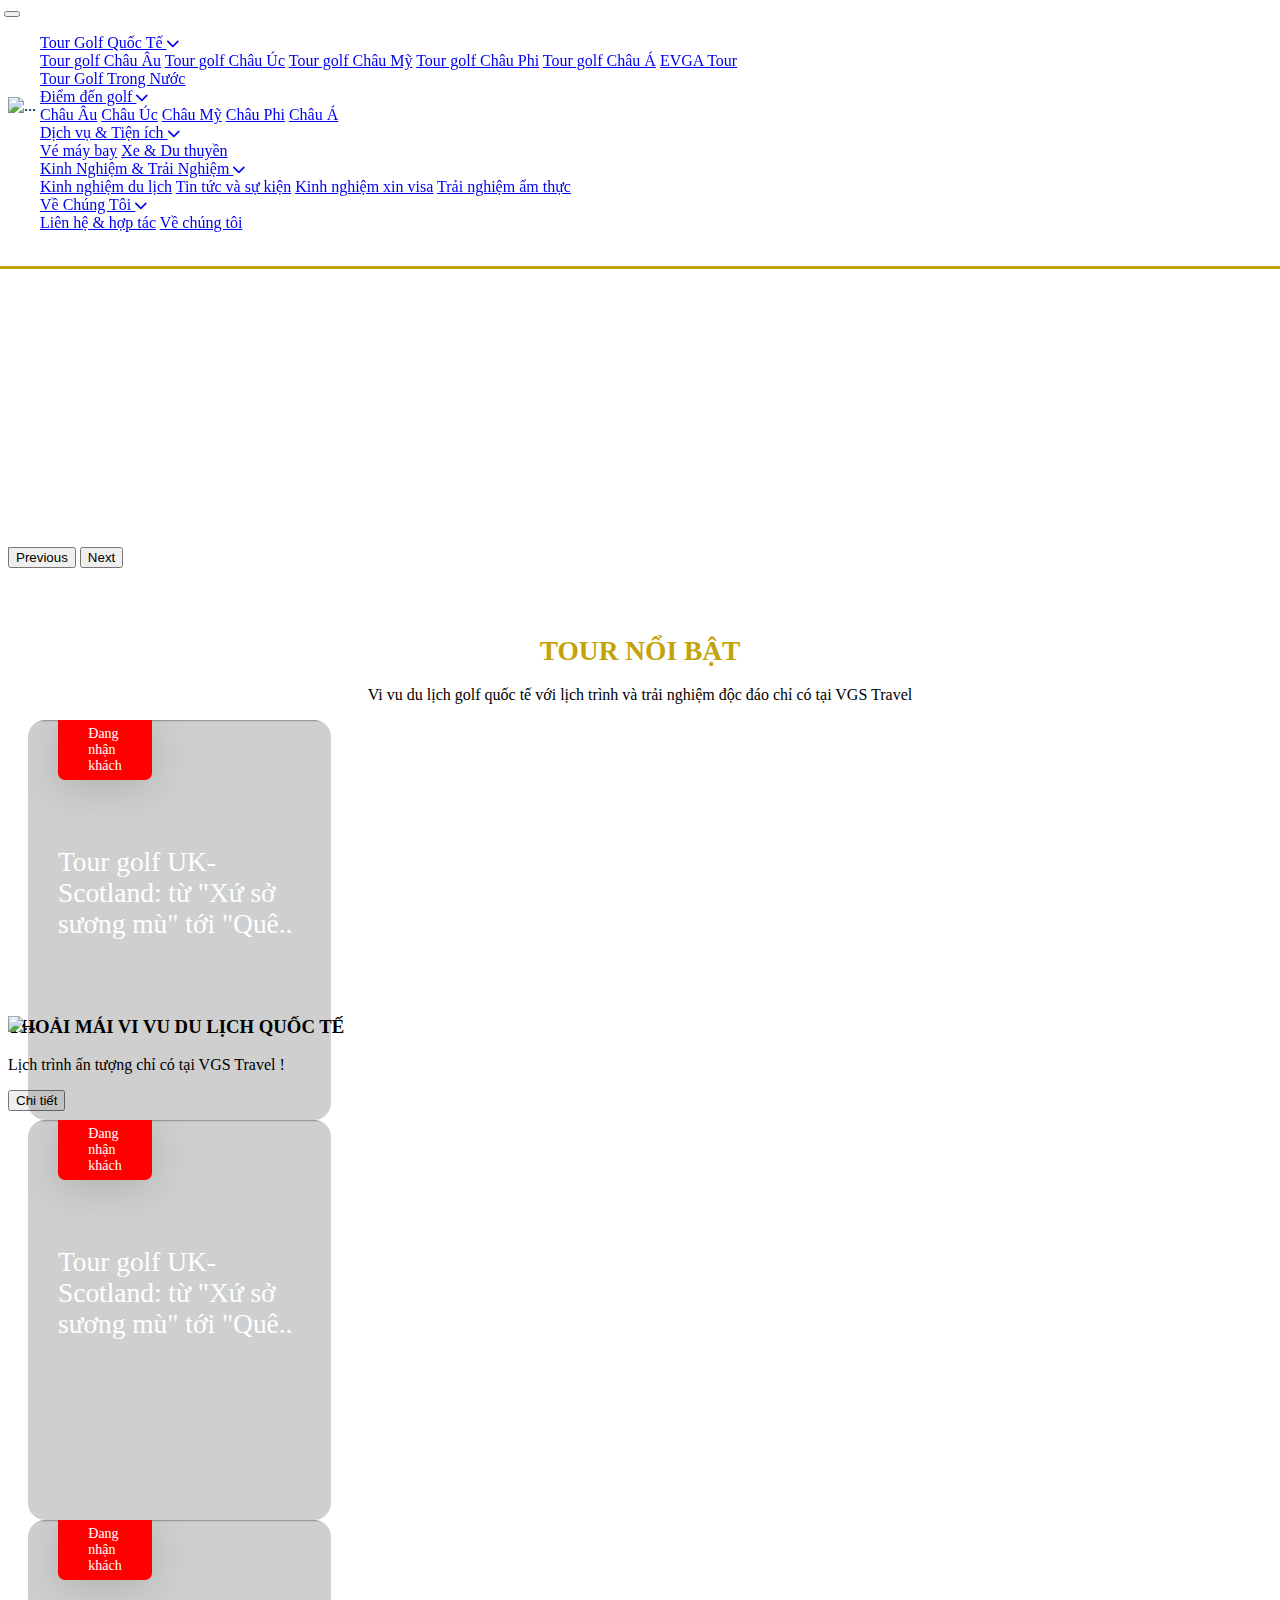
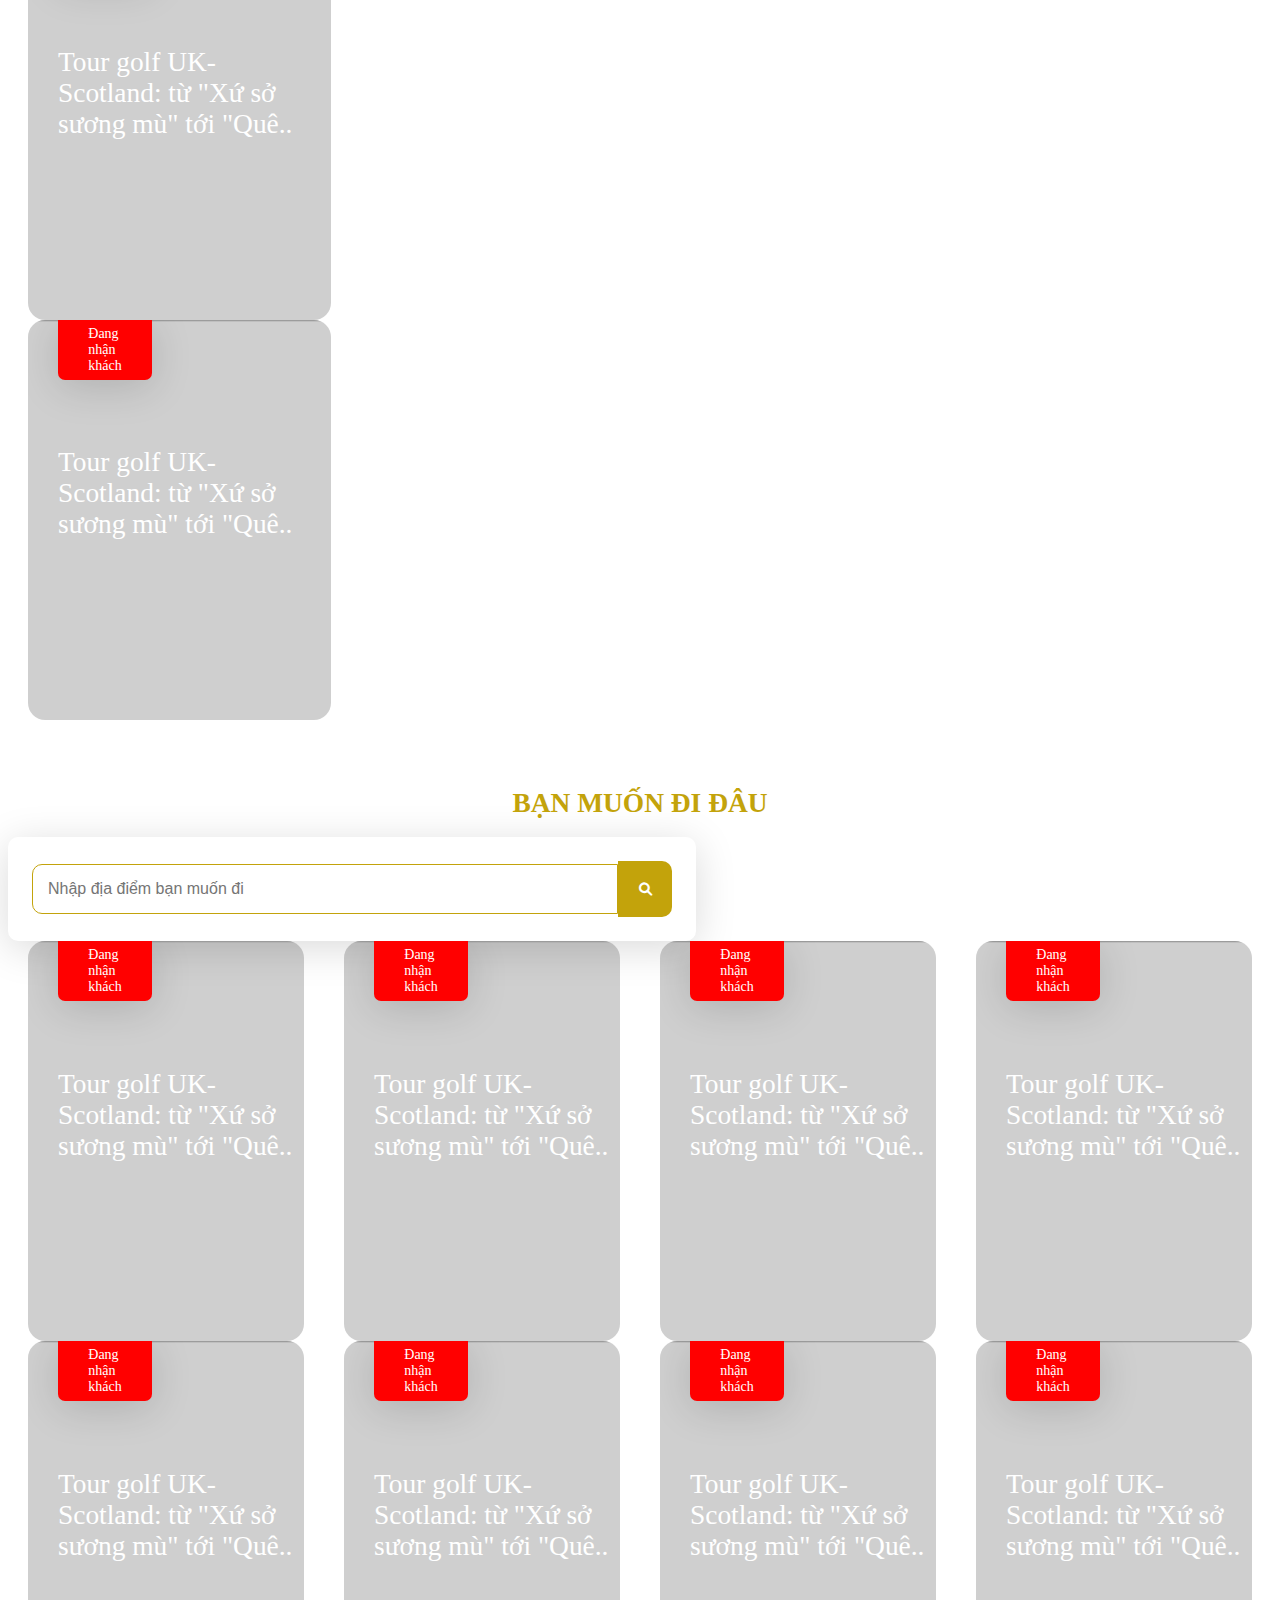
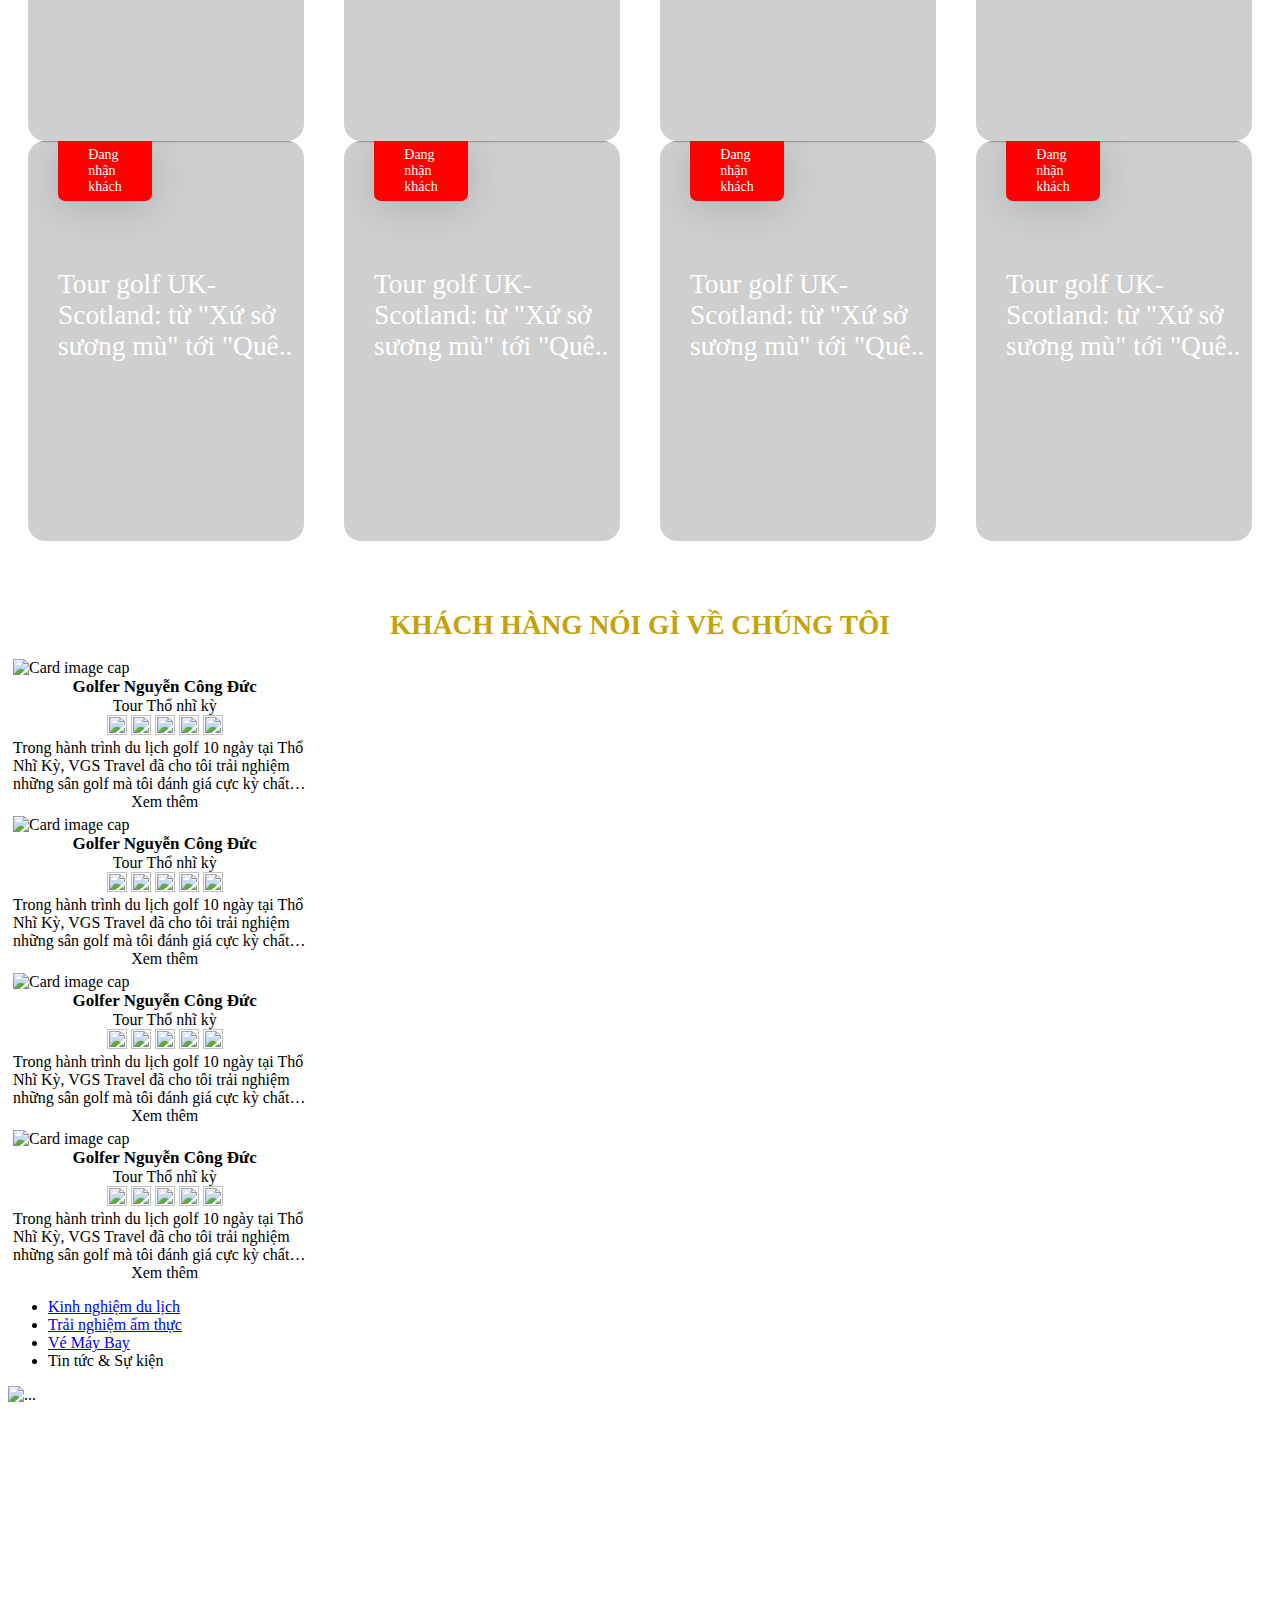
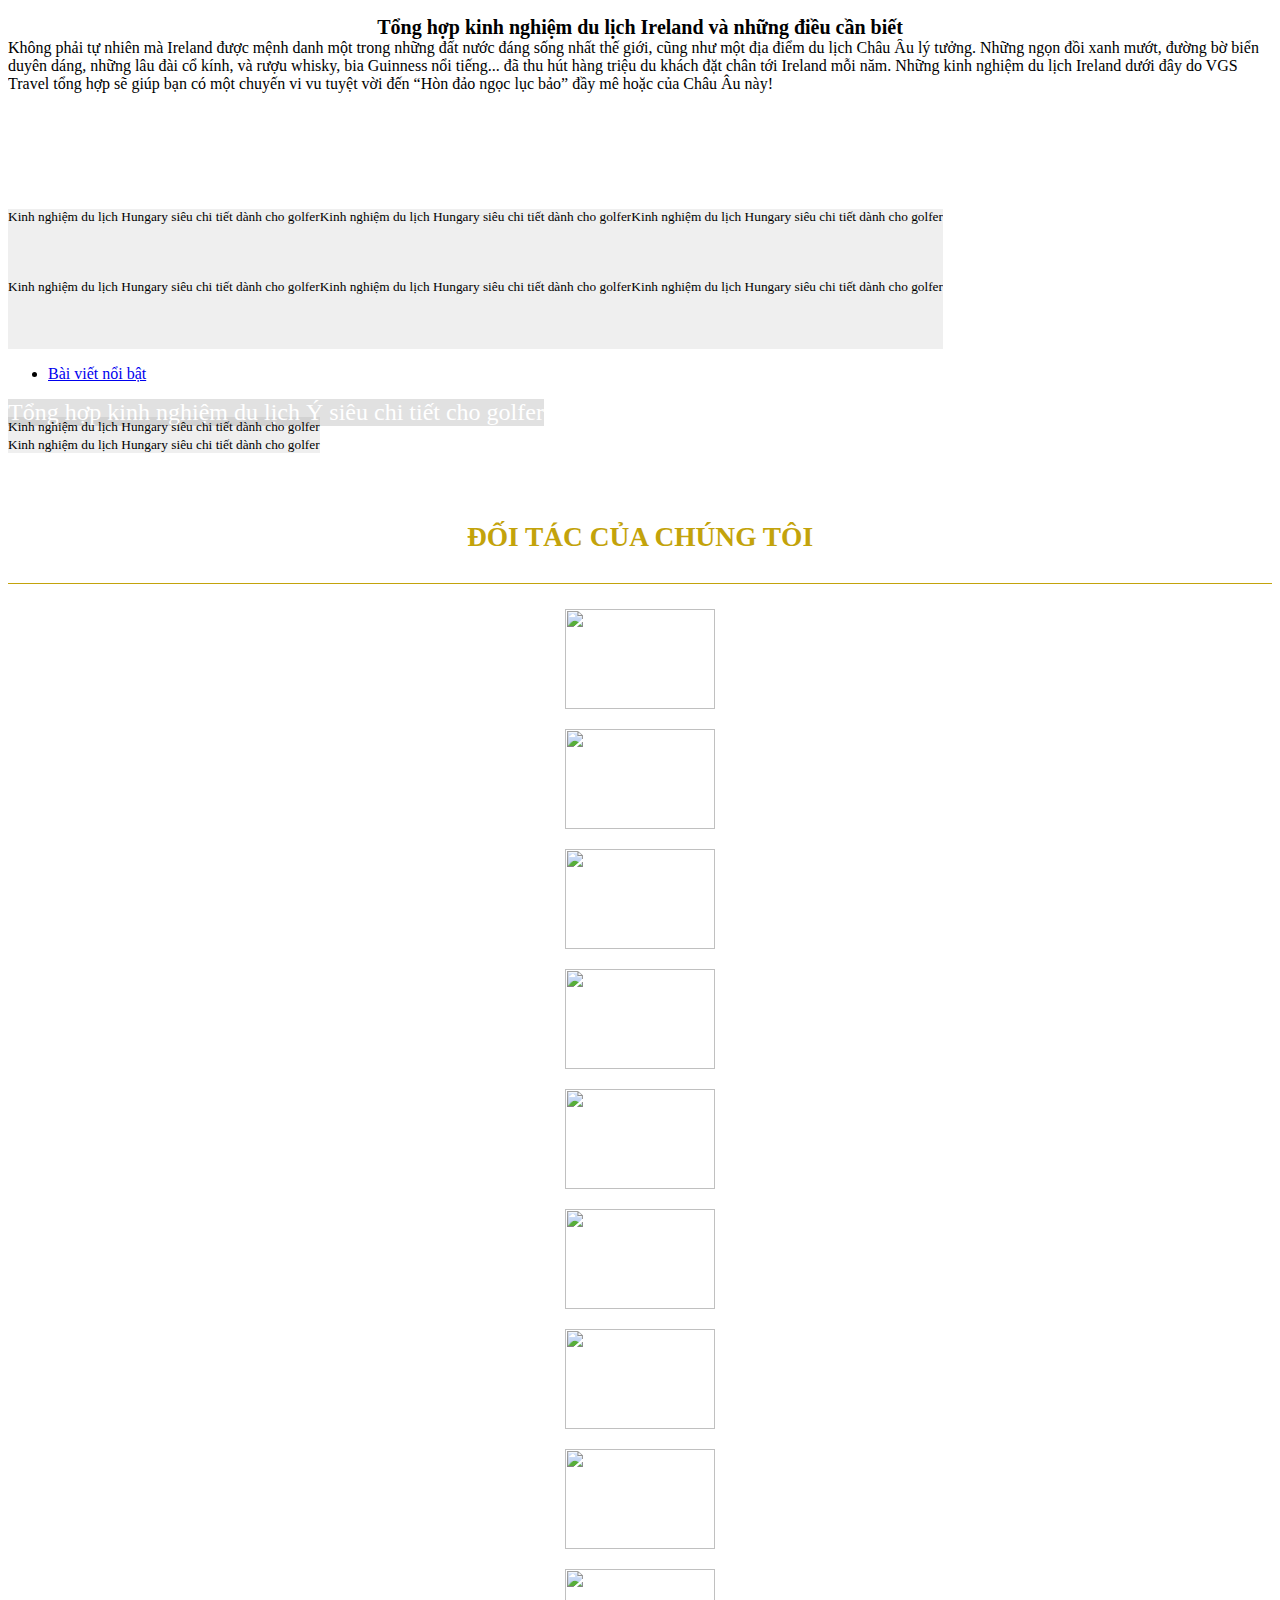
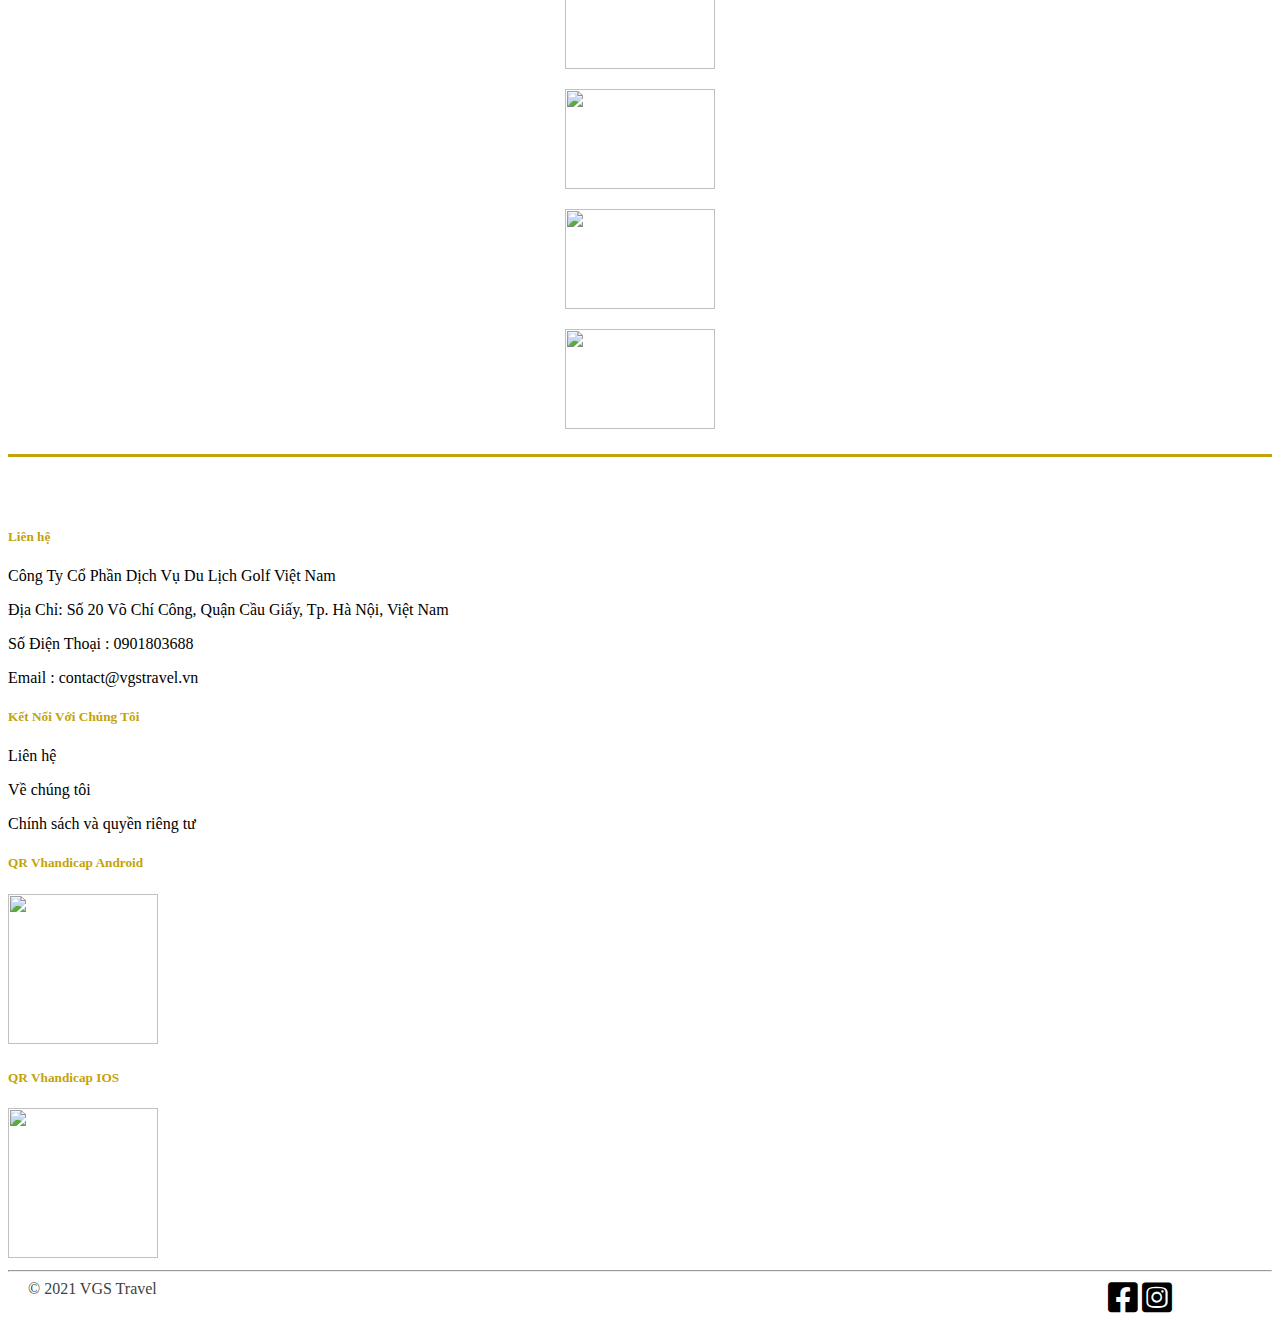
==== commit be8e66a3: "fix menu-responsive, slider-responsive and overflow element" ====
--- a/index.html
+++ b/index.html
@@ -11,94 +11,99 @@
     <script src="https://cdn.jsdelivr.net/npm/bootstrap@5.1.3/dist/js/bootstrap.bundle.min.js" integrity="sha384-ka7Sk0Gln4gmtz2MlQnikT1wXgYsOg+OMhuP+IlRH9sENBO0LRn5q+8nbTov4+1p" crossorigin="anonymous"></script>
     <link rel="stylesheet" href="https://cdnjs.cloudflare.com/ajax/libs/font-awesome/6.0.0/css/all.min.css">
     <link rel="stylesheet" href="./style.css">
+    <link rel="stylesheet" href="./slick/slick-theme.css">
+    <link rel="stylesheet" href="./slick/slick.css">
 </head>
 <body>
-    <div class="container-fluid px-0">
-      <nav class="navbar navbar-expand-lg navbar-light bg-light zindex px-0" style="border-bottom: 3px solid #c3a30b;">
-        <div class="container-fluid">
-          <!-- <a class="navbar-brand" href="#">Navbar</a> -->
-          <a class="navbar-brand nav-link active text-dark fw-bold" aria-current="page" href="#"><img src="https://vgstravel.com/frontend/landing/images/Logo_VGSTravel1%201.png" alt=""></a>
-          <button class="navbar-toggler" type="button" data-bs-toggle="collapse" data-bs-target="#navbarSupportedContent" aria-controls="navbarSupportedContent" aria-expanded="false" aria-label="Toggle navigation">
-            <span class="navbar-toggler-icon"></span>
-          </button>
-          <div class="collapse navbar-collapse" id="navbarSupportedContent">
-            <div class="daux" id="daux">X</div>
-            <ul class="navbar-nav me-auto mb-2 mb-lg-0">
-              <li class="nav-item justify-content-center d--flex align-items-center">
-                <div class="dropdown">
-                  <a id="dropdownMenuButton" class="text-nowrap px-2 nav-link text-dark fw-bold nopadding" href="#">Tour Golf Quốc Tế <small><i class="fa-solid fa-chevron-down"></i></small></a>
-                  <div class="dropdown-menu" aria-labelledby="dropdownMenuButton">
-                    <a class="dropdown-item" href="#">Tour golf Châu Âu</a>
-                    <a class="dropdown-item" href="#">Tour golf Châu Úc</a>
-                    <a class="dropdown-item" href="#">Tour golf Châu Mỹ</a>
-                    <a class="dropdown-item" href="#">Tour golf Châu Phi</a>
-                    <a class="dropdown-item" href="#">Tour golf Châu Á</a>
-                    <a class="dropdown-item" href="#">EVGA Tour</a>
-                  </div>
-                </div>
-              </li>
-              <li class="nav-item justify-content-center d--flex align-items-center">
-                <a class="text-nowrap px-2 nav-link text-dark fw-bold"nopadding href="#">Tour Golf Trong Nước</a>
-              </li>
-              <li class="nav-item justify-content-center d--flex align-items-center ">
-                <div class="dropdown">
-                  <a id="dropdownMenuButton" class="text-nowrap px-2 nav-link text-dark fw-bold nopadding" href="#">Điểm đến golf <small><i class="fa-solid fa-chevron-down"></i></small></a>
-                  <div class="dropdown-menu" aria-labelledby="dropdownMenuButton">
-                    <a class="dropdown-item" href="#">Châu Âu</a>
-                    <a class="dropdown-item" href="#">Châu Úc</a>
-                    <a class="dropdown-item" href="#">Châu Mỹ</a>
-                    <a class="dropdown-item" href="#">Châu Phi</a>
-                    <a class="dropdown-item" href="#">Châu Á</a>
-                  </div>
-                </div>
-              </li>
-              <li class="nav-item justify-content-center d--flex align-items-center ">
-                <div class="dropdown">
-                  <a id="dropdownMenuButton" class="text-nowrap px-2 nav-link text-dark fw-bold nopadding" href="#">Dịch vụ & Tiện ích <small><i class="fa-solid fa-chevron-down"></i></small></a>
-                  <div class="dropdown-menu" aria-labelledby="dropdownMenuButton">
-                    <a class="dropdown-item" href="#">Vé máy bay</a>
-                    <a class="dropdown-item" href="#">Xe & Du thuyền</a>
-                  </div>
-                </div>
-              </li>
-              <li class="nav-item justify-content-center d--flex align-items-center ">
-                <div class="dropdown">
-                    <a id="dropdownMenuButton" class="text-nowrap px-2 nav-link text-dark fw-bold nopadding" href="#">Kinh Nghiệm & Trải Nghiệm <small><i class="fa-solid fa-chevron-down"></i></small></a>
+    <div class="container-fluid p-0">
+      <div class="container px-5">
+        <div class="col-2"></div>
+        <nav class="col-10 navbar navbar-expand-lg navbar-light bg-light px-0 show-high" style="border-bottom: 3px solid #c3a30b;">
+          <div class="container-fluid nav-header">
+            <!-- <a class="navbar-brand" href="#">Navbar</a> -->
+            <a class="navbar-brand nav-link active text-dark fw-bold" aria-current="page" href="#"><img src="https://vgstravel.com/frontend/landing/images/Logo_VGSTravel1%201.png" alt=""></a>
+            <button class="navbar-toggler" type="button" data-bs-toggle="collapse" data-bs-target="#navbarSupportedContent" aria-controls="navbarSupportedContent" aria-expanded="false" aria-label="Toggle navigation">
+              <span class="navbar-toggler-icon"></span>
+            </button>
+            <div class="collapse navbar-collapse" style="padding-right: 15px;" id="navbarSupportedContent">
+              <div class="daux" id="daux">X</div>
+              <ul class="navbar-nav me-auto mb-2 mb-lg-0">
+                <li class="nav-item justify-content-center d--flex align-items-center">
+                  <div class="dropdown">
+                    <a id="dropdownMenuButton" class=" px-2 nav-link text-dark fw-bold nopadding" href="#">Tour Golf Quốc Tế <small><i class="fa-solid fa-chevron-down"></i></small></a>
                     <div class="dropdown-menu" aria-labelledby="dropdownMenuButton">
-                      <a class="dropdown-item" href="#">Kinh nghiệm du lịch</a>
-                      <a class="dropdown-item" href="#">Tin tức và sự kiện</a>
-                      <a class="dropdown-item" href="#">Kinh nghiệm xin visa</a>
-                      <a class="dropdown-item" href="#">Trải nghiệm ẩm thực</a>
-                    </div>
-                  </div>
+                      <a class="dropdown-item" href="#">Tour golf Châu Âu</a>
+                      <a class="dropdown-item" href="#">Tour golf Châu Úc</a>
+                      <a class="dropdown-item" href="#">Tour golf Châu Mỹ</a>
+                      <a class="dropdown-item" href="#">Tour golf Châu Phi</a>
+                      <a class="dropdown-item" href="#">Tour golf Châu Á</a>
+                      <a class="dropdown-item" href="#">EVGA Tour</a>
+                    </div>
+                  </div>
+                </li>
+                <li class="nav-item justify-content-center d--flex align-items-center">
+                  <a class=" px-2 nav-link text-dark fw-bold"nopadding href="#">Tour Golf Trong Nước</a>
                 </li>
                 <li class="nav-item justify-content-center d--flex align-items-center ">
                   <div class="dropdown">
-                    <a id="dropdownMenuButton" class="text-nowrap px-2 nav-link text-dark fw-bold"nopadding href="#">Về Chúng Tôi <small><i class="fa-solid fa-chevron-down"></i></small></a>
+                    <a id="dropdownMenuButton" class=" px-2 nav-link text-dark fw-bold nopadding" href="#">Điểm đến golf <small><i class="fa-solid fa-chevron-down"></i></small></a>
                     <div class="dropdown-menu" aria-labelledby="dropdownMenuButton">
-                      <a class="dropdown-item" href="#">Liên hệ & hợp tác</a>
-                      <a class="dropdown-item" href="#">Về chúng tôi</a>
+                      <a class="dropdown-item" href="#">Châu Âu</a>
+                      <a class="dropdown-item" href="#">Châu Úc</a>
+                      <a class="dropdown-item" href="#">Châu Mỹ</a>
+                      <a class="dropdown-item" href="#">Châu Phi</a>
+                      <a class="dropdown-item" href="#">Châu Á</a>
                     </div>
                   </div>
                 </li>
-            </ul>
-            
-          </div>
-          <div class="check-language">
-            <span id="dropdownMenuButton"><img id="language" class="icon-vn ic" src="https://cdnjs.cloudflare.com/ajax/libs/flag-icon-css/3.0.0/flags/4x3/vn.svg" alt=""></span>
-            <div id="list-language" class="p-2 language">
-              <p class="dropdown-item"><img class="icon-vn" src="https://cdnjs.cloudflare.com/ajax/libs/flag-icon-css/3.0.0/flags/4x3/vn.svg" alt=""> Tiếng Việt</p>
-              <p class="dropdown-item"><img class="icon-vn" src="https://cdnjs.cloudflare.com/ajax/libs/flag-icon-css/3.0.0/flags/4x3/gb.svg" alt=""> English</p>
-              <p class="dropdown-item"><img class="icon-vn" src="https://cdnjs.cloudflare.com/ajax/libs/flag-icon-css/3.0.0/flags/4x3/es.svg" alt=""> Español</p>
-              <p class="dropdown-item"><img class="icon-vn" src="https://cdnjs.cloudflare.com/ajax/libs/flag-icon-css/3.0.0/flags/4x3/fr.svg" alt=""> Français</p>
-              <p class="dropdown-item"><img class="icon-vn" src="https://cdnjs.cloudflare.com/ajax/libs/flag-icon-css/3.0.0/flags/4x3/jp.svg" alt=""> 日本</p>
-            </div>
-          </div>
-        </div>
-      </nav>
-
+                <li class="nav-item justify-content-center d--flex align-items-center ">
+                  <div class="dropdown">
+                    <a id="dropdownMenuButton" class=" px-2 nav-link text-dark fw-bold nopadding" href="#">Dịch vụ & Tiện ích <small><i class="fa-solid fa-chevron-down"></i></small></a>
+                    <div class="dropdown-menu" aria-labelledby="dropdownMenuButton">
+                      <a class="dropdown-item" href="#">Vé máy bay</a>
+                      <a class="dropdown-item" href="#">Xe & Du thuyền</a>
+                    </div>
+                  </div>
+                </li>
+                <li class="nav-item justify-content-center d--flex align-items-center ">
+                  <div class="dropdown">
+                      <a id="dropdownMenuButton" class=" px-2 nav-link text-dark fw-bold nopadding" href="#">Kinh Nghiệm & Trải Nghiệm <small><i class="fa-solid fa-chevron-down"></i></small></a>
+                      <div class="dropdown-menu" aria-labelledby="dropdownMenuButton">
+                        <a class="dropdown-item" href="#">Kinh nghiệm du lịch</a>
+                        <a class="dropdown-item" href="#">Tin tức và sự kiện</a>
+                        <a class="dropdown-item" href="#">Kinh nghiệm xin visa</a>
+                        <a class="dropdown-item" href="#">Trải nghiệm ẩm thực</a>
+                      </div>
+                    </div>
+                  </li>
+                  <li class="nav-item justify-content-center d--flex align-items-center ">
+                    <div class="dropdown">
+                      <a id="dropdownMenuButton" class=" px-2 nav-link text-dark fw-bold"nopadding href="#">Về Chúng Tôi <small><i class="fa-solid fa-chevron-down"></i></small></a>
+                      <div class="dropdown-menu" aria-labelledby="dropdownMenuButton">
+                        <a class="dropdown-item" href="#">Liên hệ & hợp tác</a>
+                        <a class="dropdown-item" href="#">Về chúng tôi</a>
+                      </div>
+                    </div>
+                  </li>
+              </ul>
+              
+            </div>
+            <div class="check-language">
+              <span id="dropdownMenuButton"><img id="language" class="icon-vn ic" src="https://cdnjs.cloudflare.com/ajax/libs/flag-icon-css/3.0.0/flags/4x3/vn.svg" alt=""></span>
+              <div id="list-language" class="p-2 language">
+                <p class="dropdown-item"><img class="icon-vn" src="https://cdnjs.cloudflare.com/ajax/libs/flag-icon-css/3.0.0/flags/4x3/vn.svg" alt=""> Tiếng Việt</p>
+                <p class="dropdown-item"><img class="icon-vn" src="https://cdnjs.cloudflare.com/ajax/libs/flag-icon-css/3.0.0/flags/4x3/gb.svg" alt=""> English</p>
+                <p class="dropdown-item"><img class="icon-vn" src="https://cdnjs.cloudflare.com/ajax/libs/flag-icon-css/3.0.0/flags/4x3/es.svg" alt=""> Español</p>
+                <p class="dropdown-item"><img class="icon-vn" src="https://cdnjs.cloudflare.com/ajax/libs/flag-icon-css/3.0.0/flags/4x3/fr.svg" alt=""> Français</p>
+                <p class="dropdown-item"><img class="icon-vn" src="https://cdnjs.cloudflare.com/ajax/libs/flag-icon-css/3.0.0/flags/4x3/jp.svg" alt=""> 日本</p>
+              </div>
+            </div>
+          </div>
+        </nav>
+        <div class="col-2"></div>
+      </div>
           <!-- slider -->
-          <div id="carouselExampleCaptions" class="carousel slide" data-bs-ride="carousel">
+          <div id="carouselExampleCaptions" class="carousel slide screen-big" style="margin-top: 97px;" data-bs-ride="carousel">
             
             <div class="carousel-inner">
               <div class="carousel-item active">
@@ -109,7 +114,7 @@
             </div>
             <div class="carousel-item">
               <img class="anh3" src="https://vgstravel.com/img/slide/16-12-2021/origin/origin-58169-1639643035-27-Golfplatz-min.jpg" class="d-block w-100 img-fluid img-responsive" alt="...">
-              <div class="carousel-caption d-none d-md-block" style="position: absolute; top: 89px; left: -514px;">
+              <div class="carousel-caption d-md-block">
                 <h3>THOẢI MÁI VI VU DU LỊCH QUỐC TẾ</h3>
                 <p>Lịch trình ấn tượng chỉ có tại VGS Travel !</p>
                 <input type="button" value="Chi tiết" class="btn btn-outline-light px-5">
@@ -126,11 +131,28 @@
             </button>
           </div>
 
+          <!-- slider responsive -->
+          <div id="carouselExampleCaptions" class="carousel slide screen-small" style="margin-top: 97px;" data-bs-ride="carousel">
+            
+            <div class="carousel-inner c-re">
+              <div class="carousel-item re active">
+                <img src="https://vgstravel.com/img/slide/20-11-2021/origin/origin-400268-1637395749-36-b7afa5b5ffe334bd6df2.jpg" class="d-block w-100 img-fluid img-responsive" alt="...">
+              </div>
+              <div class="carousel-item re">
+                <img class="anh3-re" src="https://vgstravel.com/img/slide/20-11-2021/origin/origin-175198-1637401655-36-Golfplatz-min-cover-mobile.jpg" class="d-block w-100 img-fluid img-responsive" alt="...">
+                <div class="carousel-caption d-md-block text-slider">
+                  <h3>VI VU DỊCH VỤ GOLF QUỐC TẾ</h3>
+                  <input type="button" value="Chi tiết" class="btn btn-outline-light px-5">
+                </div>
+              </div>
+            </div>
+          </div>
+
           <!-- tour nổi bật -->
           <h1>TOUR NỔI BẬT</h1>
           <p class="text-muted g">Vi vu du lịch golf quốc tế với lịch trình và trải nghiệm độc đáo chỉ có tại VGS Travel</p>
 
-          <div class=" dflex">
+          <div class="my-slick">
             
             <div class="item p-0 mx-auto">
               <div class="dangnhankhach">Đang nhận khách</div>
@@ -193,15 +215,16 @@
 
           <!-- bạn muốn đi đâu -->
           <h1>BẠN MUỐN ĐI ĐÂU</h1>
-          <div class="row d-flex justify-content-center align-items-center">
-              <div class="diadiem">
-                    <input type="text" placeholder="Nhập địa điểm bạn muốn đi">
-                    <button>
-                        <i class="fa fa-search"></i>
-                    </button>
-              </div>
-          </div>
-
+          <div class="container-fluid">
+            <div class="row d-flex justify-content-center align-items-center">
+                <div class="diadiem">
+                      <input type="text" placeholder="Nhập địa điểm bạn muốn đi">
+                      <button>
+                          <i class="fa fa-search"></i>
+                      </button>
+                </div>
+            </div>
+          </div>
           <div class="pt-4 dflex">
             
             <div class="item  mx-auto">
@@ -387,92 +410,128 @@
           
           </div>
 
-
-          <h1>KHÁCH HÀNG NÓI GÌ VỀ CHÚNG TÔI</h1>
-          <div class="">
-            <div class="dflex mt-5 px-1">
-              <div class="item1 mx-auto">
-                <div class="card" style="width: 100%;">
-                  <img class="card-img-top" src="https://vgstravel.com/images/review/103_1634543781_icon_27.jpg" alt="Card image cap">
-                  <div class="card-body">
-                    <h5 class="card-title">Golfer Nguyễn Công Đức</h5>
-                    <p class="card-text m-0">Tour Thổ nhĩ kỳ</p>
-                    <p class="card-text">
-                      <img style="width: 20px; height: 20px;" src="https://www.travelworld.com/static/media/tw_icon_star.2bc634ea.svg" alt="">
-                      <img style="width: 20px; height: 20px;" src="https://www.travelworld.com/static/media/tw_icon_star.2bc634ea.svg" alt="">
-                      <img style="width: 20px; height: 20px;" src="https://www.travelworld.com/static/media/tw_icon_star.2bc634ea.svg" alt="">
-                      <img style="width: 20px; height: 20px;" src="https://www.travelworld.com/static/media/tw_icon_star.2bc634ea.svg" alt="">
-                      <img style="width: 20px; height: 20px;" src="https://www.travelworld.com/static/media/tw_icon_star.2bc634ea.svg" alt="">
-                    </p>
-                    <p class="card-text">
-                      Trong hành trình du lịch golf 10 ngày tại Thổ Nhĩ Kỳ,
-                      VGS Travel đã cho tôi trải nghiệm những sân golf mà 
-                      tôi đánh giá cực kỳ chất lượng và thử thách. Tại Antalya, 
-                      tôi đã chơi trên các sân thi đấu Turkish Airlines hay PGA... 
-                      Toàn bộ lịch trình chúng tôi được lưu trú tại các resort, 
-                      khách sạn tiêu chuẩn 5* nên rất tiện nghi. 
-                      Tôi rất mong chờ và sẽ tiếp tục trải nghiệm các tour golf của 
-                      VGS Travel trong thời gian sắp tới.
-                    </p>
-                  </div>
-                </div>
-              </div>
-              <div class="item1 mx-auto">
-                <div class="card" style="width: 100%;">
-                  <img class="card-img-top" src="https://vgstravel.com/images/review/103_1634543781_icon_27.jpg" alt="Card image cap">
-                  <div class="card-body">
-                    <h5 class="card-title">Golfer Nguyễn Công Đức</h5>
-                    <p class="card-text m-0">Tour Thổ nhĩ kỳ</p>
-                    <p class="card-text">
-                      <img style="width: 20px; height: 20px;" src="https://www.travelworld.com/static/media/tw_icon_star.2bc634ea.svg" alt="">
-                      <img style="width: 20px; height: 20px;" src="https://www.travelworld.com/static/media/tw_icon_star.2bc634ea.svg" alt="">
-                      <img style="width: 20px; height: 20px;" src="https://www.travelworld.com/static/media/tw_icon_star.2bc634ea.svg" alt="">
-                      <img style="width: 20px; height: 20px;" src="https://www.travelworld.com/static/media/tw_icon_star.2bc634ea.svg" alt="">
-                      <img style="width: 20px; height: 20px;" src="https://www.travelworld.com/static/media/tw_icon_star.2bc634ea.svg" alt="">
-                    </p>
-                    <p class="card-text">Trong hành trình du lịch golf 10 ngày tại Thổ Nhĩ Kỳ, VGS Travel đã cho tôi trải nghiệm những sân golf mà tôi đánh giá cực kỳ chất lượng và thử thách. Tại Antalya, tôi đã chơi trên các sân thi đấu Turkish Airlines hay PGA... Toàn bộ lịch trình chúng tôi được lưu trú tại các resort, khách sạn tiêu chuẩn 5* nên rất tiện nghi. Tôi rất mong chờ và sẽ tiếp tục trải nghiệm các tour golf của VGS Travel trong thời gian sắp tới.</p>
-                  </div>
-                </div>
-              </div>
-              <div class="item1 mx-auto">
-                <div class="card" style="width: 100%;">
-                  <img class="card-img-top" src="https://vgstravel.com/images/review/103_1634543781_icon_27.jpg" alt="Card image cap">
-                  <div class="card-body">
-                    <h5 class="card-title">Golfer Nguyễn Công Đức</h5>
-                    <p class="card-text m-0">Tour Thổ nhĩ kỳ</p>
-                    <p class="card-text">
-                      <img style="width: 20px; height: 20px;" src="https://www.travelworld.com/static/media/tw_icon_star.2bc634ea.svg" alt="">
-                      <img style="width: 20px; height: 20px;" src="https://www.travelworld.com/static/media/tw_icon_star.2bc634ea.svg" alt="">
-                      <img style="width: 20px; height: 20px;" src="https://www.travelworld.com/static/media/tw_icon_star.2bc634ea.svg" alt="">
-                      <img style="width: 20px; height: 20px;" src="https://www.travelworld.com/static/media/tw_icon_star.2bc634ea.svg" alt="">
-                      <img style="width: 20px; height: 20px;" src="https://www.travelworld.com/static/media/tw_icon_star.2bc634ea.svg" alt="">
-                    </p>
-                    <p class="card-text">Trong hành trình du lịch golf 10 ngày tại Thổ Nhĩ Kỳ, VGS Travel đã cho tôi trải nghiệm những sân golf mà tôi đánh giá cực kỳ chất lượng và thử thách. Tại Antalya, tôi đã chơi trên các sân thi đấu Turkish Airlines hay PGA... Toàn bộ lịch trình chúng tôi được lưu trú tại các resort, khách sạn tiêu chuẩn 5* nên rất tiện nghi. Tôi rất mong chờ và sẽ tiếp tục trải nghiệm các tour golf của VGS Travel trong thời gian sắp tới.</p>
-                  </div>
-                </div>
-              </div>
-              <div class="item1 mx-auto">
-                <div class="card" style="width: 100%;">
-                  <img class="card-img-top" src="https://vgstravel.com/images/review/103_1634543781_icon_27.jpg" alt="Card image cap">
-                  <div class="card-body">
-                    <h5 class="card-title">Golfer Nguyễn Công Đức</h5>
-                    <p class="card-text m-0">Tour Thổ nhĩ kỳ</p>
-                    <p class="card-text">
-                      <img style="width: 20px; height: 20px;" src="https://www.travelworld.com/static/media/tw_icon_star.2bc634ea.svg" alt="">
-                      <img style="width: 20px; height: 20px;" src="https://www.travelworld.com/static/media/tw_icon_star.2bc634ea.svg" alt="">
-                      <img style="width: 20px; height: 20px;" src="https://www.travelworld.com/static/media/tw_icon_star.2bc634ea.svg" alt="">
-                      <img style="width: 20px; height: 20px;" src="https://www.travelworld.com/static/media/tw_icon_star.2bc634ea.svg" alt="">
-                      <img style="width: 20px; height: 20px;" src="https://www.travelworld.com/static/media/tw_icon_star.2bc634ea.svg" alt="">
-                    </p>
-                    <p class="card-text">Trong hành trình du lịch golf 10 ngày tại Thổ Nhĩ Kỳ, VGS Travel đã cho tôi trải nghiệm những sân golf mà tôi đánh giá cực kỳ chất lượng và thử thách. Tại Antalya, tôi đã chơi trên các sân thi đấu Turkish Airlines hay PGA... Toàn bộ lịch trình chúng tôi được lưu trú tại các resort, khách sạn tiêu chuẩn 5* nên rất tiện nghi. Tôi rất mong chờ và sẽ tiếp tục trải nghiệm các tour golf của VGS Travel trong thời gian sắp tới.</p>
-                  </div>
-                </div>
-              </div>
-              
-            </div>
-          </div>
-
-          <div class="row mt-3 mb-5 mt-5 p-2">
+          <div class="container-fluid row px-0 mx-0">
+            <h1>KHÁCH HÀNG NÓI GÌ VỀ CHÚNG TÔI</h1>
+            <div class="px-0 overflow-hidden">
+              <div class="my-slick2 mt-5 px-1">
+                <div class="item1 mx-auto">
+                  <div class="card" style="width: 100%;">
+                    <img class="card-img-top" src="https://vgstravel.com/images/review/103_1634543781_icon_27.jpg" alt="Card image cap">
+                    <div class="card-body">
+                      <h5 class="card-title">Golfer Nguyễn Công Đức</h5>
+                      <p class="card-text m-0">Tour Thổ nhĩ kỳ</p>
+                      <p class="card-text d-flex">
+                        <img style="width: 20px; height: 20px;" src="https://www.travelworld.com/static/media/tw_icon_star.2bc634ea.svg" alt="">
+                        <img style="width: 20px; height: 20px;" src="https://www.travelworld.com/static/media/tw_icon_star.2bc634ea.svg" alt="">
+                        <img style="width: 20px; height: 20px;" src="https://www.travelworld.com/static/media/tw_icon_star.2bc634ea.svg" alt="">
+                        <img style="width: 20px; height: 20px;" src="https://www.travelworld.com/static/media/tw_icon_star.2bc634ea.svg" alt="">
+                        <img style="width: 20px; height: 20px;" src="https://www.travelworld.com/static/media/tw_icon_star.2bc634ea.svg" alt="">
+                      </p>
+                      <p class="card-text txt" xemthem="true">
+                        Trong hành trình du lịch golf 10 ngày tại Thổ Nhĩ Kỳ,
+                        VGS Travel đã cho tôi trải nghiệm những sân golf mà 
+                        tôi đánh giá cực kỳ chất lượng và thử thách. Tại Antalya, 
+                        tôi đã chơi trên các sân thi đấu Turkish Airlines hay PGA... 
+                        Toàn bộ lịch trình chúng tôi được lưu trú tại các resort, 
+                        khách sạn tiêu chuẩn 5* nên rất tiện nghi. 
+                        Tôi rất mong chờ và sẽ tiếp tục trải nghiệm các tour golf của 
+                        VGS Travel trong thời gian sắp tới.
+                        <span class="an" id="an">Ẩn</span>
+                      </p>
+                      <span class="xemthem" id="xemthem">Xem thêm</span>
+                    </div>
+                  </div>
+                </div>
+                <div class="item1 mx-auto">
+                  <div class="card" style="width: 100%;">
+                    <img class="card-img-top" src="https://vgstravel.com/images/review/103_1634543781_icon_27.jpg" alt="Card image cap">
+                    <div class="card-body">
+                      <h5 class="card-title">Golfer Nguyễn Công Đức</h5>
+                      <p class="card-text m-0">Tour Thổ nhĩ kỳ</p>
+                      <p class="card-text d-flex">
+                        <img style="width: 20px; height: 20px;" src="https://www.travelworld.com/static/media/tw_icon_star.2bc634ea.svg" alt="">
+                        <img style="width: 20px; height: 20px;" src="https://www.travelworld.com/static/media/tw_icon_star.2bc634ea.svg" alt="">
+                        <img style="width: 20px; height: 20px;" src="https://www.travelworld.com/static/media/tw_icon_star.2bc634ea.svg" alt="">
+                        <img style="width: 20px; height: 20px;" src="https://www.travelworld.com/static/media/tw_icon_star.2bc634ea.svg" alt="">
+                        <img style="width: 20px; height: 20px;" src="https://www.travelworld.com/static/media/tw_icon_star.2bc634ea.svg" alt="">
+                      </p>
+                      <p class="card-text txt" xemthem="true">
+                        Trong hành trình du lịch golf 10 ngày tại Thổ Nhĩ Kỳ,
+                        VGS Travel đã cho tôi trải nghiệm những sân golf mà 
+                        tôi đánh giá cực kỳ chất lượng và thử thách. Tại Antalya, 
+                        tôi đã chơi trên các sân thi đấu Turkish Airlines hay PGA... 
+                        Toàn bộ lịch trình chúng tôi được lưu trú tại các resort, 
+                        khách sạn tiêu chuẩn 5* nên rất tiện nghi. 
+                        Tôi rất mong chờ và sẽ tiếp tục trải nghiệm các tour golf của 
+                        VGS Travel trong thời gian sắp tới.
+                        <span class="an" id="an">Ẩn</span>
+                      </p>
+                      <span class="xemthem" id="xemthem">Xem thêm</span>
+                    </div>
+                  </div>
+                </div>
+                <div class="item1 mx-auto">
+                  <div class="card" style="width: 100%;">
+                    <img class="card-img-top" src="https://vgstravel.com/images/review/103_1634543781_icon_27.jpg" alt="Card image cap">
+                    <div class="card-body">
+                      <h5 class="card-title">Golfer Nguyễn Công Đức</h5>
+                      <p class="card-text m-0">Tour Thổ nhĩ kỳ</p>
+                      <p class="card-text d-flex">
+                        <img style="width: 20px; height: 20px;" src="https://www.travelworld.com/static/media/tw_icon_star.2bc634ea.svg" alt="">
+                        <img style="width: 20px; height: 20px;" src="https://www.travelworld.com/static/media/tw_icon_star.2bc634ea.svg" alt="">
+                        <img style="width: 20px; height: 20px;" src="https://www.travelworld.com/static/media/tw_icon_star.2bc634ea.svg" alt="">
+                        <img style="width: 20px; height: 20px;" src="https://www.travelworld.com/static/media/tw_icon_star.2bc634ea.svg" alt="">
+                        <img style="width: 20px; height: 20px;" src="https://www.travelworld.com/static/media/tw_icon_star.2bc634ea.svg" alt="">
+                      </p>
+                      <p class="card-text txt" xemthem="true">
+                        Trong hành trình du lịch golf 10 ngày tại Thổ Nhĩ Kỳ,
+                        VGS Travel đã cho tôi trải nghiệm những sân golf mà 
+                        tôi đánh giá cực kỳ chất lượng và thử thách. Tại Antalya, 
+                        tôi đã chơi trên các sân thi đấu Turkish Airlines hay PGA... 
+                        Toàn bộ lịch trình chúng tôi được lưu trú tại các resort, 
+                        khách sạn tiêu chuẩn 5* nên rất tiện nghi. 
+                        Tôi rất mong chờ và sẽ tiếp tục trải nghiệm các tour golf của 
+                        VGS Travel trong thời gian sắp tới.
+                        <span class="an" id="an">Ẩn</span>
+                      </p>
+                      <span class="xemthem" id="xemthem">Xem thêm</span>
+                    </div>
+                  </div>
+                </div>
+                <div class="item1 mx-auto">
+                  <div class="card" style="width: 100%;">
+                    <img class="card-img-top" src="https://vgstravel.com/images/review/103_1634543781_icon_27.jpg" alt="Card image cap">
+                    <div class="card-body">
+                      <h5 class="card-title">Golfer Nguyễn Công Đức</h5>
+                      <p class="card-text m-0">Tour Thổ nhĩ kỳ</p>
+                      <p class="card-text d-flex">
+                        <img style="width: 20px; height: 20px;" src="https://www.travelworld.com/static/media/tw_icon_star.2bc634ea.svg" alt="">
+                        <img style="width: 20px; height: 20px;" src="https://www.travelworld.com/static/media/tw_icon_star.2bc634ea.svg" alt="">
+                        <img style="width: 20px; height: 20px;" src="https://www.travelworld.com/static/media/tw_icon_star.2bc634ea.svg" alt="">
+                        <img style="width: 20px; height: 20px;" src="https://www.travelworld.com/static/media/tw_icon_star.2bc634ea.svg" alt="">
+                        <img style="width: 20px; height: 20px;" src="https://www.travelworld.com/static/media/tw_icon_star.2bc634ea.svg" alt="">
+                      </p>
+                      <p class="card-text txt" xemthem="true">
+                        Trong hành trình du lịch golf 10 ngày tại Thổ Nhĩ Kỳ,
+                        VGS Travel đã cho tôi trải nghiệm những sân golf mà 
+                        tôi đánh giá cực kỳ chất lượng và thử thách. Tại Antalya, 
+                        tôi đã chơi trên các sân thi đấu Turkish Airlines hay PGA... 
+                        Toàn bộ lịch trình chúng tôi được lưu trú tại các resort, 
+                        khách sạn tiêu chuẩn 5* nên rất tiện nghi. 
+                        Tôi rất mong chờ và sẽ tiếp tục trải nghiệm các tour golf của 
+                        VGS Travel trong thời gian sắp tới.
+                        <span class="an" id="an">Ẩn</span>
+                      </p>
+                      <span class="xemthem" id="xemthem">Xem thêm</span>
+                    </div>
+                  </div>
+                </div>
+                
+              </div>
+            </div>
+          </div>
+
+          <div class="container-fluid row d-flex mt-3 mb-5 mt-5 mx-auto px-0">
             <div class="col-12 col-md-8">
               <div class="col-12 border-bottom border-warning">
                 <ul class="nav">
@@ -491,13 +550,13 @@
                 </ul>
               </div>
               <div class="card mb-0 mt-3 border-0" style="max-width: 100%;">
-                <div class="row g-0 ">
-                  <div class="col-md-4" style="height: 300px;">
-                    <img class="pt-3" style="width: 100%; height: 200px; object-fit: cover;" src="https://vgstravel.com/images/blog/830_1633688924_blog.png" class="img-fluid rounded-start" alt="...">
+                <div class="row g-0 mb-3">
+                  <div class="col-md-4 anh">
+                    <img class="pt-3" style="width: 100%; height: 100%; object-fit: cover;" src="https://vgstravel.com/images/blog/830_1633688924_blog.png" class="img-fluid rounded-start" alt="...">
                   </div>
                   <div class="col-md-8">
                     <div class="card-body">
-                      <h5 class="card-title">Tổng hợp kinh nghiệm du lịch Ireland và những điều cần biết</h5>
+                      <h5 class="card-title tt">Tổng hợp kinh nghiệm du lịch Ireland và những điều cần biết</h5>
                       <p class="card-text des-text">
                         Không phải tự nhiên mà Ireland được mệnh danh một trong những đất nước đáng sống nhất thế giới, cũng như một địa điểm du lịch Châu Âu lý tưởng. Những ngọn đồi xanh mướt, đường bờ biển duyên dáng, những lâu đài cổ kính, và rượu whisky, bia Guinness nổi tiếng... đã thu hút hàng triệu du khách đặt chân tới Ireland mỗi năm. Những kinh nghiệm du lịch Ireland dưới đây do VGS Travel tổng hợp sẽ giúp bạn có một chuyến vi vu tuyệt vời đến “Hòn đảo ngọc lục bảo” đầy mê hoặc của Châu Âu này!
                       </p>
@@ -509,19 +568,19 @@
                 <div class="dflex col-12 col-md-4 exp">
                   <img class="img-fluid col-md-4 col-12 i-l" src="https://vgstravel.com/images/blog/40_1633682276_blog.png" alt="">
                   <div class="col-md-8 col-12" style="background-color: #efefef;">
-                    <small style="height: 100%; overflow: hidden;" class="px-2 d-flex justify-content-center align-items-center">Kinh nghiệm du lịch Hungary siêu chi tiết dành cho golfer</small>
+                    <small class="text-small px-2 d-flex justify-content-center align-items-center">Kinh nghiệm du lịch Hungary siêu chi tiết dành cho golfer</small>
                   </div>
                 </div>
                 <div class="dflex col-12 col-md-4 exp">
                   <img class="img-fluid col-md-4 col-12 i-l" src="https://vgstravel.com/images/blog/40_1633682276_blog.png" alt="">
                   <div class="col-md-8 col-12" style="background-color: #efefef;">
-                    <small style="height: 100%; overflow: hidden;" class="px-2 d-flex justify-content-center align-items-center">Kinh nghiệm du lịch Hungary siêu chi tiết dành cho golfer</small>
+                    <small class="text-small px-2 d-flex justify-content-center align-items-center">Kinh nghiệm du lịch Hungary siêu chi tiết dành cho golfer</small>
                   </div>
                 </div>
                 <div class="dflex col-12 col-md-4 exp">
                   <img class="img-fluid col-md-4 col-12 i-l" src="https://vgstravel.com/images/blog/40_1633682276_blog.png" alt="">
                   <div class="col-md-8 col-12" style="background-color: #efefef;">
-                    <small style="height: 100%; overflow: hidden;" class="px-2 d-flex justify-content-center align-items-center">Kinh nghiệm du lịch Hungary siêu chi tiết dành cho golfer</small>
+                    <small class="text-small px-2 d-flex justify-content-center align-items-center">Kinh nghiệm du lịch Hungary siêu chi tiết dành cho golfer</small>
                   </div>
                 </div>
               </div>
@@ -529,19 +588,19 @@
                 <div class="dflex col-12 col-md-4 exp">
                   <img class="img-fluid col-md-4 col-12 i-l" src="https://vgstravel.com/images/blog/40_1633682276_blog.png" alt="">
                   <div class="col-md-8 col-12" style="background-color: #efefef;">
-                    <small style="height: 100%; overflow: hidden;" class="px-2 d-flex justify-content-center align-items-center">Kinh nghiệm du lịch Hungary siêu chi tiết dành cho golfer</small>
+                    <small class="text-small px-2 d-flex justify-content-center align-items-center">Kinh nghiệm du lịch Hungary siêu chi tiết dành cho golfer</small>
                   </div>
                 </div>
                 <div class="dflex col-12 col-md-4 exp">
                   <img class="img-fluid col-md-4 col-12 i-l" src="https://vgstravel.com/images/blog/40_1633682276_blog.png" alt="">
                   <div class="col-md-8 col-12" style="background-color: #efefef;">
-                    <small style="height: 100%; overflow: hidden;" class="px-2 d-flex justify-content-center align-items-center">Kinh nghiệm du lịch Hungary siêu chi tiết dành cho golfer</small>
+                    <small class="text-small px-2 d-flex justify-content-center align-items-center">Kinh nghiệm du lịch Hungary siêu chi tiết dành cho golfer</small>
                   </div>
                 </div>
                 <div class="dflex col-12 col-md-4 exp">
                   <img class="img-fluid col-md-4 col-12 i-l" src="https://vgstravel.com/images/blog/40_1633682276_blog.png" alt="">
                   <div class="col-md-8 col-12" style="background-color: #efefef;">
-                    <small style="height: 100%; overflow: hidden;" class="px-2 d-flex justify-content-center align-items-center">Kinh nghiệm du lịch Hungary siêu chi tiết dành cho golfer</small>
+                    <small class="text-small px-2 d-flex justify-content-center align-items-center">Kinh nghiệm du lịch Hungary siêu chi tiết dành cho golfer</small>
                   </div>
                 </div>
               </div>
@@ -555,7 +614,7 @@
                 </ul>
               </div>
 
-              <div class="col-12 mt-3" style="position: relative;">
+              <div class="col-12 mt-3 mb-3" style="position: relative;">
                 <img class="col-12 exp1" src="https://vgstravel.com/images/blog/46_1633666265_blog.jpg" alt="">
                 <div class="col-12 t"><span class="text-img">Tổng hợp kinh nghiệm du lịch Ý siêu chi tiết cho golfer</span></div>
               </div>
@@ -577,53 +636,88 @@
           </div>
           
           <h1>ĐỐI TÁC CỦA CHÚNG TÔI</h1>
-          <div class="doitac">
-            <img class="col-md-2 col-6 mx-auto" src="https://78c27a937a0ced0.kcdn.vn/images/partner/vna.png" alt="">
-            <img class="col-md-2 col-6 mx-auto" src="https://78c27a937a0ced0.kcdn.vn/images/partner/mb.png" alt="">
-            <img class="col-md-2 col-6 mx-auto" src="https://78c27a937a0ced0.kcdn.vn/images/partner/evga.jpg" alt="">
-            <img class="col-md-2 col-6 mx-auto" src="https://78c27a937a0ced0.kcdn.vn/images/partner/a4.png" alt="">
-            <img class="col-md-2 col-6 mx-auto" src="https://78c27a937a0ced0.kcdn.vn/images/partner/sheraton.png" alt="">
-            <img class="col-md-2 col-6 mx-auto" src="https://78c27a937a0ced0.kcdn.vn/images/partner/gotady.png" alt="">
-            <img class="col-md-2 col-6 mx-auto" src="https://78c27a937a0ced0.kcdn.vn/images/partner/vna.png" alt="">
-            <img class="col-md-2 col-6 mx-auto" src="https://78c27a937a0ced0.kcdn.vn/images/partner/golfnews.png" alt="">
-            <img class="col-md-2 col-6 mx-auto" src="https://78c27a937a0ced0.kcdn.vn/images/partner/pvi.png" alt="">
-            <img class="col-md-2 col-6 mx-auto" src="https://78c27a937a0ced0.kcdn.vn/images/partner/vgs-booking.png" alt="">
-            <img class="col-md-2 col-6 mx-auto" src="https://78c27a937a0ced0.kcdn.vn/images/partner/vgsgroup.png" alt="">
-            <img class="col-md-2 col-6 mx-auto" src="https://78c27a937a0ced0.kcdn.vn/images/partner/IAGTO.png" alt="">
-        </div>
-
+          <div class="doitac container-fluid d-flex justify-content-center align-items-center row">
+            <div class="dt col-md-2 col-sm-6 col-xs-6 col-2">
+              <img class="col-12 col-6 mx-auto" src="https://78c27a937a0ced0.kcdn.vn/images/partner/vna.png" alt="">
+            </div>
+            <div class="dt col-md-2 col-sm-6 col-xs-6 col-2">
+              <img class="col-2 col-6 mx-auto" src="https://78c27a937a0ced0.kcdn.vn/images/partner/mb.png" alt="">
+            </div>
+            <div class="dt col-md-2 col-sm-6 col-xs-6 col-2">
+              <img class="col-2 col-6 mx-auto" src="https://78c27a937a0ced0.kcdn.vn/images/partner/evga.jpg" alt="">
+            </div>
+            <div class="dt col-md-2 col-sm-6 col-xs-6 col-2">
+              <img class="col-2 col-6 mx-auto" src="https://78c27a937a0ced0.kcdn.vn/images/partner/a4.png" alt="">
+            </div>
+            <div class="dt col-md-2 col-sm-6 col-xs-6 col-2">
+              <img class="col-2 col-6 mx-auto" src="https://78c27a937a0ced0.kcdn.vn/images/partner/sheraton.png" alt="">
+            </div>
+            <div class="dt col-md-2 col-sm-6 col-xs-6 col-2">
+              <img class="col-2 col-6 mx-auto" src="https://78c27a937a0ced0.kcdn.vn/images/partner/gotady.png" alt="">
+            </div>
+            <div class="dt col-md-2 col-sm-6 col-xs-6 col-2">
+              <img class="col-2 col-6 mx-auto" src="https://78c27a937a0ced0.kcdn.vn/images/partner/vna.png" alt="">
+            </div>
+            <div class="dt col-md-2 col-sm-6 col-xs-6 col-2">
+              <img class="col-2 col-6 mx-auto" src="https://78c27a937a0ced0.kcdn.vn/images/partner/golfnews.png" alt="">
+            </div>
+            <div class="dt col-md-2 col-sm-6 col-xs-6 col-2">
+              <img class="col-2 col-6 mx-auto" src="https://78c27a937a0ced0.kcdn.vn/images/partner/pvi.png" alt="">
+            </div>
+            <div class="dt col-md-2 col-sm-6 col-xs-6 col-2">
+              <img class="col-2 col-6 mx-auto" src="https://78c27a937a0ced0.kcdn.vn/images/partner/vgs-booking.png" alt="">
+            </div>
+            <div class="dt col-md-2 col-sm-6 col-xs-6 col-2">
+              <img class="col-2 col-6 mx-auto" src="https://78c27a937a0ced0.kcdn.vn/images/partner/vgsgroup.png" alt="">
+            </div>
+            <div class="dt col-md-2 col-sm-6 col-xs-6 col-2">
+              <img class="col-2 col-6 mx-auto" src="https://78c27a937a0ced0.kcdn.vn/images/partner/IAGTO.png" alt="">
+            </div>
+        </div>
+
+        <footer>
+          <div class="container-fluid">
+            <div class="row">
+              <div class="col-md-8 col-sm-12 d-flex mx-auto">
+                <div class=" col-md-8">
+                  <h5 class="text-gold">Liên hệ</h5>
+                  <p>Công Ty Cổ Phần Dịch Vụ Du Lịch Golf Việt Nam</p>
+                  <p>Địa Chỉ: Số 20 Võ Chí Công, Quận Cầu Giấy, Tp. Hà Nội, Việt Nam</p>
+                  <p>Số Điện Thoại : 0901803688</p>
+                  <p>Email : contact@vgstravel.vn</p>
+                </div>
+                <div class=" col-md-4 col-4 mx-auto">
+                  <h5 class="text-gold">Kết Nối Với Chúng Tôi</h5>
+                  <p>Liên hệ</p>
+                  <p>Về chúng tôi</p>
+                  <p>Chính sách và quyền riêng tư</p>
+                </div>
+              </div>
+              <div class="col-md-4 col-sm-12 col-4 d-flex">
+                <div class=" col-md-6 col-sm-8 mx-auto">
+                  <h5 class="text-gold">QR Vhandicap Android</h5>
+                  <img class="qr" src="https://vgstravel.com/frontend/image/qrcode%20(1).png" alt="">
+                </div>
+                <div class=" col-md-6 col-sm-4 mx-auto">
+                  <h5 class="text-gold">QR Vhandicap IOS</h5>
+                  <img class="qr" src="https://vgstravel.com/frontend/image/qrcode.png" alt="">
+                </div>
+              </div>
+            </div>
+          </div>
+          
+        </footer>
+        <hr>
+        <span style="color: #3f3f3f; padding-left: 20px;">© 2021 VGS Travel</span>
+        <div style="display: inline-block; float: right; padding-right: 100px;">
+            <span style="font-size: 34px;"><i class="fa-brands fa-facebook-square"></i></span>
+            <span style="font-size: 34px;"><i class="fa-brands fa-instagram-square"></i></span>
+        </div>
+        </div>
     </div>
-    <footer>
-      <div class="lienhe">
-          <h5>Liên hệ</h5>
-          <p>Công Ty Cổ Phần Dịch Vụ Du Lịch Golf Việt Nam</p>
-          <p>Địa Chỉ: Số 20 Võ Chí Công, Quận Cầu Giấy, Tp. Hà Nội, Việt Nam</p>
-          <p>Số Điện Thoại : 0901803688</p>
-          <p>Email : contact@vgstravel.vn</p>
-      </div>
-      <div class="ketnoi">
-          <h5>Kết Nối Với Chúng Tôi</h5>
-          <p>Liên hệ</p>
-          <p>Về chúng tôi</p>
-          <p>Chính sách và quyền riêng tư</p>
-      </div>
-      <!-- <div class="qrVA">
-          <h5>QR Vhandicap Android</h5>
-          <img src="https://vgstravel.com/frontend/image/qrcode%20(1).png" alt="">
-      </div>
-      <div class="qrVI">
-          <h5>QR Vhandicap IOS</h5>
-          <img src="https://vgstravel.com/frontend/image/qrcode.png" alt="">
-      </div> -->
-      
-    </footer>
-    <hr>
-    <span style="color: #3f3f3f; padding-left: 20px;">© 2021 VGS Travel</span>
-    <div style="display: inline-block; float: right; padding-right: 100px;">
-        <span style="font-size: 34px;"><i class="fa-brands fa-facebook-square"></i></span>
-        <span style="font-size: 34px;"><i class="fa-brands fa-instagram-square"></i></span>
-    </div>
-    </div>
+
+    <script src="https://code.jquery.com/jquery-3.6.0.js" integrity="sha256-H+K7U5CnXl1h5ywQfKtSj8PCmoN9aaq30gDh27Xc0jk=" crossorigin="anonymous"></script>
+    <script src="./slick//slick.min.js"></script>
 
     <script>
       var language = document.getElementById("language");
@@ -645,6 +739,118 @@
             document.querySelector("[id='navbarSupportedContent']").setAttribute('class', 'navbar-collapse collapse');
         }, 500);
       })
+
+
+
+      //slicks
+      $(document).ready(function() {
+            $('.c-re').slick({
+                // autoplay: true,
+                // autoplaySpeed: 2000,
+                infinite: true,
+                speed: 300,
+                slidesToShow: 1,
+                slidesToScroll: 1,
+                });
+        });
+
+      $(document).ready(function() {
+            $('.my-slick').slick({
+                prevArrow: '<div class="slide-arrow prev-arrow"><i class="fa-solid fa-chevron-left"></i></div>',
+                nextArrow: '<div class="slide-arrow next-arrow"><i class="fa-solid fa-chevron-right"></i></div>',
+                autoplay: true,
+                autoplaySpeed: 2000,
+                infinite: true,
+                speed: 300,
+                slidesToShow: 4,
+                slidesToScroll: 2,
+                responsive: [
+                    {
+                    breakpoint: 920,
+                    settings: {
+                        slidesToShow: 2,
+                        slidesToScroll: 2
+                    }
+                    },
+                    {
+                    breakpoint: 600,
+                    settings: {
+                        slidesToShow: 1,
+                        slidesToScroll: 1
+                    }
+                    }
+                    // You can unslick at a given breakpoint now by adding:
+                    // settings: "unslick"
+                    // instead of a settings object
+                ]
+                });
+        });
+
+      $(document).ready(function() {
+            $('.my-slick2').slick({
+                // autoplay: true,
+                // autoplaySpeed: 2000,
+                infinite: true,
+                speed: 300,
+                slidesToShow: 4,
+                slidesToScroll: 2,
+                responsive: [
+                    {
+                    breakpoint: 920,
+                    settings: {
+                        slidesToShow: 2,
+                        slidesToScroll: 2
+                    }
+                    },
+                    {
+                    breakpoint: 600,
+                    settings: {
+                        slidesToShow: 1,
+                        slidesToScroll: 1
+                    }
+                    }
+                    // You can unslick at a given breakpoint now by adding:
+                    // settings: "unslick"
+                    // instead of a settings object
+                ]
+                });
+        });
+
+        // var xemthem = document.getElementById("xemthem");
+        // var an = document.getElementById("an");
+        // xemthem.addEventListener("click", function() {
+        //   document.querySelector("[class='card-text txt']").setAttribute('class', 'card-text txt show-text');
+        //   xemthem.style.display = 'none';
+        //   an.style.display = 'block';
+        // })
+        // an.addEventListener("click", function() {
+        //   document.querySelector("[class='card-text txt show-text']").setAttribute('class', 'card-text txt');
+        //   xemthem.style.display = 'block';
+        //   an.style.display = 'none';
+        // })
+
+        var txts = document.querySelectorAll('.txt');
+        var xemthems = document.querySelectorAll('#xemthem');
+        var ans = document.querySelectorAll('#an');
+
+        console.log(xemthems);
+
+        xemthems.forEach((xemthem, index) => {
+          xemthem.addEventListener('click', function(e) {
+            txts[index].setAttribute('class', 'card-text txt show-text');
+            xemthem.style.display = 'none';
+            ans[index].style.display = 'block';
+          })
+        });
+
+        ans.forEach((an, index) => {
+          an.addEventListener('click', function(e) {
+            txts[index].setAttribute('class', 'card-text txt');
+            an.style.display = 'none';
+            xemthems[index].style.display = 'block';
+          })
+        });
+
   </script>
 </body>
 </html>--- a/style.css
+++ b/style.css
@@ -10,6 +10,10 @@
 .icon-vn {
     width: 30px;
     cursor: pointer;
+}
+
+.nav-header {
+    width: auto;
 }
 
 h1 {
@@ -73,6 +77,9 @@
 .item:hover {
     box-shadow: rgba(0, 0, 0, 0.35) 0px 54px 55px, rgba(0, 0, 0, 0.22) 0px -12px 30px, rgba(0, 0, 0, 0.12) 0px 4px 6px, rgba(0, 0, 0, 0.17) 0px 12px 13px, rgba(0, 0, 0, 0.19) 0px -3px 5px;
 }
+.item1:hover {
+    box-shadow: 0 7px 40px 0 rgb(0 0 0 / 15%);
+}
 
 .ip:hover {
     background-color: #dbb70b;
@@ -82,6 +89,10 @@
     margin: 0px 20px;
     position: relative;
     /* box-shadow: rgba(0, 0, 0, 0.25) 0px 54px 55px, rgba(0, 0, 0, 0.12) 0px -12px 30px, rgba(0, 0, 0, 0.12) 0px 4px 6px, rgba(0, 0, 0, 0.17) 0px 12px 13px, rgba(0, 0, 0, 0.09) 0px -3px 5px; */
+}
+.tt {
+    display: block !important;
+    font-size: 20px !important;
 }
 .d p {
     position: absolute;
@@ -216,17 +227,31 @@
     padding: 15px 0px;
     border-top: 1px solid #c3a30b;
     border-bottom: 3px solid #c3a30b;
+    overflow: hidden;
 }
 .doitac img {
     object-fit: scale-down;
     margin: 10px 30px;
     width: 150px;
-    height: 150px;
+    height: 100px;
+}
+
+.dt {
+    display: flex;
+    justify-content: center;
+    align-items: center;
+    padding: 0px;
+}
+
+.qr {
+    width: 100%;
+    height: auto;
 }
 
 footer {
     margin-top: 50px;
     display:flex;
+    /* flex-flow: row wrap; */
 }
 
 .lienhe {
@@ -264,20 +289,26 @@
 }
 
 @media screen and (max-width: 768px) {
+    
     .dflex {display: inline-block;}
     .item,.item1 {width: 49%; display: inline-block;}
-    .i{height: 280px;}
+    .i{height: auto;}
     .exp {margin: 10px 0px;}
     .exp1 {height: 250px;}
+    .anh {height: 200px;}
+    .i-l {height: auto; width: 100%;}
+    .qr {width: 150px; height: 150px;}
 }
 
 @media screen and (max-width: 576px) {
     .dflex {display: inline-block;}
     .item,.item1 {width: 100%; display: inline-block;}
+    .dt img {width: 100%; height: auto;}
 }
 
 .check-language {
     position: relative;
+    z-index: 8;
 }
 .language {
     position: absolute;
@@ -292,13 +323,17 @@
     border: 1px solid lightgrey;
 }
 
+.anh {
+    height: 230px;
+}
+
 .zindex {
     position: relative;
     top: 0;
     left: 0;
     z-index: 1000;
-    overflow: hidden;
     /* overflow: hidden; */
+    /* overflow: hidden; */
 }
 
 .show-language {
@@ -309,8 +344,13 @@
     display: flex;
 }
 
-@media screen and (max-width: 992px) {
+@media screen and (max-width: 920px) {
     /* .nopadding {padding-right: 0 !important; } */
+    .nav-header {
+        width: 100%;
+    }
+    .dflex {display: inline-block;}
+    .item,.item1 {width: 49%; display: inline-block;}
     .show-language {display: block;}
 
     .navbar-collapse {
@@ -328,7 +368,7 @@
     .check-language {
         position: absolute;
         top: 40%;
-        left: 50%;
+        left: 40%;
     }
 }
 
@@ -358,7 +398,13 @@
     display: none;
 }
 
-@media screen and (max-width: 992px) {
+@media screen and (max-width: 494px) {
+    button[aria-expanded="true"]~.check-language {
+        display: none;
+    }
+ }
+
+@media screen and (max-width: 920px) {
     /* .navbar-collapse {
         display: none;
     } */
@@ -371,7 +417,7 @@
         display: block;
         position: absolute;
         top: 0;
-        right: 15px;
+        right: 32px;
         font-size: 34px;
         z-index: 100000;
     }
@@ -414,25 +460,163 @@
 }
 
 .carousel-inner {
-    height: 350px;
+    margin-top: 97px;
+    height: 450px;
 }
 .carousel-item {
     height: 100%;
+    width: 100%;
 }
 
 .carousel-item img {
+    width: 100%;
+    height: auto;
+    object-fit: cover;
+}
+.screen-small {display: none;}
+
+.anh3 {
+    width: 100%;
+    height: 100% !important; 
+    position: absolute; 
+}
+
+.text-slider {
+    position: absolute;
+    top: 50%;
+}
+
+.c-re {
+    height: auto;
+}
+
+.re {
     height: 100%;
-    object-fit: cover;
-}
-
-.anh3 {
-    height: auto !important; 
-    position: absolute; 
-    top: -253px;
+}
+
+.re img {height: 100%; object-fit: scale-down;}
+
+.anh3-re {
+    width: 100%;
+    height: 100% !important; 
 }
 
 @media screen and (max-width: 720px) {
-    .carousel-inner {
-        height: 700px;
-    }
+    .screen-big {display: none;}
+    .screen-small {display: block;}
+}
+
+.slick-slide {
+    padding: 0px 10px;
+}
+
+
+.slide-arrow{
+    position: absolute;
+    top: 50%;
+    margin-top: -15px;
+    display: flex;
+    justify-content: center;
+    align-items: center;
+  }
+  .prev-arrow{
+    position: absolute;
+    left: 12px;
+    width: 40px;
+    height: 40px;
+    z-index: 100;
+    font-size: 24px;
+    color: rgb(34, 31, 31);
+    background-color: #fff;
+    border-radius: 50%;
+  }
+  .next-arrow{
+    position: absolute;
+    right: 12px;
+    width: 40px;
+    height: 40px;
+    z-index: 100;
+    font-size: 24px;
+    color: rgb(34, 31, 31);
+    background-color: #fff;
+    border-radius: 50%;
+  }
+
+  @media screen and (max-width: 577px) {
+    .diadiem {width: 90%;}
+}
+
+.card-title,.card-text {
+    display: flex;
+    justify-content: center;
+    align-items: center;
+}
+
+.text-gold {
+    color: #c3a30b;
+    /* white-space: nowrap; */
+    /* font-size: 12px; */
+    overflow: hidden;
+}
+
+.text-gold> p {
+    font-size: 14px;
+}
+
+.qr {width: 150px; height: 150px;}
+
+
+.card-text {
+        overflow: hidden;
+        -webkit-line-clamp: 3;
+        display: -webkit-box;
+        -webkit-box-orient: vertical;
+}
+
+.card-body {
+    display: flex;
+    flex-direction: column;
+    justify-content: center;
+    align-items: center;
+}
+
+.card-body h5 {
+    font-size: 17px;
+    margin: 0;
+}
+
+.card-body p {
+    margin: 0;
+}
+
+.xemthem {
+    float: right;
+}
+
+.show-text {
+    display: flex;
+}
+
+.an {
+    position: absolute;
+    bottom: 0;
+    right: 20px;
+    display: none;
+}
+
+.text-small {
+    /* height: 100%;  */
+    overflow: hidden;
+    -webkit-line-clamp: 2;
+    display: -webkit-box !important;
+    -webkit-box-orient: vertical;
+}
+
+.show-high {
+    position: fixed;
+    top: 0px;
+    left: 0px;
+    right: 0px;
+    width: 100%;
+    z-index: 9999;
 }